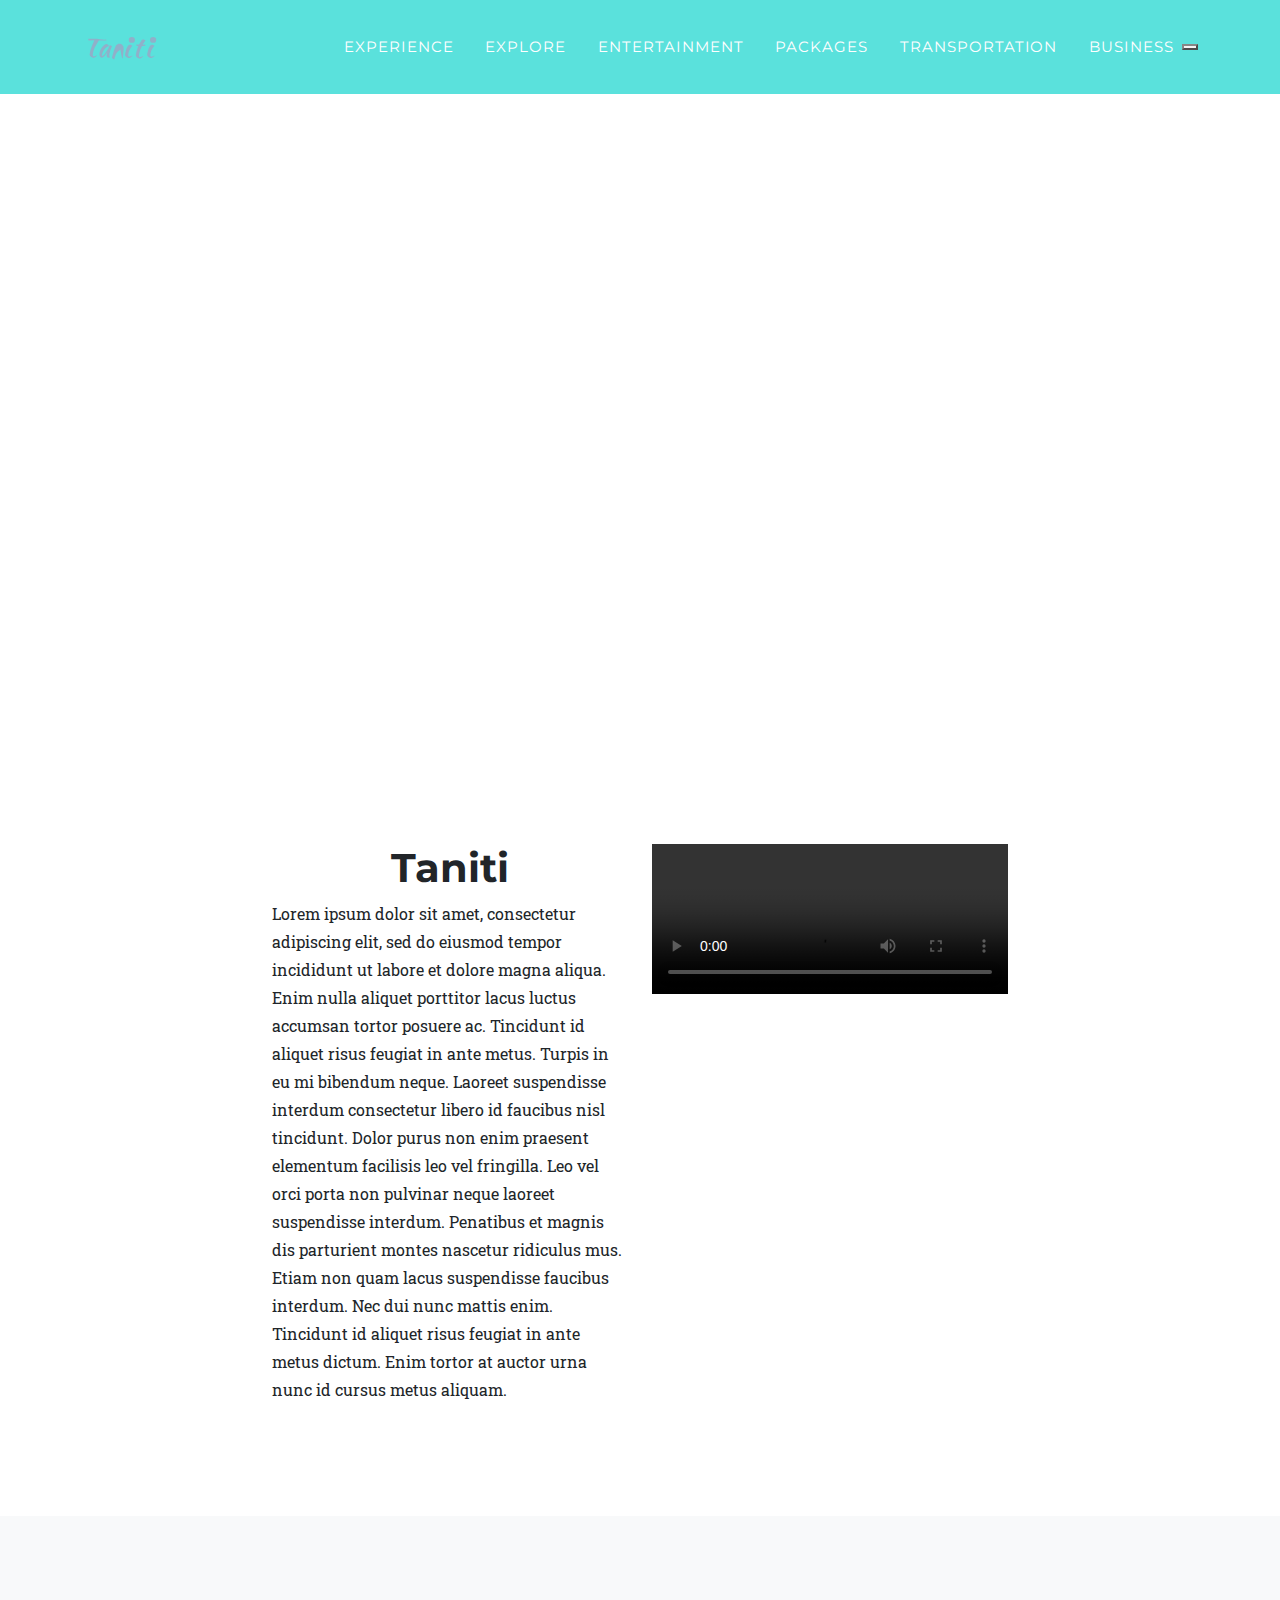
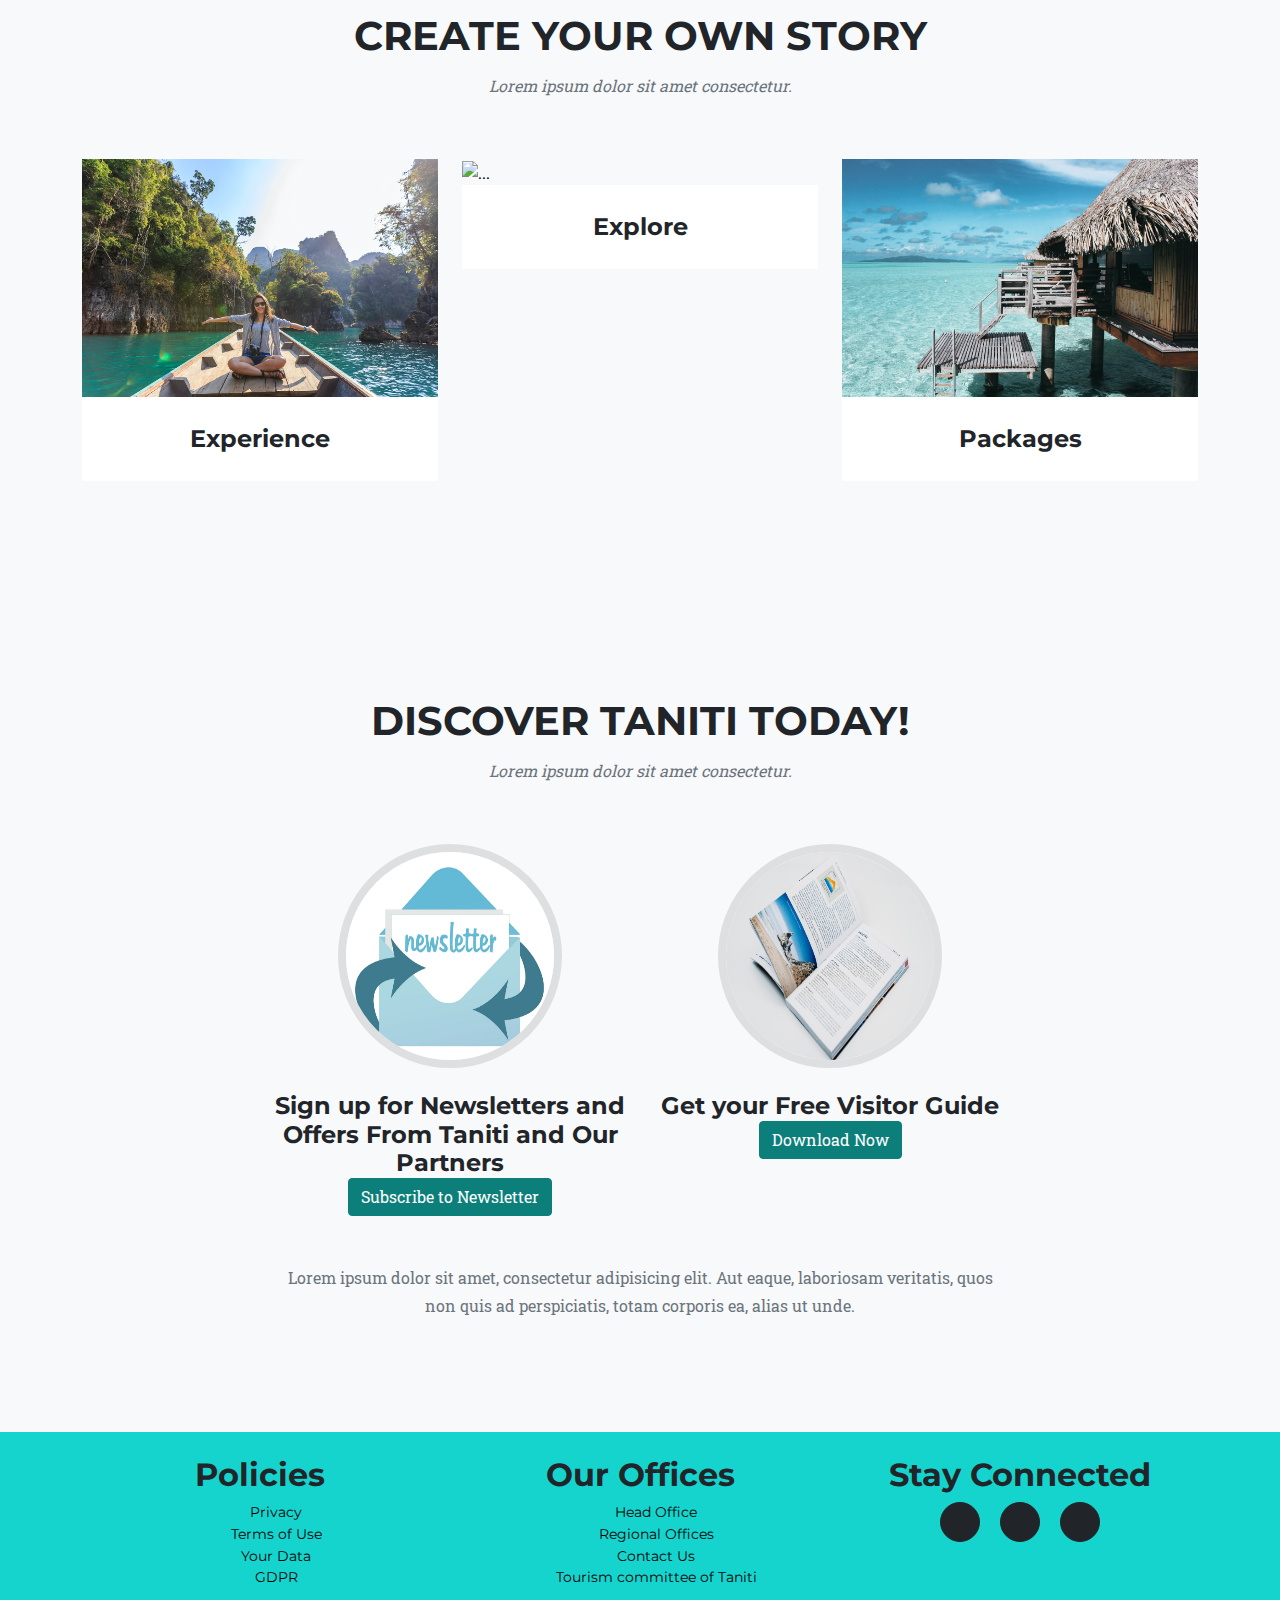
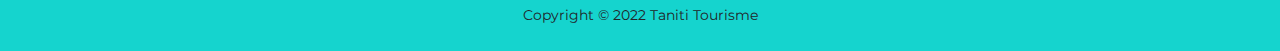
==== index.html @ edc18ca5 "Add files via upload" ====
<!DOCTYPE html>
<html lang="en">

<head>
    <meta charset="utf-8" />
    <meta name="viewport" content="width=device-width, initial-scale=1, shrink-to-fit=no" />
    <meta name="description" content="" />
    <meta name="author" content="" />
    <title>Taniti - Your Island, Your Adventure</title>
    <!-- Favicon-->
    <link rel="icon" type="image/x-icon" href="assets/favicon.ico" />
    <!-- Font Awesome icons (free version)-->
    <script src="https://use.fontawesome.com/releases/v6.1.0/js/all.js" crossorigin="anonymous"></script>
    <!-- Google fonts-->
    <link href="https://fonts.googleapis.com/css?family=Montserrat:400,700" rel="stylesheet" type="text/css" />
    <link href="https://fonts.googleapis.com/css?family=Roboto+Slab:400,100,300,700" rel="stylesheet" type="text/css" />
    <!-- Core theme CSS (includes Bootstrap)-->
    <link href="https://cdn.jsdelivr.net/npm/bootstrap@5.0.2/dist/css/bootstrap.min.css" rel="stylesheet"
        integrity="sha384-EVSTQN3/azprG1Anm3QDgpJLIm9Nao0Yz1ztcQTwFspd3yD65VohhpuuCOmLASjC" crossorigin="anonymous">
    <link href="css/styles.css" rel="stylesheet" />
</head>

<body id="page-top">
    <!-- Navigation-->
    <nav class="navbar navbar-expand-lg navbar-dark fixed-top" id="mainNav">
        <div class="container">
            <a class="navbar-brand" href="index.html"><img src="assets/img/navbar-logo.svg" alt="..." /></a>
            <button class="navbar-toggler" type="button" data-bs-toggle="collapse" data-bs-target="#navbarResponsive"
                aria-controls="navbarResponsive" aria-expanded="false" aria-label="Toggle navigation">
                Menu
                <i class="fas fa-bars ms-1"></i>
            </button>
            <div class="collapse navbar-collapse" id="navbarResponsive">
                <ul class="navbar-nav text-uppercase ms-auto py-4 py-lg-0">
                    <li class="nav-item"><a class="nav-link" href="experience.html">Experience</a></li>
                    <li class="nav-item"><a class="nav-link" href="explore.html">Explore</a></li>
                    <li class="nav-item"><a class="nav-link" href="entertainment.html">Entertainment</a></li>
                    <li class="nav-item"><a class="nav-link" href="packages.html">Packages</a></li>
                    <li class="nav-item"><a class="nav-link" href="transportation.html">Transportation</a></li>
                    <li class="nav-item"><a class="nav-link" href="business.html">Business</a></li>
                </ul>
            </div>
            <button>
                <a class="portfolio-link" data-bs-toggle="modal" href="#searchButton">
                <i class="fa-solid fa-magnifying-glass"></i></a></button>
        </div>
    </nav>
    <!-- Masthead-->
    <header class="masthead">
        <div class="container">
            <div class="masthead-subheading">Bienvenue à Taniti!</div>
            <div class="masthead-heading text-uppercase">Your Island, Your Adventure</div>
        </div>
    </header>
    <!-- Introduction Section-->
    <section class="page-section" id="services">
        <div class="container">
            <div class="row justify-content-center">
                <div class="col-4">
                    <h1 class="text-center">Taniti</h1>
                    <p>
                        Lorem ipsum dolor sit amet, consectetur adipiscing elit, sed do eiusmod tempor incididunt ut
                        labore et dolore magna aliqua. Enim nulla aliquet porttitor lacus luctus accumsan tortor posuere
                        ac. Tincidunt id aliquet risus feugiat in ante metus. Turpis in eu mi bibendum neque. Laoreet
                        suspendisse interdum consectetur libero id faucibus nisl tincidunt. Dolor purus non enim
                        praesent elementum facilisis leo vel fringilla. Leo vel orci porta non pulvinar neque laoreet
                        suspendisse interdum. Penatibus et magnis dis parturient montes nascetur ridiculus mus. Etiam
                        non quam lacus suspendisse faucibus interdum. Nec dui nunc mattis enim. Tincidunt id aliquet
                        risus feugiat in ante metus dictum. Enim tortor at auctor urna nunc id cursus metus aliquam.
                    </p>
                </div>
                <div class="col-4">
                    <video width=100% controls>
                        <source src="assets/vids/production ID 3783253.mp4" type="video/mp4">
                        Your browser does not support the video tag.
                    </video>
                </div>
            </div>
        </div>
    </section>
    <!-- Experiences Grid-->
    <section class="page-section bg-light" id="portfolio">
        <div class="container">
            <div class="text-center">
                <h2 class="section-heading text-uppercase">Create your own Story</h2>
                <h3 class="section-subheading text-muted">Lorem ipsum dolor sit amet consectetur.</h3>
            </div>
            <div class="row">
                <div class="col-lg-4 col-sm-6 mb-4">
                    <!-- Portfolio item 1-->
                    <div class="portfolio-item">
                        <a class="portfolio-link" data-bs-toggle="modal" href="#portfolioModal1">
                            <div class="portfolio-hover">
                                <div class="portfolio-hover-content"><i class="fas fa-plus fa-3x"></i></div>
                            </div>
                            <img class="img-fluid" src="assets/img/front-page/pexels-te-lensfix-1371360.jpg" alt="..." />
                        </a>
                        <div class="portfolio-caption">
                            <div class="portfolio-caption-heading">Experience</div>
                        </div>
                    </div>
                </div>
                <div class="col-lg-4 col-sm-6 mb-4">
                    <!-- Portfolio item 2-->
                    <div class="portfolio-item">
                        <a class="portfolio-link" data-bs-toggle="modal" href="#portfolioModal2">
                            <div class="portfolio-hover">
                                <div class="portfolio-hover-content"><i class="fas fa-plus fa-3x"></i></div>
                            </div>
                            <img class="img-fluid" src="assets/img/front-page/pexels-troy-squillaci-2521620.jpg" alt="..." />
                        </a>
                        <div class="portfolio-caption">
                            <div class="portfolio-caption-heading">Explore</div>
                        </div>
                    </div>
                </div>
                <div class="col-lg-4 col-sm-6 mb-4">
                    <!-- Portfolio item 3-->
                    <div class="portfolio-item">
                        <a class="portfolio-link" data-bs-toggle="modal" href="#portfolioModal3">
                            <div class="portfolio-hover">
                                <div class="portfolio-hover-content"><i class="fas fa-plus fa-3x"></i></div>
                            </div>
                            <img class="img-fluid" src="assets/img/front-page/pexels-vincent-gerbouin-1179156.jpg" alt="..." />
                        </a>
                        <div class="portfolio-caption">
                            <div class="portfolio-caption-heading">Packages</div>
                        </div>
                    </div>
                </div>
            </div>
        </div>
        </div>
    </section>
    <!-- Discover-->
    <section class="page-section bg-light" id="team">
        <div class="container">
            <div class="text-center">
                <h2 class="section-heading text-uppercase">Discover Taniti Today!</h2>
                <h3 class="section-subheading text-muted">Lorem ipsum dolor sit amet consectetur.</h3>
            </div>
            <div class="row justify-content-center">
                <div class="col-4">
                    <div class="team-member">
                        <img class="mx-auto rounded-circle" src="assets/img/action-call/news-gf86fab2e7_1920.jpg" alt="..." />
                        <h4>Sign up for Newsletters and Offers From
                            Taniti and Our Partners</h4>
                        <button class="btn btn-primary">Subscribe to Newsletter</button>
                    </div>
                </div>
                <div class="col-4">
                    <div class="team-member">
                        <img class="mx-auto rounded-circle" src="assets/img/action-call/claudio-schwarz-MWUeoi1sDaE-unsplash.jpg" alt="..." />
                        <h4> Get your Free Visitor Guide</h4>
                        <button class="btn btn-primary">Download Now</button>
                    </div>
                </div>
            </div>
            <div class="row">
                <div class="col-lg-8 mx-auto text-center">
                    <p class="large text-muted">Lorem ipsum dolor sit amet, consectetur adipisicing elit. Aut eaque,
                        laboriosam veritatis, quos non quis ad perspiciatis, totam corporis ea, alias ut unde.</p>
                </div>
            </div>
        </div>
    </section>
    <!-- Footer-->
    <footer class="footer py-4">
        <div class="container">
            <div class="row">
                <div class="col">
                    <h2>Policies</h2>
                    <ul style="list-style-type: none;">
                        <a href="#!"><li>Privacy</li></a>
                        <a href="#!"><li>Terms of Use</li></a>
                        <a href="#!"><li>Your Data</li></a>
                        <a href="#!"><li>GDPR</li></a>
                </div>
                <div class="col">
                    <h2>Our Offices</h2>
                    <ul style="list-style-type: none;">
                        <a href="#!"><li>Head Office</li></a>
                        <a href="#!"><li>Regional Offices</li></a>
                        <a href="#!"><li>Contact Us</li></a>
                        <a href="#!"><li>Tourism committee of Taniti</li></a>
                    </ul>
                </div>
                <div class="col">
                    <h2>Stay Connected</h2>
                    <a class="btn btn-dark btn-social mx-2" href="#!" aria-label="Twitter"><i
                            class="fab fa-twitter"></i></a>
                    <a class="btn btn-dark btn-social mx-2" href="#!" aria-label="Facebook"><i
                            class="fab fa-facebook-f"></i></a>
                    <a class="btn btn-dark btn-social mx-2" href="#!" aria-label="Instagram"><i
                            class="fab fa-instagram"></i></a>
                </div>
            </div>
        </div>
        </div>
        </div>
        <div class="container">
            <div class="row align-items-center">
                <div class="col-lg-4 mx-auto">
                    Copyright &copy; 2022 Taniti Tourisme
                </div>
            </div>
        </div>
    </footer>
    <!-- Search Modal -->
    <div class="portfolio-modal modal fade" id="searchButton" tabindex="-1" role="dialog" aria-hidden="true">
        <div class="modal-dialog">
            <div class="modal-content">
                <div class="close-modal" data-bs-dismiss="modal"><img src="assets/img/close-icon.svg"
                        alt="Close modal" /></div>
                <div class="container">
                    <div class="row justify-content-center">
                        <div class="col-lg-8">
                            <div class="modal-body">
                                <!-- Project details-->
                                <h2 class="text-uppercase">Search</h2>
                                <p class="item-intro text-muted">What can we help you find?</p>
                                <input type="search"><br><br>
                                <button class="btn btn-primary btn-xl text-uppercase" data-bs-dismiss="modal"
                                    type="button">
                                    <i class="fas fa-xmark me-1"></i>
                                    Close Project
                                </button>
                            </div>
                        </div>
                    </div>
                </div>
            </div>
        </div>
    </div>

    <!-- Portfolio Modals-->
    <!-- Portfolio item 1 modal popup-->
    <div class="portfolio-modal modal fade" id="portfolioModal1" tabindex="-1" role="dialog" aria-hidden="true">
        <div class="modal-dialog">
            <div class="modal-content">
                <div class="close-modal" data-bs-dismiss="modal"><img src="assets/img/close-icon.svg"
                        alt="Close modal" /></div>
                <div class="container">
                    <div class="row justify-content-center">
                        <div class="col-lg-8">
                            <div class="modal-body">
                                <!-- Project details-->
                                <h2 class="text-uppercase">Experience Taniti</h2>
                                <p class="item-intro text-muted">Lorem ipsum dolor sit amet consectetur.</p>
                                <img class="img-fluid d-block mx-auto" src="assets/img/front-page/pexels-te-lensfix-1371360.jpg" alt="..." />
                                <p> Lorem ipsum dolor sit amet, consectetur
                                    adipisicing elit. Est blanditiis dolorem culpa incidunt minus dignissimos deserunt
                                    repellat aperiam quasi sunt officia expedita beatae cupiditate, maiores repudiandae,
                                    nostrum, reiciendis facere nemo!</p>
                                <button class="btn btn-primary btn-xl text-uppercase" data-bs-dismiss="modal"
                                    type="button">
                                    <i class="fas fa-xmark me-1"></i>
                                    Close
                                </button>
                            </div>
                        </div>
                    </div>
                </div>
            </div>
        </div>
    </div>
    <!-- Portfolio item 2 modal popup-->
    <div class="portfolio-modal modal fade" id="portfolioModal2" tabindex="-1" role="dialog" aria-hidden="true">
        <div class="modal-dialog">
            <div class="modal-content">
                <div class="close-modal" data-bs-dismiss="modal"><img src="assets/img/close-icon.svg"
                        alt="Close modal" /></div>
                <div class="container">
                    <div class="row justify-content-center">
                        <div class="col-lg-8">
                            <div class="modal-body">
                                <!-- Project details-->
                                <h2 class="text-uppercase">Explore Taniti</h2>
                                <p class="item-intro text-muted">Lorem ipsum dolor sit amet consectetur.</p>
                                <img class="img-fluid d-block mx-auto" src="assets/img/front-page/pexels-troy-squillaci-2521620.jpg" alt="..." />
                                <p>Lorem ipsum dolor sit amet, consectetur
                                    adipisicing elit. Est blanditiis dolorem culpa incidunt minus dignissimos deserunt
                                    repellat aperiam quasi sunt officia expedita beatae cupiditate, maiores repudiandae,
                                    nostrum, reiciendis facere nemo!</p>
                                <button class="btn btn-primary btn-xl text-uppercase" data-bs-dismiss="modal"
                                    type="button">
                                    <i class="fas fa-xmark me-1"></i>
                                    Close
                                </button>
                            </div>
                        </div>
                    </div>
                </div>
            </div>
        </div>
    </div>
    <!-- Portfolio item 3 modal popup-->
    <div class="portfolio-modal modal fade" id="portfolioModal3" tabindex="-1" role="dialog" aria-hidden="true">
        <div class="modal-dialog">
            <div class="modal-content">
                <div class="close-modal" data-bs-dismiss="modal"><img src="assets/img/close-icon.svg"
                        alt="Close modal" /></div>
                <div class="container">
                    <div class="row justify-content-center">
                        <div class="col-lg-8">
                            <div class="modal-body">
                                <!-- Project details-->
                                <h2 class="text-uppercase">Packages</h2>
                                <p class="item-intro text-muted">Lorem ipsum dolor sit amet consectetur.</p>
                                <img class="img-fluid d-block mx-auto" src="assets/img/front-page/pexels-vincent-gerbouin-1179156.jpg" alt="..." />
                                <p> Lorem ipsum dolor sit amet, consectetur
                                    adipisicing elit. Est blanditiis dolorem culpa incidunt minus dignissimos deserunt
                                    repellat aperiam quasi sunt officia expedita beatae cupiditate, maiores repudiandae,
                                    nostrum, reiciendis facere nemo!</p>
                                <button class="btn btn-primary btn-xl text-uppercase" data-bs-dismiss="modal"
                                    type="button">
                                    <i class="fas fa-xmark me-1"></i>
                                    Close
                                </button>
                            </div>
                        </div>
                    </div>
                </div>
            </div>
        </div>
    </div>
    <!-- Bootstrap core JS-->
    <script src="https://cdn.jsdelivr.net/npm/bootstrap@5.0.2/dist/js/bootstrap.bundle.min.js"></script>
    <!-- Core theme JS-->
    <script src="js/scripts.js"></script>
</body>

</html>
---- css/styles.css ----
@charset "UTF-8";

:root {
  --bs-blue: #0d6efd;
  --bs-indigo: #6610f2;
  --bs-purple: #6f42c1;
  --bs-pink: #d63384;
  --bs-red: #dc3545;
  --bs-orange: #fd7e14;
  --bs-yellow: #ffc800;
  --bs-green: #198754;
  --bs-teal: #20c997;
  --bs-cyan: #0dcaf0;
  --bs-white: #fff;
  --bs-gray: #6c757d;
  --bs-gray-dark: #343a40;
  --bs-gray-100: #f8f9fa;
  --bs-gray-200: #e9ecef;
  --bs-gray-300: #dee2e6;
  --bs-gray-400: #ced4da;
  --bs-gray-500: #adb5bd;
  --bs-gray-600: #6c757d;
  --bs-gray-700: #495057;
  --bs-gray-800: #343a40;
  --bs-gray-900: #212529;
  --bs-primary: #ffc800;
  --bs-secondary: #6c757d;
  --bs-success: #198754;
  --bs-info: #0dcaf0;
  --bs-warning: #ffc800;
  --bs-danger: #dc3545;
  --bs-light: #f8f9fa;
  --bs-dark: #212529;
  --bs-primary-rgb: 255, 200, 0;
  --bs-secondary-rgb: 108, 117, 125;
  --bs-success-rgb: 25, 135, 84;
  --bs-info-rgb: 13, 202, 240;
  --bs-warning-rgb: 255, 200, 0;
  --bs-danger-rgb: 220, 53, 69;
  --bs-light-rgb: 248, 249, 250;
  --bs-dark-rgb: 33, 37, 41;
  --bs-white-rgb: 255, 255, 255;
  --bs-black-rgb: 0, 0, 0;
  --bs-body-color-rgb: 33, 37, 41;
  --bs-body-bg-rgb: 255, 255, 255;
  --bs-font-sans-serif: system-ui, -apple-system, "Segoe UI", Roboto, "Helvetica Neue", Arial, "Noto Sans", "Liberation Sans", sans-serif, "Apple Color Emoji", "Segoe UI Emoji", "Segoe UI Symbol", "Noto Color Emoji";
  --bs-font-monospace: SFMono-Regular, Menlo, Monaco, Consolas, "Liberation Mono", "Courier New", monospace;
  --bs-gradient: linear-gradient(180deg, rgba(255, 255, 255, 0.15), rgba(255, 255, 255, 0));
  --bs-body-font-family: Roboto Slab, -apple-system, BlinkMacSystemFont, Segoe UI, Roboto, Helvetica Neue, Arial, sans-serif, Apple Color Emoji, Segoe UI Emoji, Segoe UI Symbol, Noto Color Emoji;
  --bs-body-font-size: 1rem;
  --bs-body-font-weight: 400;
  --bs-body-line-height: 1.5;
  --bs-body-color: #212529;
  --bs-body-bg: #fff;
}

*,
*::before,
*::after {
  box-sizing: border-box;
}

@media (prefers-reduced-motion: no-preference) {
  :root {
    scroll-behavior: smooth;
  }
}

body {
  margin: 0;
  font-family: var(--bs-body-font-family);
  font-size: var(--bs-body-font-size);
  font-weight: var(--bs-body-font-weight);
  line-height: var(--bs-body-line-height);
  color: var(--bs-body-color);
  text-align: var(--bs-body-text-align);
  background-color: var(--bs-body-bg);
  -webkit-text-size-adjust: 100%;
  -webkit-tap-highlight-color: rgba(0, 0, 0, 0);
}

hr {
  margin: 1rem 0;
  color: inherit;
  background-color: currentColor;
  border: 0;
  opacity: 0.25;
}

hr:not([size]) {
  height: 1px;
}

h6, .h6, h5, .h5, h4, .h4, h3, .h3, h2, .h2, h1, .h1 {
  margin-top: 0;
  margin-bottom: 0.5rem;
  font-family: "Montserrat", -apple-system, BlinkMacSystemFont, "Segoe UI", Roboto, "Helvetica Neue", Arial, sans-serif, "Apple Color Emoji", "Segoe UI Emoji", "Segoe UI Symbol", "Noto Color Emoji";
  font-weight: 700;
  line-height: 1.2;
}

h1, .h1 {
  font-size: calc(1.375rem + 1.5vw);
}
@media (min-width: 1200px) {
  h1, .h1 {
    font-size: 2.5rem;
  }
}

h2, .h2 {
  font-size: calc(1.325rem + 0.9vw);
}
@media (min-width: 1200px) {
  h2, .h2 {
    font-size: 2rem;
  }
}

h3, .h3 {
  font-size: calc(1.3rem + 0.6vw);
}
@media (min-width: 1200px) {
  h3, .h3 {
    font-size: 1.75rem;
  }
}

h4, .h4 {
  font-size: calc(1.275rem + 0.3vw);
}
@media (min-width: 1200px) {
  h4, .h4 {
    font-size: 1.5rem;
  }
}

h5, .h5 {
  font-size: 1.25rem;
}

h6, .h6 {
  font-size: 1rem;
}

p {
  margin-top: 0;
  margin-bottom: 1rem;
}

abbr[title],
abbr[data-bs-original-title] {
  -webkit-text-decoration: underline dotted;
          text-decoration: underline dotted;
  cursor: help;
  -webkit-text-decoration-skip-ink: none;
          text-decoration-skip-ink: none;
}

address {
  margin-bottom: 1rem;
  font-style: normal;
  line-height: inherit;
}

ol,
ul {
  padding-left: 2rem;
}

ol,
ul,
dl {
  margin-top: 0;
  margin-bottom: 1rem;
}

ol ol,
ul ul,
ol ul,
ul ol {
  margin-bottom: 0;
}

dt {
  font-weight: 700;
}

dd {
  margin-bottom: 0.5rem;
  margin-left: 0;
}

blockquote {
  margin: 0 0 1rem;
}

b,
strong {
  font-weight: bolder;
}

small, .small {
  font-size: 0.875em;
}

mark, .mark {
  padding: 0.2em;
  background-color: #fcf8e3;
}

sub,
sup {
  position: relative;
  font-size: 0.75em;
  line-height: 0;
  vertical-align: baseline;
}

sub {
  bottom: -0.25em;
}

sup {
  top: -0.5em;
}

a {
  color: black;
  text-decoration: none;
}
a:hover {
  color: white;
}

a:not([href]):not([class]), a:not([href]):not([class]):hover {
  color: inherit;
  text-decoration: none;
}

pre,
code,
kbd,
samp {
  font-family: var(--bs-font-monospace);
  font-size: 1em;
  direction: ltr /* rtl:ignore */;
  unicode-bidi: bidi-override;
}

pre {
  display: block;
  margin-top: 0;
  margin-bottom: 1rem;
  overflow: auto;
  font-size: 0.875em;
}
pre code {
  font-size: inherit;
  color: inherit;
  word-break: normal;
}

code {
  font-size: 0.875em;
  color: #d63384;
  word-wrap: break-word;
}
a > code {
  color: inherit;
}

kbd {
  padding: 0.2rem 0.4rem;
  font-size: 0.875em;
  color: #fff;
  background-color: #212529;
  border-radius: 0.2rem;
}
kbd kbd {
  padding: 0;
  font-size: 1em;
  font-weight: 700;
}

figure {
  margin: 0 0 1rem;
}

img,
svg {
  vertical-align: middle;
}

table {
  caption-side: bottom;
  border-collapse: collapse;
}

caption {
  padding-top: 0.5rem;
  padding-bottom: 0.5rem;
  color: #6c757d;
  text-align: left;
}

th {
  text-align: inherit;
  text-align: -webkit-match-parent;
}

thead,
tbody,
tfoot,
tr,
td,
th {
  border-color: inherit;
  border-style: solid;
  border-width: 0;
}

label {
  display: inline-block;
}

button {
  border-radius: 0;
}

button:focus:not(:focus-visible) {
  outline: 0;
}

input,
button,
select,
optgroup,
textarea {
  margin: 0;
  font-family: inherit;
  font-size: inherit;
  line-height: inherit;
}

button,
select {
  text-transform: none;
}

[role=button] {
  cursor: pointer;
}

select {
  word-wrap: normal;
}
select:disabled {
  opacity: 1;
}

[list]::-webkit-calendar-picker-indicator {
  display: none;
}

button,
[type=button],
[type=reset],
[type=submit] {
  -webkit-appearance: button;
}
button:not(:disabled),
[type=button]:not(:disabled),
[type=reset]:not(:disabled),
[type=submit]:not(:disabled) {
  cursor: pointer;
}

::-moz-focus-inner {
  padding: 0;
  border-style: none;
}

textarea {
  resize: vertical;
}

fieldset {
  min-width: 0;
  padding: 0;
  margin: 0;
  border: 0;
}

legend {
  float: left;
  width: 100%;
  padding: 0;
  margin-bottom: 0.5rem;
  font-size: calc(1.275rem + 0.3vw);
  line-height: inherit;
}
@media (min-width: 1200px) {
  legend {
    font-size: 1.5rem;
  }
}
legend + * {
  clear: left;
}

::-webkit-datetime-edit-fields-wrapper,
::-webkit-datetime-edit-text,
::-webkit-datetime-edit-minute,
::-webkit-datetime-edit-hour-field,
::-webkit-datetime-edit-day-field,
::-webkit-datetime-edit-month-field,
::-webkit-datetime-edit-year-field {
  padding: 0;
}

::-webkit-inner-spin-button {
  height: auto;
}

[type=search] {
  outline-offset: -2px;
  -webkit-appearance: textfield;
}

/* rtl:raw:
[type="tel"],
[type="url"],
[type="email"],
[type="number"] {
  direction: ltr;
}
*/
::-webkit-search-decoration {
  -webkit-appearance: none;
}

::-webkit-color-swatch-wrapper {
  padding: 0;
}

::-webkit-file-upload-button {
  font: inherit;
}

::file-selector-button {
  font: inherit;
}

::-webkit-file-upload-button {
  font: inherit;
  -webkit-appearance: button;
}

output {
  display: inline-block;
}

iframe {
  border: 0;
}

summary {
  display: list-item;
  cursor: pointer;
}

progress {
  vertical-align: baseline;
}

[hidden] {
  display: none !important;
}

.lead {
  font-size: 1.25rem;
  font-weight: 300;
}

.display-1 {
  font-size: calc(1.625rem + 4.5vw);
  font-weight: 300;
  line-height: 1.2;
}
@media (min-width: 1200px) {
  .display-1 {
    font-size: 5rem;
  }
}

.display-2 {
  font-size: calc(1.575rem + 3.9vw);
  font-weight: 300;
  line-height: 1.2;
}
@media (min-width: 1200px) {
  .display-2 {
    font-size: 4.5rem;
  }
}

.display-3 {
  font-size: calc(1.525rem + 3.3vw);
  font-weight: 300;
  line-height: 1.2;
}
@media (min-width: 1200px) {
  .display-3 {
    font-size: 4rem;
  }
}

.display-4 {
  font-size: calc(1.475rem + 2.7vw);
  font-weight: 300;
  line-height: 1.2;
}
@media (min-width: 1200px) {
  .display-4 {
    font-size: 3.5rem;
  }
}

.display-5 {
  font-size: calc(1.425rem + 2.1vw);
  font-weight: 300;
  line-height: 1.2;
}
@media (min-width: 1200px) {
  .display-5 {
    font-size: 3rem;
  }
}

.display-6 {
  font-size: calc(1.375rem + 1.5vw);
  font-weight: 300;
  line-height: 1.2;
}
@media (min-width: 1200px) {
  .display-6 {
    font-size: 2.5rem;
  }
}

.list-unstyled {
  padding-left: 0;
  list-style: none;
}

.list-inline {
  padding-left: 0;
  list-style: none;
}

.list-inline-item {
  display: inline-block;
}
.list-inline-item:not(:last-child) {
  margin-right: 0.5rem;
}

.initialism {
  font-size: 0.875em;
  text-transform: uppercase;
}

.blockquote {
  margin-bottom: 1rem;
  font-size: 1.25rem;
}
.blockquote > :last-child {
  margin-bottom: 0;
}

.blockquote-footer {
  margin-top: -1rem;
  margin-bottom: 1rem;
  font-size: 0.875em;
  color: #6c757d;
}
.blockquote-footer::before {
  content: "— ";
}

.img-fluid {
  max-width: 100%;
  height: auto;
}

.img-thumbnail {
  padding: 0.25rem;
  background-color: #fff;
  border: 1px solid #dee2e6;
  border-radius: 0.25rem;
  max-width: 100%;
  height: auto;
}

.figure {
  display: inline-block;
}

.figure-img {
  margin-bottom: 0.5rem;
  line-height: 1;
}

.figure-caption {
  font-size: 0.875em;
  color: #6c757d;
}

.container,
.container-fluid,
.container-xxl,
.container-xl,
.container-lg,
.container-md,
.container-sm {
  width: 100%;
  padding-right: var(--bs-gutter-x, 0.75rem);
  padding-left: var(--bs-gutter-x, 0.75rem);
  margin-right: auto;
  margin-left: auto;
}

@media (min-width: 576px) {
  .container-sm, .container {
    max-width: 540px;
  }
}
@media (min-width: 768px) {
  .container-md, .container-sm, .container {
    max-width: 720px;
  }
}
@media (min-width: 992px) {
  .container-lg, .container-md, .container-sm, .container {
    max-width: 960px;
  }
}
@media (min-width: 1200px) {
  .container-xl, .container-lg, .container-md, .container-sm, .container {
    max-width: 1140px;
  }
}
@media (min-width: 1400px) {
  .container-xxl, .container-xl, .container-lg, .container-md, .container-sm, .container {
    max-width: 1320px;
  }
}
.row {
  --bs-gutter-x: 1.5rem;
  --bs-gutter-y: 0;
  display: flex;
  flex-wrap: wrap;
  margin-top: calc(-1 * var(--bs-gutter-y));
  margin-right: calc(-0.5 * var(--bs-gutter-x));
  margin-left: calc(-0.5 * var(--bs-gutter-x));
}
.row > * {
  flex-shrink: 0;
  width: 100%;
  max-width: 100%;
  padding-right: calc(var(--bs-gutter-x) * 0.5);
  padding-left: calc(var(--bs-gutter-x) * 0.5);
  margin-top: var(--bs-gutter-y);
}

.col {
  flex: 1 0 0%;
}

.row-cols-auto > * {
  flex: 0 0 auto;
  width: auto;
}

.row-cols-1 > * {
  flex: 0 0 auto;
  width: 100%;
}

.row-cols-2 > * {
  flex: 0 0 auto;
  width: 50%;
}

.row-cols-3 > * {
  flex: 0 0 auto;
  width: 33.3333333333%;
}

.row-cols-4 > * {
  flex: 0 0 auto;
  width: 25%;
}

.row-cols-5 > * {
  flex: 0 0 auto;
  width: 20%;
}

.row-cols-6 > * {
  flex: 0 0 auto;
  width: 16.6666666667%;
}

.col-auto {
  flex: 0 0 auto;
  width: auto;
}

.col-1 {
  flex: 0 0 auto;
  width: 8.33333333%;
}

.col-2 {
  flex: 0 0 auto;
  width: 16.66666667%;
}

.col-3 {
  flex: 0 0 auto;
  width: 25%;
}

.col-4 {
  flex: 0 0 auto;
  width: 33.33333333%;
}

.col-5 {
  flex: 0 0 auto;
  width: 41.66666667%;
}

.col-6 {
  flex: 0 0 auto;
  width: 50%;
}

.col-7 {
  flex: 0 0 auto;
  width: 58.33333333%;
}

.col-8 {
  flex: 0 0 auto;
  width: 66.66666667%;
}

.col-9 {
  flex: 0 0 auto;
  width: 75%;
}

.col-10 {
  flex: 0 0 auto;
  width: 83.33333333%;
}

.col-11 {
  flex: 0 0 auto;
  width: 91.66666667%;
}

.col-12 {
  flex: 0 0 auto;
  width: 100%;
}

.offset-1 {
  margin-left: 8.33333333%;
}

.offset-2 {
  margin-left: 16.66666667%;
}

.offset-3 {
  margin-left: 25%;
}

.offset-4 {
  margin-left: 33.33333333%;
}

.offset-5 {
  margin-left: 41.66666667%;
}

.offset-6 {
  margin-left: 50%;
}

.offset-7 {
  margin-left: 58.33333333%;
}

.offset-8 {
  margin-left: 66.66666667%;
}

.offset-9 {
  margin-left: 75%;
}

.offset-10 {
  margin-left: 83.33333333%;
}

.offset-11 {
  margin-left: 91.66666667%;
}

.g-0,
.gx-0 {
  --bs-gutter-x: 0;
}

.g-0,
.gy-0 {
  --bs-gutter-y: 0;
}

.g-1,
.gx-1 {
  --bs-gutter-x: 0.25rem;
}

.g-1,
.gy-1 {
  --bs-gutter-y: 0.25rem;
}

.g-2,
.gx-2 {
  --bs-gutter-x: 0.5rem;
}

.g-2,
.gy-2 {
  --bs-gutter-y: 0.5rem;
}

.g-3,
.gx-3 {
  --bs-gutter-x: 1rem;
}

.g-3,
.gy-3 {
  --bs-gutter-y: 1rem;
}

.g-4,
.gx-4 {
  --bs-gutter-x: 1.5rem;
}

.g-4,
.gy-4 {
  --bs-gutter-y: 1.5rem;
}

.g-5,
.gx-5 {
  --bs-gutter-x: 3rem;
}

.g-5,
.gy-5 {
  --bs-gutter-y: 3rem;
}

@media (min-width: 576px) {
  .col-sm {
    flex: 1 0 0%;
  }

  .row-cols-sm-auto > * {
    flex: 0 0 auto;
    width: auto;
  }

  .row-cols-sm-1 > * {
    flex: 0 0 auto;
    width: 100%;
  }

  .row-cols-sm-2 > * {
    flex: 0 0 auto;
    width: 50%;
  }

  .row-cols-sm-3 > * {
    flex: 0 0 auto;
    width: 33.3333333333%;
  }

  .row-cols-sm-4 > * {
    flex: 0 0 auto;
    width: 25%;
  }

  .row-cols-sm-5 > * {
    flex: 0 0 auto;
    width: 20%;
  }

  .row-cols-sm-6 > * {
    flex: 0 0 auto;
    width: 16.6666666667%;
  }

  .col-sm-auto {
    flex: 0 0 auto;
    width: auto;
  }

  .col-sm-1 {
    flex: 0 0 auto;
    width: 8.33333333%;
  }

  .col-sm-2 {
    flex: 0 0 auto;
    width: 16.66666667%;
  }

  .col-sm-3 {
    flex: 0 0 auto;
    width: 25%;
  }

  .col-sm-4 {
    flex: 0 0 auto;
    width: 33.33333333%;
  }

  .col-sm-5 {
    flex: 0 0 auto;
    width: 41.66666667%;
  }

  .col-sm-6 {
    flex: 0 0 auto;
    width: 50%;
  }

  .col-sm-7 {
    flex: 0 0 auto;
    width: 58.33333333%;
  }

  .col-sm-8 {
    flex: 0 0 auto;
    width: 66.66666667%;
  }

  .col-sm-9 {
    flex: 0 0 auto;
    width: 75%;
  }

  .col-sm-10 {
    flex: 0 0 auto;
    width: 83.33333333%;
  }

  .col-sm-11 {
    flex: 0 0 auto;
    width: 91.66666667%;
  }

  .col-sm-12 {
    flex: 0 0 auto;
    width: 100%;
  }

  .offset-sm-0 {
    margin-left: 0;
  }

  .offset-sm-1 {
    margin-left: 8.33333333%;
  }

  .offset-sm-2 {
    margin-left: 16.66666667%;
  }

  .offset-sm-3 {
    margin-left: 25%;
  }

  .offset-sm-4 {
    margin-left: 33.33333333%;
  }

  .offset-sm-5 {
    margin-left: 41.66666667%;
  }

  .offset-sm-6 {
    margin-left: 50%;
  }

  .offset-sm-7 {
    margin-left: 58.33333333%;
  }

  .offset-sm-8 {
    margin-left: 66.66666667%;
  }

  .offset-sm-9 {
    margin-left: 75%;
  }

  .offset-sm-10 {
    margin-left: 83.33333333%;
  }

  .offset-sm-11 {
    margin-left: 91.66666667%;
  }

  .g-sm-0,
.gx-sm-0 {
    --bs-gutter-x: 0;
  }

  .g-sm-0,
.gy-sm-0 {
    --bs-gutter-y: 0;
  }

  .g-sm-1,
.gx-sm-1 {
    --bs-gutter-x: 0.25rem;
  }

  .g-sm-1,
.gy-sm-1 {
    --bs-gutter-y: 0.25rem;
  }

  .g-sm-2,
.gx-sm-2 {
    --bs-gutter-x: 0.5rem;
  }

  .g-sm-2,
.gy-sm-2 {
    --bs-gutter-y: 0.5rem;
  }

  .g-sm-3,
.gx-sm-3 {
    --bs-gutter-x: 1rem;
  }

  .g-sm-3,
.gy-sm-3 {
    --bs-gutter-y: 1rem;
  }

  .g-sm-4,
.gx-sm-4 {
    --bs-gutter-x: 1.5rem;
  }

  .g-sm-4,
.gy-sm-4 {
    --bs-gutter-y: 1.5rem;
  }

  .g-sm-5,
.gx-sm-5 {
    --bs-gutter-x: 3rem;
  }

  .g-sm-5,
.gy-sm-5 {
    --bs-gutter-y: 3rem;
  }
}
@media (min-width: 768px) {
  .col-md {
    flex: 1 0 0%;
  }

  .row-cols-md-auto > * {
    flex: 0 0 auto;
    width: auto;
  }

  .row-cols-md-1 > * {
    flex: 0 0 auto;
    width: 100%;
  }

  .row-cols-md-2 > * {
    flex: 0 0 auto;
    width: 50%;
  }

  .row-cols-md-3 > * {
    flex: 0 0 auto;
    width: 33.3333333333%;
  }

  .row-cols-md-4 > * {
    flex: 0 0 auto;
    width: 25%;
  }

  .row-cols-md-5 > * {
    flex: 0 0 auto;
    width: 20%;
  }

  .row-cols-md-6 > * {
    flex: 0 0 auto;
    width: 16.6666666667%;
  }

  .col-md-auto {
    flex: 0 0 auto;
    width: auto;
  }

  .col-md-1 {
    flex: 0 0 auto;
    width: 8.33333333%;
  }

  .col-md-2 {
    flex: 0 0 auto;
    width: 16.66666667%;
  }

  .col-md-3 {
    flex: 0 0 auto;
    width: 25%;
  }

  .col-md-4 {
    flex: 0 0 auto;
    width: 33.33333333%;
  }

  .col-md-5 {
    flex: 0 0 auto;
    width: 41.66666667%;
  }

  .col-md-6 {
    flex: 0 0 auto;
    width: 50%;
  }

  .col-md-7 {
    flex: 0 0 auto;
    width: 58.33333333%;
  }

  .col-md-8 {
    flex: 0 0 auto;
    width: 66.66666667%;
  }

  .col-md-9 {
    flex: 0 0 auto;
    width: 75%;
  }

  .col-md-10 {
    flex: 0 0 auto;
    width: 83.33333333%;
  }

  .col-md-11 {
    flex: 0 0 auto;
    width: 91.66666667%;
  }

  .col-md-12 {
    flex: 0 0 auto;
    width: 100%;
  }

  .offset-md-0 {
    margin-left: 0;
  }

  .offset-md-1 {
    margin-left: 8.33333333%;
  }

  .offset-md-2 {
    margin-left: 16.66666667%;
  }

  .offset-md-3 {
    margin-left: 25%;
  }

  .offset-md-4 {
    margin-left: 33.33333333%;
  }

  .offset-md-5 {
    margin-left: 41.66666667%;
  }

  .offset-md-6 {
    margin-left: 50%;
  }

  .offset-md-7 {
    margin-left: 58.33333333%;
  }

  .offset-md-8 {
    margin-left: 66.66666667%;
  }

  .offset-md-9 {
    margin-left: 75%;
  }

  .offset-md-10 {
    margin-left: 83.33333333%;
  }

  .offset-md-11 {
    margin-left: 91.66666667%;
  }

  .g-md-0,
.gx-md-0 {
    --bs-gutter-x: 0;
  }

  .g-md-0,
.gy-md-0 {
    --bs-gutter-y: 0;
  }

  .g-md-1,
.gx-md-1 {
    --bs-gutter-x: 0.25rem;
  }

  .g-md-1,
.gy-md-1 {
    --bs-gutter-y: 0.25rem;
  }

  .g-md-2,
.gx-md-2 {
    --bs-gutter-x: 0.5rem;
  }

  .g-md-2,
.gy-md-2 {
    --bs-gutter-y: 0.5rem;
  }

  .g-md-3,
.gx-md-3 {
    --bs-gutter-x: 1rem;
  }

  .g-md-3,
.gy-md-3 {
    --bs-gutter-y: 1rem;
  }

  .g-md-4,
.gx-md-4 {
    --bs-gutter-x: 1.5rem;
  }

  .g-md-4,
.gy-md-4 {
    --bs-gutter-y: 1.5rem;
  }

  .g-md-5,
.gx-md-5 {
    --bs-gutter-x: 3rem;
  }

  .g-md-5,
.gy-md-5 {
    --bs-gutter-y: 3rem;
  }
}
@media (min-width: 992px) {
  .col-lg {
    flex: 1 0 0%;
  }

  .row-cols-lg-auto > * {
    flex: 0 0 auto;
    width: auto;
  }

  .row-cols-lg-1 > * {
    flex: 0 0 auto;
    width: 100%;
  }

  .row-cols-lg-2 > * {
    flex: 0 0 auto;
    width: 50%;
  }

  .row-cols-lg-3 > * {
    flex: 0 0 auto;
    width: 33.3333333333%;
  }

  .row-cols-lg-4 > * {
    flex: 0 0 auto;
    width: 25%;
  }

  .row-cols-lg-5 > * {
    flex: 0 0 auto;
    width: 20%;
  }

  .row-cols-lg-6 > * {
    flex: 0 0 auto;
    width: 16.6666666667%;
  }

  .col-lg-auto {
    flex: 0 0 auto;
    width: auto;
  }

  .col-lg-1 {
    flex: 0 0 auto;
    width: 8.33333333%;
  }

  .col-lg-2 {
    flex: 0 0 auto;
    width: 16.66666667%;
  }

  .col-lg-3 {
    flex: 0 0 auto;
    width: 25%;
  }

  .col-lg-4 {
    flex: 0 0 auto;
    width: 33.33333333%;
  }

  .col-lg-5 {
    flex: 0 0 auto;
    width: 41.66666667%;
  }

  .col-lg-6 {
    flex: 0 0 auto;
    width: 50%;
  }

  .col-lg-7 {
    flex: 0 0 auto;
    width: 58.33333333%;
  }

  .col-lg-8 {
    flex: 0 0 auto;
    width: 66.66666667%;
  }

  .col-lg-9 {
    flex: 0 0 auto;
    width: 75%;
  }

  .col-lg-10 {
    flex: 0 0 auto;
    width: 83.33333333%;
  }

  .col-lg-11 {
    flex: 0 0 auto;
    width: 91.66666667%;
  }

  .col-lg-12 {
    flex: 0 0 auto;
    width: 100%;
  }

  .offset-lg-0 {
    margin-left: 0;
  }

  .offset-lg-1 {
    margin-left: 8.33333333%;
  }

  .offset-lg-2 {
    margin-left: 16.66666667%;
  }

  .offset-lg-3 {
    margin-left: 25%;
  }

  .offset-lg-4 {
    margin-left: 33.33333333%;
  }

  .offset-lg-5 {
    margin-left: 41.66666667%;
  }

  .offset-lg-6 {
    margin-left: 50%;
  }

  .offset-lg-7 {
    margin-left: 58.33333333%;
  }

  .offset-lg-8 {
    margin-left: 66.66666667%;
  }

  .offset-lg-9 {
    margin-left: 75%;
  }

  .offset-lg-10 {
    margin-left: 83.33333333%;
  }

  .offset-lg-11 {
    margin-left: 91.66666667%;
  }

  .g-lg-0,
.gx-lg-0 {
    --bs-gutter-x: 0;
  }

  .g-lg-0,
.gy-lg-0 {
    --bs-gutter-y: 0;
  }

  .g-lg-1,
.gx-lg-1 {
    --bs-gutter-x: 0.25rem;
  }

  .g-lg-1,
.gy-lg-1 {
    --bs-gutter-y: 0.25rem;
  }

  .g-lg-2,
.gx-lg-2 {
    --bs-gutter-x: 0.5rem;
  }

  .g-lg-2,
.gy-lg-2 {
    --bs-gutter-y: 0.5rem;
  }

  .g-lg-3,
.gx-lg-3 {
    --bs-gutter-x: 1rem;
  }

  .g-lg-3,
.gy-lg-3 {
    --bs-gutter-y: 1rem;
  }

  .g-lg-4,
.gx-lg-4 {
    --bs-gutter-x: 1.5rem;
  }

  .g-lg-4,
.gy-lg-4 {
    --bs-gutter-y: 1.5rem;
  }

  .g-lg-5,
.gx-lg-5 {
    --bs-gutter-x: 3rem;
  }

  .g-lg-5,
.gy-lg-5 {
    --bs-gutter-y: 3rem;
  }
}
@media (min-width: 1200px) {
  .col-xl {
    flex: 1 0 0%;
  }

  .row-cols-xl-auto > * {
    flex: 0 0 auto;
    width: auto;
  }

  .row-cols-xl-1 > * {
    flex: 0 0 auto;
    width: 100%;
  }

  .row-cols-xl-2 > * {
    flex: 0 0 auto;
    width: 50%;
  }

  .row-cols-xl-3 > * {
    flex: 0 0 auto;
    width: 33.3333333333%;
  }

  .row-cols-xl-4 > * {
    flex: 0 0 auto;
    width: 25%;
  }

  .row-cols-xl-5 > * {
    flex: 0 0 auto;
    width: 20%;
  }

  .row-cols-xl-6 > * {
    flex: 0 0 auto;
    width: 16.6666666667%;
  }

  .col-xl-auto {
    flex: 0 0 auto;
    width: auto;
  }

  .col-xl-1 {
    flex: 0 0 auto;
    width: 8.33333333%;
  }

  .col-xl-2 {
    flex: 0 0 auto;
    width: 16.66666667%;
  }

  .col-xl-3 {
    flex: 0 0 auto;
    width: 25%;
  }

  .col-xl-4 {
    flex: 0 0 auto;
    width: 33.33333333%;
  }

  .col-xl-5 {
    flex: 0 0 auto;
    width: 41.66666667%;
  }

  .col-xl-6 {
    flex: 0 0 auto;
    width: 50%;
  }

  .col-xl-7 {
    flex: 0 0 auto;
    width: 58.33333333%;
  }

  .col-xl-8 {
    flex: 0 0 auto;
    width: 66.66666667%;
  }

  .col-xl-9 {
    flex: 0 0 auto;
    width: 75%;
  }

  .col-xl-10 {
    flex: 0 0 auto;
    width: 83.33333333%;
  }

  .col-xl-11 {
    flex: 0 0 auto;
    width: 91.66666667%;
  }

  .col-xl-12 {
    flex: 0 0 auto;
    width: 100%;
  }

  .offset-xl-0 {
    margin-left: 0;
  }

  .offset-xl-1 {
    margin-left: 8.33333333%;
  }

  .offset-xl-2 {
    margin-left: 16.66666667%;
  }

  .offset-xl-3 {
    margin-left: 25%;
  }

  .offset-xl-4 {
    margin-left: 33.33333333%;
  }

  .offset-xl-5 {
    margin-left: 41.66666667%;
  }

  .offset-xl-6 {
    margin-left: 50%;
  }

  .offset-xl-7 {
    margin-left: 58.33333333%;
  }

  .offset-xl-8 {
    margin-left: 66.66666667%;
  }

  .offset-xl-9 {
    margin-left: 75%;
  }

  .offset-xl-10 {
    margin-left: 83.33333333%;
  }

  .offset-xl-11 {
    margin-left: 91.66666667%;
  }

  .g-xl-0,
.gx-xl-0 {
    --bs-gutter-x: 0;
  }

  .g-xl-0,
.gy-xl-0 {
    --bs-gutter-y: 0;
  }

  .g-xl-1,
.gx-xl-1 {
    --bs-gutter-x: 0.25rem;
  }

  .g-xl-1,
.gy-xl-1 {
    --bs-gutter-y: 0.25rem;
  }

  .g-xl-2,
.gx-xl-2 {
    --bs-gutter-x: 0.5rem;
  }

  .g-xl-2,
.gy-xl-2 {
    --bs-gutter-y: 0.5rem;
  }

  .g-xl-3,
.gx-xl-3 {
    --bs-gutter-x: 1rem;
  }

  .g-xl-3,
.gy-xl-3 {
    --bs-gutter-y: 1rem;
  }

  .g-xl-4,
.gx-xl-4 {
    --bs-gutter-x: 1.5rem;
  }

  .g-xl-4,
.gy-xl-4 {
    --bs-gutter-y: 1.5rem;
  }

  .g-xl-5,
.gx-xl-5 {
    --bs-gutter-x: 3rem;
  }

  .g-xl-5,
.gy-xl-5 {
    --bs-gutter-y: 3rem;
  }
}
@media (min-width: 1400px) {
  .col-xxl {
    flex: 1 0 0%;
  }

  .row-cols-xxl-auto > * {
    flex: 0 0 auto;
    width: auto;
  }

  .row-cols-xxl-1 > * {
    flex: 0 0 auto;
    width: 100%;
  }

  .row-cols-xxl-2 > * {
    flex: 0 0 auto;
    width: 50%;
  }

  .row-cols-xxl-3 > * {
    flex: 0 0 auto;
    width: 33.3333333333%;
  }

  .row-cols-xxl-4 > * {
    flex: 0 0 auto;
    width: 25%;
  }

  .row-cols-xxl-5 > * {
    flex: 0 0 auto;
    width: 20%;
  }

  .row-cols-xxl-6 > * {
    flex: 0 0 auto;
    width: 16.6666666667%;
  }

  .col-xxl-auto {
    flex: 0 0 auto;
    width: auto;
  }

  .col-xxl-1 {
    flex: 0 0 auto;
    width: 8.33333333%;
  }

  .col-xxl-2 {
    flex: 0 0 auto;
    width: 16.66666667%;
  }

  .col-xxl-3 {
    flex: 0 0 auto;
    width: 25%;
  }

  .col-xxl-4 {
    flex: 0 0 auto;
    width: 33.33333333%;
  }

  .col-xxl-5 {
    flex: 0 0 auto;
    width: 41.66666667%;
  }

  .col-xxl-6 {
    flex: 0 0 auto;
    width: 50%;
  }

  .col-xxl-7 {
    flex: 0 0 auto;
    width: 58.33333333%;
  }

  .col-xxl-8 {
    flex: 0 0 auto;
    width: 66.66666667%;
  }

  .col-xxl-9 {
    flex: 0 0 auto;
    width: 75%;
  }

  .col-xxl-10 {
    flex: 0 0 auto;
    width: 83.33333333%;
  }

  .col-xxl-11 {
    flex: 0 0 auto;
    width: 91.66666667%;
  }

  .col-xxl-12 {
    flex: 0 0 auto;
    width: 100%;
  }

  .offset-xxl-0 {
    margin-left: 0;
  }

  .offset-xxl-1 {
    margin-left: 8.33333333%;
  }

  .offset-xxl-2 {
    margin-left: 16.66666667%;
  }

  .offset-xxl-3 {
    margin-left: 25%;
  }

  .offset-xxl-4 {
    margin-left: 33.33333333%;
  }

  .offset-xxl-5 {
    margin-left: 41.66666667%;
  }

  .offset-xxl-6 {
    margin-left: 50%;
  }

  .offset-xxl-7 {
    margin-left: 58.33333333%;
  }

  .offset-xxl-8 {
    margin-left: 66.66666667%;
  }

  .offset-xxl-9 {
    margin-left: 75%;
  }

  .offset-xxl-10 {
    margin-left: 83.33333333%;
  }

  .offset-xxl-11 {
    margin-left: 91.66666667%;
  }

  .g-xxl-0,
.gx-xxl-0 {
    --bs-gutter-x: 0;
  }

  .g-xxl-0,
.gy-xxl-0 {
    --bs-gutter-y: 0;
  }

  .g-xxl-1,
.gx-xxl-1 {
    --bs-gutter-x: 0.25rem;
  }

  .g-xxl-1,
.gy-xxl-1 {
    --bs-gutter-y: 0.25rem;
  }

  .g-xxl-2,
.gx-xxl-2 {
    --bs-gutter-x: 0.5rem;
  }

  .g-xxl-2,
.gy-xxl-2 {
    --bs-gutter-y: 0.5rem;
  }

  .g-xxl-3,
.gx-xxl-3 {
    --bs-gutter-x: 1rem;
  }

  .g-xxl-3,
.gy-xxl-3 {
    --bs-gutter-y: 1rem;
  }

  .g-xxl-4,
.gx-xxl-4 {
    --bs-gutter-x: 1.5rem;
  }

  .g-xxl-4,
.gy-xxl-4 {
    --bs-gutter-y: 1.5rem;
  }

  .g-xxl-5,
.gx-xxl-5 {
    --bs-gutter-x: 3rem;
  }

  .g-xxl-5,
.gy-xxl-5 {
    --bs-gutter-y: 3rem;
  }
}
.table {
  --bs-table-bg: transparent;
  --bs-table-accent-bg: transparent;
  --bs-table-striped-color: #212529;
  --bs-table-striped-bg: rgba(0, 0, 0, 0.05);
  --bs-table-active-color: #212529;
  --bs-table-active-bg: rgba(0, 0, 0, 0.1);
  --bs-table-hover-color: #212529;
  --bs-table-hover-bg: rgba(0, 0, 0, 0.075);
  width: 100%;
  margin-bottom: 1rem;
  color: #212529;
  vertical-align: top;
  border-color: #dee2e6;
}
.table > :not(caption) > * > * {
  padding: 0.5rem 0.5rem;
  background-color: var(--bs-table-bg);
  border-bottom-width: 1px;
  box-shadow: inset 0 0 0 9999px var(--bs-table-accent-bg);
}
.table > tbody {
  vertical-align: inherit;
}
.table > thead {
  vertical-align: bottom;
}
.table > :not(:first-child) {
  border-top: 2px solid currentColor;
}

.caption-top {
  caption-side: top;
}

.table-sm > :not(caption) > * > * {
  padding: 0.25rem 0.25rem;
}

.table-bordered > :not(caption) > * {
  border-width: 1px 0;
}
.table-bordered > :not(caption) > * > * {
  border-width: 0 1px;
}

.table-borderless > :not(caption) > * > * {
  border-bottom-width: 0;
}
.table-borderless > :not(:first-child) {
  border-top-width: 0;
}

.table-striped > tbody > tr:nth-of-type(odd) > * {
  --bs-table-accent-bg: var(--bs-table-striped-bg);
  color: var(--bs-table-striped-color);
}

.table-active {
  --bs-table-accent-bg: var(--bs-table-active-bg);
  color: var(--bs-table-active-color);
}

.table-hover > tbody > tr:hover > * {
  --bs-table-accent-bg: var(--bs-table-hover-bg);
  color: var(--bs-table-hover-color);
}

.table-primary {
  --bs-table-bg: #fff4cc;
  --bs-table-striped-bg: #f2e8c2;
  --bs-table-striped-color: #000;
  --bs-table-active-bg: #e6dcb8;
  --bs-table-active-color: #000;
  --bs-table-hover-bg: #ece2bd;
  --bs-table-hover-color: #000;
  color: #000;
  border-color: #e6dcb8;
}

.table-secondary {
  --bs-table-bg: #e2e3e5;
  --bs-table-striped-bg: #d7d8da;
  --bs-table-striped-color: #000;
  --bs-table-active-bg: #cbccce;
  --bs-table-active-color: #fff;
  --bs-table-hover-bg: #d1d2d4;
  --bs-table-hover-color: #fff;
  color: #000;
  border-color: #cbccce;
}

.table-success {
  --bs-table-bg: #d1e7dd;
  --bs-table-striped-bg: #c7dbd2;
  --bs-table-striped-color: #000;
  --bs-table-active-bg: #bcd0c7;
  --bs-table-active-color: #fff;
  --bs-table-hover-bg: #c1d6cc;
  --bs-table-hover-color: #fff;
  color: #000;
  border-color: #bcd0c7;
}

.table-info {
  --bs-table-bg: #cff4fc;
  --bs-table-striped-bg: #c5e8ef;
  --bs-table-striped-color: #000;
  --bs-table-active-bg: #badce3;
  --bs-table-active-color: #000;
  --bs-table-hover-bg: #bfe2e9;
  --bs-table-hover-color: #000;
  color: #000;
  border-color: #badce3;
}

.table-warning {
  --bs-table-bg: #fff4cc;
  --bs-table-striped-bg: #f2e8c2;
  --bs-table-striped-color: #000;
  --bs-table-active-bg: #e6dcb8;
  --bs-table-active-color: #000;
  --bs-table-hover-bg: #ece2bd;
  --bs-table-hover-color: #000;
  color: #000;
  border-color: #e6dcb8;
}

.table-danger {
  --bs-table-bg: #f8d7da;
  --bs-table-striped-bg: #eccccf;
  --bs-table-striped-color: #000;
  --bs-table-active-bg: #dfc2c4;
  --bs-table-active-color: #fff;
  --bs-table-hover-bg: #e5c7ca;
  --bs-table-hover-color: #fff;
  color: #000;
  border-color: #dfc2c4;
}

.table-light {
  --bs-table-bg: #f8f9fa;
  --bs-table-striped-bg: #ecedee;
  --bs-table-striped-color: #000;
  --bs-table-active-bg: #dfe0e1;
  --bs-table-active-color: #000;
  --bs-table-hover-bg: #e5e6e7;
  --bs-table-hover-color: #000;
  color: #000;
  border-color: #dfe0e1;
}

.table-dark {
  --bs-table-bg: #212529;
  --bs-table-striped-bg: #2c3034;
  --bs-table-striped-color: #fff;
  --bs-table-active-bg: #373b3e;
  --bs-table-active-color: #fff;
  --bs-table-hover-bg: #323539;
  --bs-table-hover-color: #fff;
  color: #fff;
  border-color: #373b3e;
}

.table-responsive {
  overflow-x: auto;
  -webkit-overflow-scrolling: touch;
}

@media (max-width: 575.98px) {
  .table-responsive-sm {
    overflow-x: auto;
    -webkit-overflow-scrolling: touch;
  }
}
@media (max-width: 767.98px) {
  .table-responsive-md {
    overflow-x: auto;
    -webkit-overflow-scrolling: touch;
  }
}
@media (max-width: 991.98px) {
  .table-responsive-lg {
    overflow-x: auto;
    -webkit-overflow-scrolling: touch;
  }
}
@media (max-width: 1199.98px) {
  .table-responsive-xl {
    overflow-x: auto;
    -webkit-overflow-scrolling: touch;
  }
}
@media (max-width: 1399.98px) {
  .table-responsive-xxl {
    overflow-x: auto;
    -webkit-overflow-scrolling: touch;
  }
}
.form-label {
  margin-bottom: 0.5rem;
}

.col-form-label {
  padding-top: calc(0.375rem + 1px);
  padding-bottom: calc(0.375rem + 1px);
  margin-bottom: 0;
  font-size: inherit;
  line-height: 1.5;
}

.col-form-label-lg {
  padding-top: calc(0.5rem + 1px);
  padding-bottom: calc(0.5rem + 1px);
  font-size: 1.25rem;
}

.col-form-label-sm {
  padding-top: calc(0.25rem + 1px);
  padding-bottom: calc(0.25rem + 1px);
  font-size: 0.875rem;
}

.form-text {
  margin-top: 0.25rem;
  font-size: 0.875em;
  color: #6c757d;
}

.form-control {
  display: block;
  width: 100%;
  padding: 0.375rem 0.75rem;
  font-size: 1rem;
  font-weight: 400;
  line-height: 1.5;
  color: #212529;
  background-color: #fff;
  background-clip: padding-box;
  border: 1px solid #ced4da;
  -webkit-appearance: none;
     -moz-appearance: none;
          appearance: none;
  border-radius: 0.25rem;
  transition: border-color 0.15s ease-in-out, box-shadow 0.15s ease-in-out;
}
@media (prefers-reduced-motion: reduce) {
  .form-control {
    transition: none;
  }
}
.form-control[type=file] {
  overflow: hidden;
}
.form-control[type=file]:not(:disabled):not([readonly]) {
  cursor: pointer;
}
.form-control:focus {
  color: #212529;
  background-color: #fff;
  border-color: #ffe480;
  outline: 0;
  box-shadow: 0 0 0 0.25rem rgba(255, 200, 0, 0.25);
}
.form-control::-webkit-date-and-time-value {
  height: 1.5em;
}
.form-control::-moz-placeholder {
  color: #6c757d;
  opacity: 1;
}
.form-control:-ms-input-placeholder {
  color: #6c757d;
  opacity: 1;
}
.form-control::placeholder {
  color: #6c757d;
  opacity: 1;
}
.form-control:disabled, .form-control[readonly] {
  background-color: #e9ecef;
  opacity: 1;
}
.form-control::-webkit-file-upload-button {
  padding: 0.375rem 0.75rem;
  margin: -0.375rem -0.75rem;
  -webkit-margin-end: 0.75rem;
          margin-inline-end: 0.75rem;
  color: #212529;
  background-color: #e9ecef;
  pointer-events: none;
  border-color: inherit;
  border-style: solid;
  border-width: 0;
  border-inline-end-width: 1px;
  border-radius: 0;
  -webkit-transition: color 0.15s ease-in-out, background-color 0.15s ease-in-out, border-color 0.15s ease-in-out, box-shadow 0.15s ease-in-out;
  transition: color 0.15s ease-in-out, background-color 0.15s ease-in-out, border-color 0.15s ease-in-out, box-shadow 0.15s ease-in-out;
}
.form-control::file-selector-button {
  padding: 0.375rem 0.75rem;
  margin: -0.375rem -0.75rem;
  -webkit-margin-end: 0.75rem;
          margin-inline-end: 0.75rem;
  color: #212529;
  background-color: #e9ecef;
  pointer-events: none;
  border-color: inherit;
  border-style: solid;
  border-width: 0;
  border-inline-end-width: 1px;
  border-radius: 0;
  transition: color 0.15s ease-in-out, background-color 0.15s ease-in-out, border-color 0.15s ease-in-out, box-shadow 0.15s ease-in-out;
}
@media (prefers-reduced-motion: reduce) {
  .form-control::-webkit-file-upload-button {
    -webkit-transition: none;
    transition: none;
  }
  .form-control::file-selector-button {
    transition: none;
  }
}
.form-control:hover:not(:disabled):not([readonly])::-webkit-file-upload-button {
  background-color: #dde0e3;
}
.form-control:hover:not(:disabled):not([readonly])::file-selector-button {
  background-color: #dde0e3;
}
.form-control::-webkit-file-upload-button {
  padding: 0.375rem 0.75rem;
  margin: -0.375rem -0.75rem;
  -webkit-margin-end: 0.75rem;
          margin-inline-end: 0.75rem;
  color: #212529;
  background-color: #e9ecef;
  pointer-events: none;
  border-color: inherit;
  border-style: solid;
  border-width: 0;
  border-inline-end-width: 1px;
  border-radius: 0;
  -webkit-transition: color 0.15s ease-in-out, background-color 0.15s ease-in-out, border-color 0.15s ease-in-out, box-shadow 0.15s ease-in-out;
  transition: color 0.15s ease-in-out, background-color 0.15s ease-in-out, border-color 0.15s ease-in-out, box-shadow 0.15s ease-in-out;
}
@media (prefers-reduced-motion: reduce) {
  .form-control::-webkit-file-upload-button {
    -webkit-transition: none;
    transition: none;
  }
}
.form-control:hover:not(:disabled):not([readonly])::-webkit-file-upload-button {
  background-color: #dde0e3;
}

.form-control-plaintext {
  display: block;
  width: 100%;
  padding: 0.375rem 0;
  margin-bottom: 0;
  line-height: 1.5;
  color: #212529;
  background-color: transparent;
  border: solid transparent;
  border-width: 1px 0;
}
.form-control-plaintext.form-control-sm, .form-control-plaintext.form-control-lg {
  padding-right: 0;
  padding-left: 0;
}

.form-control-sm {
  min-height: calc(1.5em + 0.5rem + 2px);
  padding: 0.25rem 0.5rem;
  font-size: 0.875rem;
  border-radius: 0.2rem;
}
.form-control-sm::-webkit-file-upload-button {
  padding: 0.25rem 0.5rem;
  margin: -0.25rem -0.5rem;
  -webkit-margin-end: 0.5rem;
          margin-inline-end: 0.5rem;
}
.form-control-sm::file-selector-button {
  padding: 0.25rem 0.5rem;
  margin: -0.25rem -0.5rem;
  -webkit-margin-end: 0.5rem;
          margin-inline-end: 0.5rem;
}
.form-control-sm::-webkit-file-upload-button {
  padding: 0.25rem 0.5rem;
  margin: -0.25rem -0.5rem;
  -webkit-margin-end: 0.5rem;
          margin-inline-end: 0.5rem;
}

.form-control-lg {
  min-height: calc(1.5em + 1rem + 2px);
  padding: 0.5rem 1rem;
  font-size: 1.25rem;
  border-radius: 0.3rem;
}
.form-control-lg::-webkit-file-upload-button {
  padding: 0.5rem 1rem;
  margin: -0.5rem -1rem;
  -webkit-margin-end: 1rem;
          margin-inline-end: 1rem;
}
.form-control-lg::file-selector-button {
  padding: 0.5rem 1rem;
  margin: -0.5rem -1rem;
  -webkit-margin-end: 1rem;
          margin-inline-end: 1rem;
}
.form-control-lg::-webkit-file-upload-button {
  padding: 0.5rem 1rem;
  margin: -0.5rem -1rem;
  -webkit-margin-end: 1rem;
          margin-inline-end: 1rem;
}

textarea.form-control {
  min-height: calc(1.5em + 0.75rem + 2px);
}
textarea.form-control-sm {
  min-height: calc(1.5em + 0.5rem + 2px);
}
textarea.form-control-lg {
  min-height: calc(1.5em + 1rem + 2px);
}

.form-control-color {
  width: 3rem;
  height: auto;
  padding: 0.375rem;
}
.form-control-color:not(:disabled):not([readonly]) {
  cursor: pointer;
}
.form-control-color::-moz-color-swatch {
  height: 1.5em;
  border-radius: 0.25rem;
}
.form-control-color::-webkit-color-swatch {
  height: 1.5em;
  border-radius: 0.25rem;
}

.form-select {
  display: block;
  width: 100%;
  padding: 0.375rem 2.25rem 0.375rem 0.75rem;
  -moz-padding-start: calc(0.75rem - 3px);
  font-size: 1rem;
  font-weight: 400;
  line-height: 1.5;
  color: #212529;
  background-color: #fff;
  background-image: url("data:image/svg+xml,%3csvg xmlns='http://www.w3.org/2000/svg' viewBox='0 0 16 16'%3e%3cpath fill='none' stroke='%23343a40' stroke-linecap='round' stroke-linejoin='round' stroke-width='2' d='M2 5l6 6 6-6'/%3e%3c/svg%3e");
  background-repeat: no-repeat;
  background-position: right 0.75rem center;
  background-size: 16px 12px;
  border: 1px solid #ced4da;
  border-radius: 0.25rem;
  transition: border-color 0.15s ease-in-out, box-shadow 0.15s ease-in-out;
  -webkit-appearance: none;
     -moz-appearance: none;
          appearance: none;
}
@media (prefers-reduced-motion: reduce) {
  .form-select {
    transition: none;
  }
}
.form-select:focus {
  border-color: #ffe480;
  outline: 0;
  box-shadow: 0 0 0 0.25rem rgba(255, 200, 0, 0.25);
}
.form-select[multiple], .form-select[size]:not([size="1"]) {
  padding-right: 0.75rem;
  background-image: none;
}
.form-select:disabled {
  background-color: #e9ecef;
}
.form-select:-moz-focusring {
  color: transparent;
  text-shadow: 0 0 0 #212529;
}

.form-select-sm {
  padding-top: 0.25rem;
  padding-bottom: 0.25rem;
  padding-left: 0.5rem;
  font-size: 0.875rem;
  border-radius: 0.2rem;
}

.form-select-lg {
  padding-top: 0.5rem;
  padding-bottom: 0.5rem;
  padding-left: 1rem;
  font-size: 1.25rem;
  border-radius: 0.3rem;
}

.form-check {
  display: block;
  min-height: 1.5rem;
  padding-left: 1.5em;
  margin-bottom: 0.125rem;
}
.form-check .form-check-input {
  float: left;
  margin-left: -1.5em;
}

.form-check-input {
  width: 1em;
  height: 1em;
  margin-top: 0.25em;
  vertical-align: top;
  background-color: #fff;
  background-repeat: no-repeat;
  background-position: center;
  background-size: contain;
  border: 1px solid rgba(0, 0, 0, 0.25);
  -webkit-appearance: none;
     -moz-appearance: none;
          appearance: none;
  -webkit-print-color-adjust: exact;
          color-adjust: exact;
}
.form-check-input[type=checkbox] {
  border-radius: 0.25em;
}
.form-check-input[type=radio] {
  border-radius: 50%;
}
.form-check-input:active {
  filter: brightness(90%);
}
.form-check-input:focus {
  border-color: #ffe480;
  outline: 0;
  box-shadow: 0 0 0 0.25rem rgba(255, 200, 0, 0.25);
}
.form-check-input:checked {
  background-color: #ffc800;
  border-color: #ffc800;
}
.form-check-input:checked[type=checkbox] {
  background-image: url("data:image/svg+xml,%3csvg xmlns='http://www.w3.org/2000/svg' viewBox='0 0 20 20'%3e%3cpath fill='none' stroke='%23fff' stroke-linecap='round' stroke-linejoin='round' stroke-width='3' d='M6 10l3 3l6-6'/%3e%3c/svg%3e");
}
.form-check-input:checked[type=radio] {
  background-image: url("data:image/svg+xml,%3csvg xmlns='http://www.w3.org/2000/svg' viewBox='-4 -4 8 8'%3e%3ccircle r='2' fill='%23fff'/%3e%3c/svg%3e");
}
.form-check-input[type=checkbox]:indeterminate {
  background-color: #ffc800;
  border-color: #ffc800;
  background-image: url("data:image/svg+xml,%3csvg xmlns='http://www.w3.org/2000/svg' viewBox='0 0 20 20'%3e%3cpath fill='none' stroke='%23fff' stroke-linecap='round' stroke-linejoin='round' stroke-width='3' d='M6 10h8'/%3e%3c/svg%3e");
}
.form-check-input:disabled {
  pointer-events: none;
  filter: none;
  opacity: 0.5;
}
.form-check-input[disabled] ~ .form-check-label, .form-check-input:disabled ~ .form-check-label {
  opacity: 0.5;
}

.form-switch {
  padding-left: 2.5em;
}
.form-switch .form-check-input {
  width: 2em;
  margin-left: -2.5em;
  background-image: url("data:image/svg+xml,%3csvg xmlns='http://www.w3.org/2000/svg' viewBox='-4 -4 8 8'%3e%3ccircle r='3' fill='rgba%280, 0, 0, 0.25%29'/%3e%3c/svg%3e");
  background-position: left center;
  border-radius: 2em;
  transition: background-position 0.15s ease-in-out;
}
@media (prefers-reduced-motion: reduce) {
  .form-switch .form-check-input {
    transition: none;
  }
}
.form-switch .form-check-input:focus {
  background-image: url("data:image/svg+xml,%3csvg xmlns='http://www.w3.org/2000/svg' viewBox='-4 -4 8 8'%3e%3ccircle r='3' fill='%23ffe480'/%3e%3c/svg%3e");
}
.form-switch .form-check-input:checked {
  background-position: right center;
  background-image: url("data:image/svg+xml,%3csvg xmlns='http://www.w3.org/2000/svg' viewBox='-4 -4 8 8'%3e%3ccircle r='3' fill='%23fff'/%3e%3c/svg%3e");
}

.form-check-inline {
  display: inline-block;
  margin-right: 1rem;
}

.btn-check {
  position: absolute;
  clip: rect(0, 0, 0, 0);
  pointer-events: none;
}
.btn-check[disabled] + .btn, .btn-check:disabled + .btn {
  pointer-events: none;
  filter: none;
  opacity: 0.65;
}

.form-range {
  width: 100%;
  height: 1.5rem;
  padding: 0;
  background-color: transparent;
  -webkit-appearance: none;
     -moz-appearance: none;
          appearance: none;
}
.form-range:focus {
  outline: 0;
}
.form-range:focus::-webkit-slider-thumb {
  box-shadow: 0 0 0 1px #fff, 0 0 0 0.25rem rgba(255, 200, 0, 0.25);
}
.form-range:focus::-moz-range-thumb {
  box-shadow: 0 0 0 1px #fff, 0 0 0 0.25rem rgba(255, 200, 0, 0.25);
}
.form-range::-moz-focus-outer {
  border: 0;
}
.form-range::-webkit-slider-thumb {
  width: 1rem;
  height: 1rem;
  margin-top: -0.25rem;
  background-color: #ffc800;
  border: 0;
  border-radius: 1rem;
  -webkit-transition: background-color 0.15s ease-in-out, border-color 0.15s ease-in-out, box-shadow 0.15s ease-in-out;
  transition: background-color 0.15s ease-in-out, border-color 0.15s ease-in-out, box-shadow 0.15s ease-in-out;
  -webkit-appearance: none;
          appearance: none;
}
@media (prefers-reduced-motion: reduce) {
  .form-range::-webkit-slider-thumb {
    -webkit-transition: none;
    transition: none;
  }
}
.form-range::-webkit-slider-thumb:active {
  background-color: #ffefb3;
}
.form-range::-webkit-slider-runnable-track {
  width: 100%;
  height: 0.5rem;
  color: transparent;
  cursor: pointer;
  background-color: #dee2e6;
  border-color: transparent;
  border-radius: 1rem;
}
.form-range::-moz-range-thumb {
  width: 1rem;
  height: 1rem;
  background-color: #ffc800;
  border: 0;
  border-radius: 1rem;
  -moz-transition: background-color 0.15s ease-in-out, border-color 0.15s ease-in-out, box-shadow 0.15s ease-in-out;
  transition: background-color 0.15s ease-in-out, border-color 0.15s ease-in-out, box-shadow 0.15s ease-in-out;
  -moz-appearance: none;
       appearance: none;
}
@media (prefers-reduced-motion: reduce) {
  .form-range::-moz-range-thumb {
    -moz-transition: none;
    transition: none;
  }
}
.form-range::-moz-range-thumb:active {
  background-color: #ffefb3;
}
.form-range::-moz-range-track {
  width: 100%;
  height: 0.5rem;
  color: transparent;
  cursor: pointer;
  background-color: #dee2e6;
  border-color: transparent;
  border-radius: 1rem;
}
.form-range:disabled {
  pointer-events: none;
}
.form-range:disabled::-webkit-slider-thumb {
  background-color: #adb5bd;
}
.form-range:disabled::-moz-range-thumb {
  background-color: #adb5bd;
}

.form-floating {
  position: relative;
}
.form-floating > .form-control,
.form-floating > .form-select {
  height: calc(3.5rem + 2px);
  line-height: 1.25;
}
.form-floating > label {
  position: absolute;
  top: 0;
  left: 0;
  height: 100%;
  padding: 1rem 0.75rem;
  pointer-events: none;
  border: 1px solid transparent;
  transform-origin: 0 0;
  transition: opacity 0.1s ease-in-out, transform 0.1s ease-in-out;
}
@media (prefers-reduced-motion: reduce) {
  .form-floating > label {
    transition: none;
  }
}
.form-floating > .form-control {
  padding: 1rem 0.75rem;
}
.form-floating > .form-control::-moz-placeholder {
  color: transparent;
}
.form-floating > .form-control:-ms-input-placeholder {
  color: transparent;
}
.form-floating > .form-control::placeholder {
  color: transparent;
}
.form-floating > .form-control:not(:-moz-placeholder-shown) {
  padding-top: 1.625rem;
  padding-bottom: 0.625rem;
}
.form-floating > .form-control:not(:-ms-input-placeholder) {
  padding-top: 1.625rem;
  padding-bottom: 0.625rem;
}
.form-floating > .form-control:focus, .form-floating > .form-control:not(:placeholder-shown) {
  padding-top: 1.625rem;
  padding-bottom: 0.625rem;
}
.form-floating > .form-control:-webkit-autofill {
  padding-top: 1.625rem;
  padding-bottom: 0.625rem;
}
.form-floating > .form-select {
  padding-top: 1.625rem;
  padding-bottom: 0.625rem;
}
.form-floating > .form-control:not(:-moz-placeholder-shown) ~ label {
  opacity: 0.65;
  transform: scale(0.85) translateY(-0.5rem) translateX(0.15rem);
}
.form-floating > .form-control:not(:-ms-input-placeholder) ~ label {
  opacity: 0.65;
  transform: scale(0.85) translateY(-0.5rem) translateX(0.15rem);
}
.form-floating > .form-control:focus ~ label,
.form-floating > .form-control:not(:placeholder-shown) ~ label,
.form-floating > .form-select ~ label {
  opacity: 0.65;
  transform: scale(0.85) translateY(-0.5rem) translateX(0.15rem);
}
.form-floating > .form-control:-webkit-autofill ~ label {
  opacity: 0.65;
  transform: scale(0.85) translateY(-0.5rem) translateX(0.15rem);
}

.input-group {
  position: relative;
  display: flex;
  flex-wrap: wrap;
  align-items: stretch;
  width: 100%;
}
.input-group > .form-control,
.input-group > .form-select {
  position: relative;
  flex: 1 1 auto;
  width: 1%;
  min-width: 0;
}
.input-group > .form-control:focus,
.input-group > .form-select:focus {
  z-index: 3;
}
.input-group .btn {
  position: relative;
  z-index: 2;
}
.input-group .btn:focus {
  z-index: 3;
}

.input-group-text {
  display: flex;
  align-items: center;
  padding: 0.375rem 0.75rem;
  font-size: 1rem;
  font-weight: 400;
  line-height: 1.5;
  color: #212529;
  text-align: center;
  white-space: nowrap;
  background-color: #e9ecef;
  border: 1px solid #ced4da;
  border-radius: 0.25rem;
}

.input-group-lg > .form-control,
.input-group-lg > .form-select,
.input-group-lg > .input-group-text,
.input-group-lg > .btn {
  padding: 0.5rem 1rem;
  font-size: 1.25rem;
  border-radius: 0.3rem;
}

.input-group-sm > .form-control,
.input-group-sm > .form-select,
.input-group-sm > .input-group-text,
.input-group-sm > .btn {
  padding: 0.25rem 0.5rem;
  font-size: 0.875rem;
  border-radius: 0.2rem;
}

.input-group-lg > .form-select,
.input-group-sm > .form-select {
  padding-right: 3rem;
}

.input-group:not(.has-validation) > :not(:last-child):not(.dropdown-toggle):not(.dropdown-menu),
.input-group:not(.has-validation) > .dropdown-toggle:nth-last-child(n+3) {
  border-top-right-radius: 0;
  border-bottom-right-radius: 0;
}
.input-group.has-validation > :nth-last-child(n+3):not(.dropdown-toggle):not(.dropdown-menu),
.input-group.has-validation > .dropdown-toggle:nth-last-child(n+4) {
  border-top-right-radius: 0;
  border-bottom-right-radius: 0;
}
.input-group > :not(:first-child):not(.dropdown-menu):not(.valid-tooltip):not(.valid-feedback):not(.invalid-tooltip):not(.invalid-feedback) {
  margin-left: -1px;
  border-top-left-radius: 0;
  border-bottom-left-radius: 0;
}

.valid-feedback {
  display: none;
  width: 100%;
  margin-top: 0.25rem;
  font-size: 0.875em;
  color: #198754;
}

.valid-tooltip {
  position: absolute;
  top: 100%;
  z-index: 5;
  display: none;
  max-width: 100%;
  padding: 0.25rem 0.5rem;
  margin-top: 0.1rem;
  font-size: 0.875rem;
  color: #fff;
  background-color: rgba(25, 135, 84, 0.9);
  border-radius: 0.25rem;
}

.was-validated :valid ~ .valid-feedback,
.was-validated :valid ~ .valid-tooltip,
.is-valid ~ .valid-feedback,
.is-valid ~ .valid-tooltip {
  display: block;
}

.was-validated .form-control:valid, .form-control.is-valid {
  border-color: #198754;
  padding-right: calc(1.5em + 0.75rem);
  background-image: url("data:image/svg+xml,%3csvg xmlns='http://www.w3.org/2000/svg' viewBox='0 0 8 8'%3e%3cpath fill='%23198754' d='M2.3 6.73L.6 4.53c-.4-1.04.46-1.4 1.1-.8l1.1 1.4 3.4-3.8c.6-.63 1.6-.27 1.2.7l-4 4.6c-.43.5-.8.4-1.1.1z'/%3e%3c/svg%3e");
  background-repeat: no-repeat;
  background-position: right calc(0.375em + 0.1875rem) center;
  background-size: calc(0.75em + 0.375rem) calc(0.75em + 0.375rem);
}
.was-validated .form-control:valid:focus, .form-control.is-valid:focus {
  border-color: #198754;
  box-shadow: 0 0 0 0.25rem rgba(25, 135, 84, 0.25);
}

.was-validated textarea.form-control:valid, textarea.form-control.is-valid {
  padding-right: calc(1.5em + 0.75rem);
  background-position: top calc(0.375em + 0.1875rem) right calc(0.375em + 0.1875rem);
}

.was-validated .form-select:valid, .form-select.is-valid {
  border-color: #198754;
}
.was-validated .form-select:valid:not([multiple]):not([size]), .was-validated .form-select:valid:not([multiple])[size="1"], .form-select.is-valid:not([multiple]):not([size]), .form-select.is-valid:not([multiple])[size="1"] {
  padding-right: 4.125rem;
  background-image: url("data:image/svg+xml,%3csvg xmlns='http://www.w3.org/2000/svg' viewBox='0 0 16 16'%3e%3cpath fill='none' stroke='%23343a40' stroke-linecap='round' stroke-linejoin='round' stroke-width='2' d='M2 5l6 6 6-6'/%3e%3c/svg%3e"), url("data:image/svg+xml,%3csvg xmlns='http://www.w3.org/2000/svg' viewBox='0 0 8 8'%3e%3cpath fill='%23198754' d='M2.3 6.73L.6 4.53c-.4-1.04.46-1.4 1.1-.8l1.1 1.4 3.4-3.8c.6-.63 1.6-.27 1.2.7l-4 4.6c-.43.5-.8.4-1.1.1z'/%3e%3c/svg%3e");
  background-position: right 0.75rem center, center right 2.25rem;
  background-size: 16px 12px, calc(0.75em + 0.375rem) calc(0.75em + 0.375rem);
}
.was-validated .form-select:valid:focus, .form-select.is-valid:focus {
  border-color: #198754;
  box-shadow: 0 0 0 0.25rem rgba(25, 135, 84, 0.25);
}

.was-validated .form-check-input:valid, .form-check-input.is-valid {
  border-color: #198754;
}
.was-validated .form-check-input:valid:checked, .form-check-input.is-valid:checked {
  background-color: #198754;
}
.was-validated .form-check-input:valid:focus, .form-check-input.is-valid:focus {
  box-shadow: 0 0 0 0.25rem rgba(25, 135, 84, 0.25);
}
.was-validated .form-check-input:valid ~ .form-check-label, .form-check-input.is-valid ~ .form-check-label {
  color: #198754;
}

.form-check-inline .form-check-input ~ .valid-feedback {
  margin-left: 0.5em;
}

.was-validated .input-group .form-control:valid, .input-group .form-control.is-valid,
.was-validated .input-group .form-select:valid,
.input-group .form-select.is-valid {
  z-index: 1;
}
.was-validated .input-group .form-control:valid:focus, .input-group .form-control.is-valid:focus,
.was-validated .input-group .form-select:valid:focus,
.input-group .form-select.is-valid:focus {
  z-index: 3;
}

.invalid-feedback {
  display: none;
  width: 100%;
  margin-top: 0.25rem;
  font-size: 0.875em;
  color: #dc3545;
}

.invalid-tooltip {
  position: absolute;
  top: 100%;
  z-index: 5;
  display: none;
  max-width: 100%;
  padding: 0.25rem 0.5rem;
  margin-top: 0.1rem;
  font-size: 0.875rem;
  color: #fff;
  background-color: rgba(220, 53, 69, 0.9);
  border-radius: 0.25rem;
}

.was-validated :invalid ~ .invalid-feedback,
.was-validated :invalid ~ .invalid-tooltip,
.is-invalid ~ .invalid-feedback,
.is-invalid ~ .invalid-tooltip {
  display: block;
}

.was-validated .form-control:invalid, .form-control.is-invalid {
  border-color: #dc3545;
  padding-right: calc(1.5em + 0.75rem);
  background-image: url("data:image/svg+xml,%3csvg xmlns='http://www.w3.org/2000/svg' viewBox='0 0 12 12' width='12' height='12' fill='none' stroke='%23dc3545'%3e%3ccircle cx='6' cy='6' r='4.5'/%3e%3cpath stroke-linejoin='round' d='M5.8 3.6h.4L6 6.5z'/%3e%3ccircle cx='6' cy='8.2' r='.6' fill='%23dc3545' stroke='none'/%3e%3c/svg%3e");
  background-repeat: no-repeat;
  background-position: right calc(0.375em + 0.1875rem) center;
  background-size: calc(0.75em + 0.375rem) calc(0.75em + 0.375rem);
}
.was-validated .form-control:invalid:focus, .form-control.is-invalid:focus {
  border-color: #dc3545;
  box-shadow: 0 0 0 0.25rem rgba(220, 53, 69, 0.25);
}

.was-validated textarea.form-control:invalid, textarea.form-control.is-invalid {
  padding-right: calc(1.5em + 0.75rem);
  background-position: top calc(0.375em + 0.1875rem) right calc(0.375em + 0.1875rem);
}

.was-validated .form-select:invalid, .form-select.is-invalid {
  border-color: #dc3545;
}
.was-validated .form-select:invalid:not([multiple]):not([size]), .was-validated .form-select:invalid:not([multiple])[size="1"], .form-select.is-invalid:not([multiple]):not([size]), .form-select.is-invalid:not([multiple])[size="1"] {
  padding-right: 4.125rem;
  background-image: url("data:image/svg+xml,%3csvg xmlns='http://www.w3.org/2000/svg' viewBox='0 0 16 16'%3e%3cpath fill='none' stroke='%23343a40' stroke-linecap='round' stroke-linejoin='round' stroke-width='2' d='M2 5l6 6 6-6'/%3e%3c/svg%3e"), url("data:image/svg+xml,%3csvg xmlns='http://www.w3.org/2000/svg' viewBox='0 0 12 12' width='12' height='12' fill='none' stroke='%23dc3545'%3e%3ccircle cx='6' cy='6' r='4.5'/%3e%3cpath stroke-linejoin='round' d='M5.8 3.6h.4L6 6.5z'/%3e%3ccircle cx='6' cy='8.2' r='.6' fill='%23dc3545' stroke='none'/%3e%3c/svg%3e");
  background-position: right 0.75rem center, center right 2.25rem;
  background-size: 16px 12px, calc(0.75em + 0.375rem) calc(0.75em + 0.375rem);
}
.was-validated .form-select:invalid:focus, .form-select.is-invalid:focus {
  border-color: #dc3545;
  box-shadow: 0 0 0 0.25rem rgba(220, 53, 69, 0.25);
}

.was-validated .form-check-input:invalid, .form-check-input.is-invalid {
  border-color: #dc3545;
}
.was-validated .form-check-input:invalid:checked, .form-check-input.is-invalid:checked {
  background-color: #dc3545;
}
.was-validated .form-check-input:invalid:focus, .form-check-input.is-invalid:focus {
  box-shadow: 0 0 0 0.25rem rgba(220, 53, 69, 0.25);
}
.was-validated .form-check-input:invalid ~ .form-check-label, .form-check-input.is-invalid ~ .form-check-label {
  color: #dc3545;
}

.form-check-inline .form-check-input ~ .invalid-feedback {
  margin-left: 0.5em;
}

.was-validated .input-group .form-control:invalid, .input-group .form-control.is-invalid,
.was-validated .input-group .form-select:invalid,
.input-group .form-select.is-invalid {
  z-index: 2;
}
.was-validated .input-group .form-control:invalid:focus, .input-group .form-control.is-invalid:focus,
.was-validated .input-group .form-select:invalid:focus,
.input-group .form-select.is-invalid:focus {
  z-index: 3;
}

.btn {
  display: inline-block;
  font-weight: 400;
  line-height: 1.5;
  color: #212529;
  text-align: center;
  text-decoration: none;
  vertical-align: middle;
  cursor: pointer;
  -webkit-user-select: none;
     -moz-user-select: none;
      -ms-user-select: none;
          user-select: none;
  background-color: transparent;
  border: 1px solid transparent;
  padding: 0.375rem 0.75rem;
  font-size: 1rem;
  border-radius: 0.25rem;
  transition: color 0.15s ease-in-out, background-color 0.15s ease-in-out, border-color 0.15s ease-in-out, box-shadow 0.15s ease-in-out;
}
@media (prefers-reduced-motion: reduce) {
  .btn {
    transition: none;
  }
}
.btn:hover {
  color: #212529;
}
.btn-check:focus + .btn, .btn:focus {
  outline: 0;
  box-shadow: 0 0 0 0.25rem rgba(255, 200, 0, 0.25);
}
.btn:disabled, .btn.disabled, fieldset:disabled .btn {
  pointer-events: none;
  opacity: 0.65;
}
/* Button Primary Options */
.btn-primary {
  color: #fff;
  background-color: #0c7f7b;
  border-color: #0c7f7b;
}
.btn-primary:hover {
  color: #fff;
  background-color: #085452;
  border-color: #085452;
}
.btn-check:focus + .btn-primary, .btn-primary:focus {
  color: #fff;
  background-color: #0a6a67;
  border-color: #085452;
  box-shadow: 0 0 0 0.25rem rgba(255, 208, 38, 0.5);
}
.btn-check:checked + .btn-primary, .btn-check:active + .btn-primary, .btn-primary:active, .btn-primary.active, .show > .btn-primary.dropdown-toggle {
  color: #fff;
  background-color: #085452;
  border-color: #042a29;
}
.btn-check:checked + .btn-primary:focus, .btn-check:active + .btn-primary:focus, .btn-primary:active:focus, .btn-primary.active:focus, .show > .btn-primary.dropdown-toggle:focus {
  box-shadow: 0 0 0 0.25rem rgba(255, 208, 38, 0.5);
}
.btn-primary:disabled, .btn-primary.disabled {
  color: #fff;
  background-color: #085452;
  border-color: #085452;
}

.btn-secondary {
  color: #fff;
  background-color: #6c757d;
  border-color: #6c757d;
}
.btn-secondary:hover {
  color: #fff;
  background-color: #5c636a;
  border-color: #565e64;
}
.btn-check:focus + .btn-secondary, .btn-secondary:focus {
  color: #fff;
  background-color: #5c636a;
  border-color: #565e64;
  box-shadow: 0 0 0 0.25rem rgba(130, 138, 145, 0.5);
}
.btn-check:checked + .btn-secondary, .btn-check:active + .btn-secondary, .btn-secondary:active, .btn-secondary.active, .show > .btn-secondary.dropdown-toggle {
  color: #fff;
  background-color: #565e64;
  border-color: #51585e;
}
.btn-check:checked + .btn-secondary:focus, .btn-check:active + .btn-secondary:focus, .btn-secondary:active:focus, .btn-secondary.active:focus, .show > .btn-secondary.dropdown-toggle:focus {
  box-shadow: 0 0 0 0.25rem rgba(130, 138, 145, 0.5);
}
.btn-secondary:disabled, .btn-secondary.disabled {
  color: #fff;
  background-color: #6c757d;
  border-color: #6c757d;
}

.btn-success {
  color: #fff;
  background-color: #198754;
  border-color: #198754;
}
.btn-success:hover {
  color: #fff;
  background-color: #157347;
  border-color: #146c43;
}
.btn-check:focus + .btn-success, .btn-success:focus {
  color: #fff;
  background-color: #157347;
  border-color: #146c43;
  box-shadow: 0 0 0 0.25rem rgba(60, 153, 110, 0.5);
}
.btn-check:checked + .btn-success, .btn-check:active + .btn-success, .btn-success:active, .btn-success.active, .show > .btn-success.dropdown-toggle {
  color: #fff;
  background-color: #146c43;
  border-color: #13653f;
}
.btn-check:checked + .btn-success:focus, .btn-check:active + .btn-success:focus, .btn-success:active:focus, .btn-success.active:focus, .show > .btn-success.dropdown-toggle:focus {
  box-shadow: 0 0 0 0.25rem rgba(60, 153, 110, 0.5);
}
.btn-success:disabled, .btn-success.disabled {
  color: #fff;
  background-color: #198754;
  border-color: #198754;
}

.btn-info {
  color: #fff;
  background-color: #0dcaf0;
  border-color: #0dcaf0;
}
.btn-info:hover {
  color: #fff;
  background-color: #0baccc;
  border-color: #0aa2c0;
}
.btn-check:focus + .btn-info, .btn-info:focus {
  color: #fff;
  background-color: #0baccc;
  border-color: #0aa2c0;
  box-shadow: 0 0 0 0.25rem rgba(49, 210, 242, 0.5);
}
.btn-check:checked + .btn-info, .btn-check:active + .btn-info, .btn-info:active, .btn-info.active, .show > .btn-info.dropdown-toggle {
  color: #fff;
  background-color: #0aa2c0;
  border-color: #0a98b4;
}
.btn-check:checked + .btn-info:focus, .btn-check:active + .btn-info:focus, .btn-info:active:focus, .btn-info.active:focus, .show > .btn-info.dropdown-toggle:focus {
  box-shadow: 0 0 0 0.25rem rgba(49, 210, 242, 0.5);
}
.btn-info:disabled, .btn-info.disabled {
  color: #fff;
  background-color: #0dcaf0;
  border-color: #0dcaf0;
}

.btn-warning {
  color: #fff;
  background-color: #ffc800;
  border-color: #ffc800;
}
.btn-warning:hover {
  color: #fff;
  background-color: #d9aa00;
  border-color: #cca000;
}
.btn-check:focus + .btn-warning, .btn-warning:focus {
  color: #fff;
  background-color: #d9aa00;
  border-color: #cca000;
  box-shadow: 0 0 0 0.25rem rgba(255, 208, 38, 0.5);
}
.btn-check:checked + .btn-warning, .btn-check:active + .btn-warning, .btn-warning:active, .btn-warning.active, .show > .btn-warning.dropdown-toggle {
  color: #fff;
  background-color: #cca000;
  border-color: #bf9600;
}
.btn-check:checked + .btn-warning:focus, .btn-check:active + .btn-warning:focus, .btn-warning:active:focus, .btn-warning.active:focus, .show > .btn-warning.dropdown-toggle:focus {
  box-shadow: 0 0 0 0.25rem rgba(255, 208, 38, 0.5);
}
.btn-warning:disabled, .btn-warning.disabled {
  color: #fff;
  background-color: #ffc800;
  border-color: #ffc800;
}

.btn-danger {
  color: #fff;
  background-color: #dc3545;
  border-color: #dc3545;
}
.btn-danger:hover {
  color: #fff;
  background-color: #bb2d3b;
  border-color: #b02a37;
}
.btn-check:focus + .btn-danger, .btn-danger:focus {
  color: #fff;
  background-color: #bb2d3b;
  border-color: #b02a37;
  box-shadow: 0 0 0 0.25rem rgba(225, 83, 97, 0.5);
}
.btn-check:checked + .btn-danger, .btn-check:active + .btn-danger, .btn-danger:active, .btn-danger.active, .show > .btn-danger.dropdown-toggle {
  color: #fff;
  background-color: #b02a37;
  border-color: #a52834;
}
.btn-check:checked + .btn-danger:focus, .btn-check:active + .btn-danger:focus, .btn-danger:active:focus, .btn-danger.active:focus, .show > .btn-danger.dropdown-toggle:focus {
  box-shadow: 0 0 0 0.25rem rgba(225, 83, 97, 0.5);
}
.btn-danger:disabled, .btn-danger.disabled {
  color: #fff;
  background-color: #dc3545;
  border-color: #dc3545;
}

.btn-light {
  color: #000;
  background-color: #f8f9fa;
  border-color: #f8f9fa;
}
.btn-light:hover {
  color: #000;
  background-color: #f9fafb;
  border-color: #f9fafb;
}
.btn-check:focus + .btn-light, .btn-light:focus {
  color: #000;
  background-color: #f9fafb;
  border-color: #f9fafb;
  box-shadow: 0 0 0 0.25rem rgba(211, 212, 213, 0.5);
}
.btn-check:checked + .btn-light, .btn-check:active + .btn-light, .btn-light:active, .btn-light.active, .show > .btn-light.dropdown-toggle {
  color: #000;
  background-color: #f9fafb;
  border-color: #f9fafb;
}
.btn-check:checked + .btn-light:focus, .btn-check:active + .btn-light:focus, .btn-light:active:focus, .btn-light.active:focus, .show > .btn-light.dropdown-toggle:focus {
  box-shadow: 0 0 0 0.25rem rgba(211, 212, 213, 0.5);
}
.btn-light:disabled, .btn-light.disabled {
  color: #000;
  background-color: #f8f9fa;
  border-color: #f8f9fa;
}

.btn-dark {
  color: #fff;
  background-color: #212529;
  border-color: #212529;
}
.btn-dark:hover {
  color: #fff;
  background-color: #1c1f23;
  border-color: #1a1e21;
}
.btn-check:focus + .btn-dark, .btn-dark:focus {
  color: #fff;
  background-color: #1c1f23;
  border-color: #1a1e21;
  box-shadow: 0 0 0 0.25rem rgba(66, 70, 73, 0.5);
}
.btn-check:checked + .btn-dark, .btn-check:active + .btn-dark, .btn-dark:active, .btn-dark.active, .show > .btn-dark.dropdown-toggle {
  color: #fff;
  background-color: #1a1e21;
  border-color: #191c1f;
}
.btn-check:checked + .btn-dark:focus, .btn-check:active + .btn-dark:focus, .btn-dark:active:focus, .btn-dark.active:focus, .show > .btn-dark.dropdown-toggle:focus {
  box-shadow: 0 0 0 0.25rem rgba(66, 70, 73, 0.5);
}
.btn-dark:disabled, .btn-dark.disabled {
  color: #fff;
  background-color: #212529;
  border-color: #212529;
}

.btn-outline-primary {
  color: #ffc800;
  border-color: #ffc800;
}
.btn-outline-primary:hover {
  color: #fff;
  background-color: #ffc800;
  border-color: #ffc800;
}
.btn-check:focus + .btn-outline-primary, .btn-outline-primary:focus {
  box-shadow: 0 0 0 0.25rem rgba(255, 200, 0, 0.5);
}
.btn-check:checked + .btn-outline-primary, .btn-check:active + .btn-outline-primary, .btn-outline-primary:active, .btn-outline-primary.active, .btn-outline-primary.dropdown-toggle.show {
  color: #fff;
  background-color: #ffc800;
  border-color: #ffc800;
}
.btn-check:checked + .btn-outline-primary:focus, .btn-check:active + .btn-outline-primary:focus, .btn-outline-primary:active:focus, .btn-outline-primary.active:focus, .btn-outline-primary.dropdown-toggle.show:focus {
  box-shadow: 0 0 0 0.25rem rgba(255, 200, 0, 0.5);
}
.btn-outline-primary:disabled, .btn-outline-primary.disabled {
  color: #ffc800;
  background-color: transparent;
}

.btn-outline-secondary {
  color: #6c757d;
  border-color: #6c757d;
}
.btn-outline-secondary:hover {
  color: #fff;
  background-color: #6c757d;
  border-color: #6c757d;
}
.btn-check:focus + .btn-outline-secondary, .btn-outline-secondary:focus {
  box-shadow: 0 0 0 0.25rem rgba(108, 117, 125, 0.5);
}
.btn-check:checked + .btn-outline-secondary, .btn-check:active + .btn-outline-secondary, .btn-outline-secondary:active, .btn-outline-secondary.active, .btn-outline-secondary.dropdown-toggle.show {
  color: #fff;
  background-color: #6c757d;
  border-color: #6c757d;
}
.btn-check:checked + .btn-outline-secondary:focus, .btn-check:active + .btn-outline-secondary:focus, .btn-outline-secondary:active:focus, .btn-outline-secondary.active:focus, .btn-outline-secondary.dropdown-toggle.show:focus {
  box-shadow: 0 0 0 0.25rem rgba(108, 117, 125, 0.5);
}
.btn-outline-secondary:disabled, .btn-outline-secondary.disabled {
  color: #6c757d;
  background-color: transparent;
}

.btn-outline-success {
  color: #198754;
  border-color: #198754;
}
.btn-outline-success:hover {
  color: #fff;
  background-color: #198754;
  border-color: #198754;
}
.btn-check:focus + .btn-outline-success, .btn-outline-success:focus {
  box-shadow: 0 0 0 0.25rem rgba(25, 135, 84, 0.5);
}
.btn-check:checked + .btn-outline-success, .btn-check:active + .btn-outline-success, .btn-outline-success:active, .btn-outline-success.active, .btn-outline-success.dropdown-toggle.show {
  color: #fff;
  background-color: #198754;
  border-color: #198754;
}
.btn-check:checked + .btn-outline-success:focus, .btn-check:active + .btn-outline-success:focus, .btn-outline-success:active:focus, .btn-outline-success.active:focus, .btn-outline-success.dropdown-toggle.show:focus {
  box-shadow: 0 0 0 0.25rem rgba(25, 135, 84, 0.5);
}
.btn-outline-success:disabled, .btn-outline-success.disabled {
  color: #198754;
  background-color: transparent;
}

.btn-outline-info {
  color: #0dcaf0;
  border-color: #0dcaf0;
}
.btn-outline-info:hover {
  color: #fff;
  background-color: #0dcaf0;
  border-color: #0dcaf0;
}
.btn-check:focus + .btn-outline-info, .btn-outline-info:focus {
  box-shadow: 0 0 0 0.25rem rgba(13, 202, 240, 0.5);
}
.btn-check:checked + .btn-outline-info, .btn-check:active + .btn-outline-info, .btn-outline-info:active, .btn-outline-info.active, .btn-outline-info.dropdown-toggle.show {
  color: #fff;
  background-color: #0dcaf0;
  border-color: #0dcaf0;
}
.btn-check:checked + .btn-outline-info:focus, .btn-check:active + .btn-outline-info:focus, .btn-outline-info:active:focus, .btn-outline-info.active:focus, .btn-outline-info.dropdown-toggle.show:focus {
  box-shadow: 0 0 0 0.25rem rgba(13, 202, 240, 0.5);
}
.btn-outline-info:disabled, .btn-outline-info.disabled {
  color: #0dcaf0;
  background-color: transparent;
}

.btn-outline-warning {
  color: #ffc800;
  border-color: #ffc800;
}
.btn-outline-warning:hover {
  color: #fff;
  background-color: #ffc800;
  border-color: #ffc800;
}
.btn-check:focus + .btn-outline-warning, .btn-outline-warning:focus {
  box-shadow: 0 0 0 0.25rem rgba(255, 200, 0, 0.5);
}
.btn-check:checked + .btn-outline-warning, .btn-check:active + .btn-outline-warning, .btn-outline-warning:active, .btn-outline-warning.active, .btn-outline-warning.dropdown-toggle.show {
  color: #fff;
  background-color: #ffc800;
  border-color: #ffc800;
}
.btn-check:checked + .btn-outline-warning:focus, .btn-check:active + .btn-outline-warning:focus, .btn-outline-warning:active:focus, .btn-outline-warning.active:focus, .btn-outline-warning.dropdown-toggle.show:focus {
  box-shadow: 0 0 0 0.25rem rgba(255, 200, 0, 0.5);
}
.btn-outline-warning:disabled, .btn-outline-warning.disabled {
  color: #ffc800;
  background-color: transparent;
}

.btn-outline-danger {
  color: #dc3545;
  border-color: #dc3545;
}
.btn-outline-danger:hover {
  color: #fff;
  background-color: #dc3545;
  border-color: #dc3545;
}
.btn-check:focus + .btn-outline-danger, .btn-outline-danger:focus {
  box-shadow: 0 0 0 0.25rem rgba(220, 53, 69, 0.5);
}
.btn-check:checked + .btn-outline-danger, .btn-check:active + .btn-outline-danger, .btn-outline-danger:active, .btn-outline-danger.active, .btn-outline-danger.dropdown-toggle.show {
  color: #fff;
  background-color: #dc3545;
  border-color: #dc3545;
}
.btn-check:checked + .btn-outline-danger:focus, .btn-check:active + .btn-outline-danger:focus, .btn-outline-danger:active:focus, .btn-outline-danger.active:focus, .btn-outline-danger.dropdown-toggle.show:focus {
  box-shadow: 0 0 0 0.25rem rgba(220, 53, 69, 0.5);
}
.btn-outline-danger:disabled, .btn-outline-danger.disabled {
  color: #dc3545;
  background-color: transparent;
}

.btn-outline-light {
  color: #f8f9fa;
  border-color: #f8f9fa;
}
.btn-outline-light:hover {
  color: #000;
  background-color: #f8f9fa;
  border-color: #f8f9fa;
}
.btn-check:focus + .btn-outline-light, .btn-outline-light:focus {
  box-shadow: 0 0 0 0.25rem rgba(248, 249, 250, 0.5);
}
.btn-check:checked + .btn-outline-light, .btn-check:active + .btn-outline-light, .btn-outline-light:active, .btn-outline-light.active, .btn-outline-light.dropdown-toggle.show {
  color: #000;
  background-color: #f8f9fa;
  border-color: #f8f9fa;
}
.btn-check:checked + .btn-outline-light:focus, .btn-check:active + .btn-outline-light:focus, .btn-outline-light:active:focus, .btn-outline-light.active:focus, .btn-outline-light.dropdown-toggle.show:focus {
  box-shadow: 0 0 0 0.25rem rgba(248, 249, 250, 0.5);
}
.btn-outline-light:disabled, .btn-outline-light.disabled {
  color: #f8f9fa;
  background-color: transparent;
}

.btn-outline-dark {
  color: #212529;
  border-color: #212529;
}
.btn-outline-dark:hover {
  color: #fff;
  background-color: #212529;
  border-color: #212529;
}
.btn-check:focus + .btn-outline-dark, .btn-outline-dark:focus {
  box-shadow: 0 0 0 0.25rem rgba(33, 37, 41, 0.5);
}
.btn-check:checked + .btn-outline-dark, .btn-check:active + .btn-outline-dark, .btn-outline-dark:active, .btn-outline-dark.active, .btn-outline-dark.dropdown-toggle.show {
  color: #fff;
  background-color: #212529;
  border-color: #212529;
}
.btn-check:checked + .btn-outline-dark:focus, .btn-check:active + .btn-outline-dark:focus, .btn-outline-dark:active:focus, .btn-outline-dark.active:focus, .btn-outline-dark.dropdown-toggle.show:focus {
  box-shadow: 0 0 0 0.25rem rgba(33, 37, 41, 0.5);
}
.btn-outline-dark:disabled, .btn-outline-dark.disabled {
  color: #212529;
  background-color: transparent;
}

.btn-link {
  font-weight: 400;
  color: #ffc800;
  text-decoration: underline;
}
.btn-link:hover {
  color: #cca000;
}
.btn-link:disabled, .btn-link.disabled {
  color: #6c757d;
}

.btn-lg, .btn-group-lg > .btn {
  padding: 0.5rem 1rem;
  font-size: 1.25rem;
  border-radius: 0.3rem;
}

.btn-sm, .btn-group-sm > .btn {
  padding: 0.25rem 0.5rem;
  font-size: 0.875rem;
  border-radius: 0.2rem;
}

.fade {
  transition: opacity 0.15s linear;
}
@media (prefers-reduced-motion: reduce) {
  .fade {
    transition: none;
  }
}
.fade:not(.show) {
  opacity: 0;
}

.collapse:not(.show) {
  display: none;
}

.collapsing {
  height: 0;
  overflow: hidden;
  transition: height 0.35s ease;
}
@media (prefers-reduced-motion: reduce) {
  .collapsing {
    transition: none;
  }
}
.collapsing.collapse-horizontal {
  width: 0;
  height: auto;
  transition: width 0.35s ease;
}
@media (prefers-reduced-motion: reduce) {
  .collapsing.collapse-horizontal {
    transition: none;
  }
}

.dropup,
.dropend,
.dropdown,
.dropstart {
  position: relative;
}

.dropdown-toggle {
  white-space: nowrap;
}
.dropdown-toggle::after {
  display: inline-block;
  margin-left: 0.255em;
  vertical-align: 0.255em;
  content: "";
  border-top: 0.3em solid;
  border-right: 0.3em solid transparent;
  border-bottom: 0;
  border-left: 0.3em solid transparent;
}
.dropdown-toggle:empty::after {
  margin-left: 0;
}

.dropdown-menu {
  position: absolute;
  z-index: 1000;
  display: none;
  min-width: 10rem;
  padding: 0.5rem 0;
  margin: 0;
  font-size: 1rem;
  color: #212529;
  text-align: left;
  list-style: none;
  background-color: #fff;
  background-clip: padding-box;
  border: 1px solid rgba(0, 0, 0, 0.15);
  border-radius: 0.25rem;
}
.dropdown-menu[data-bs-popper] {
  top: 100%;
  left: 0;
  margin-top: 0.125rem;
}

.dropdown-menu-start {
  --bs-position: start;
}
.dropdown-menu-start[data-bs-popper] {
  right: auto;
  left: 0;
}

.dropdown-menu-end {
  --bs-position: end;
}
.dropdown-menu-end[data-bs-popper] {
  right: 0;
  left: auto;
}

@media (min-width: 576px) {
  .dropdown-menu-sm-start {
    --bs-position: start;
  }
  .dropdown-menu-sm-start[data-bs-popper] {
    right: auto;
    left: 0;
  }

  .dropdown-menu-sm-end {
    --bs-position: end;
  }
  .dropdown-menu-sm-end[data-bs-popper] {
    right: 0;
    left: auto;
  }
}
@media (min-width: 768px) {
  .dropdown-menu-md-start {
    --bs-position: start;
  }
  .dropdown-menu-md-start[data-bs-popper] {
    right: auto;
    left: 0;
  }

  .dropdown-menu-md-end {
    --bs-position: end;
  }
  .dropdown-menu-md-end[data-bs-popper] {
    right: 0;
    left: auto;
  }
}
@media (min-width: 992px) {
  .dropdown-menu-lg-start {
    --bs-position: start;
  }
  .dropdown-menu-lg-start[data-bs-popper] {
    right: auto;
    left: 0;
  }

  .dropdown-menu-lg-end {
    --bs-position: end;
  }
  .dropdown-menu-lg-end[data-bs-popper] {
    right: 0;
    left: auto;
  }
}
@media (min-width: 1200px) {
  .dropdown-menu-xl-start {
    --bs-position: start;
  }
  .dropdown-menu-xl-start[data-bs-popper] {
    right: auto;
    left: 0;
  }

  .dropdown-menu-xl-end {
    --bs-position: end;
  }
  .dropdown-menu-xl-end[data-bs-popper] {
    right: 0;
    left: auto;
  }
}
@media (min-width: 1400px) {
  .dropdown-menu-xxl-start {
    --bs-position: start;
  }
  .dropdown-menu-xxl-start[data-bs-popper] {
    right: auto;
    left: 0;
  }

  .dropdown-menu-xxl-end {
    --bs-position: end;
  }
  .dropdown-menu-xxl-end[data-bs-popper] {
    right: 0;
    left: auto;
  }
}
.dropup .dropdown-menu[data-bs-popper] {
  top: auto;
  bottom: 100%;
  margin-top: 0;
  margin-bottom: 0.125rem;
}
.dropup .dropdown-toggle::after {
  display: inline-block;
  margin-left: 0.255em;
  vertical-align: 0.255em;
  content: "";
  border-top: 0;
  border-right: 0.3em solid transparent;
  border-bottom: 0.3em solid;
  border-left: 0.3em solid transparent;
}
.dropup .dropdown-toggle:empty::after {
  margin-left: 0;
}

.dropend .dropdown-menu[data-bs-popper] {
  top: 0;
  right: auto;
  left: 100%;
  margin-top: 0;
  margin-left: 0.125rem;
}
.dropend .dropdown-toggle::after {
  display: inline-block;
  margin-left: 0.255em;
  vertical-align: 0.255em;
  content: "";
  border-top: 0.3em solid transparent;
  border-right: 0;
  border-bottom: 0.3em solid transparent;
  border-left: 0.3em solid;
}
.dropend .dropdown-toggle:empty::after {
  margin-left: 0;
}
.dropend .dropdown-toggle::after {
  vertical-align: 0;
}

.dropstart .dropdown-menu[data-bs-popper] {
  top: 0;
  right: 100%;
  left: auto;
  margin-top: 0;
  margin-right: 0.125rem;
}
.dropstart .dropdown-toggle::after {
  display: inline-block;
  margin-left: 0.255em;
  vertical-align: 0.255em;
  content: "";
}
.dropstart .dropdown-toggle::after {
  display: none;
}
.dropstart .dropdown-toggle::before {
  display: inline-block;
  margin-right: 0.255em;
  vertical-align: 0.255em;
  content: "";
  border-top: 0.3em solid transparent;
  border-right: 0.3em solid;
  border-bottom: 0.3em solid transparent;
}
.dropstart .dropdown-toggle:empty::after {
  margin-left: 0;
}
.dropstart .dropdown-toggle::before {
  vertical-align: 0;
}

.dropdown-divider {
  height: 0;
  margin: 0.5rem 0;
  overflow: hidden;
  border-top: 1px solid rgba(0, 0, 0, 0.15);
}

.dropdown-item {
  display: block;
  width: 100%;
  padding: 0.25rem 1rem;
  clear: both;
  font-weight: 400;
  color: #212529;
  text-align: inherit;
  text-decoration: none;
  white-space: nowrap;
  background-color: transparent;
  border: 0;
}
.dropdown-item:hover, .dropdown-item:focus {
  color: #1e2125;
  background-color: #e9ecef;
}
.dropdown-item.active, .dropdown-item:active {
  color: #fff;
  text-decoration: none;
  background-color: #ffc800;
}
.dropdown-item.disabled, .dropdown-item:disabled {
  color: #adb5bd;
  pointer-events: none;
  background-color: transparent;
}

.dropdown-menu.show {
  display: block;
}

.dropdown-header {
  display: block;
  padding: 0.5rem 1rem;
  margin-bottom: 0;
  font-size: 0.875rem;
  color: #6c757d;
  white-space: nowrap;
}

.dropdown-item-text {
  display: block;
  padding: 0.25rem 1rem;
  color: #212529;
}

.dropdown-menu-dark {
  color: #dee2e6;
  background-color: #343a40;
  border-color: rgba(0, 0, 0, 0.15);
}
.dropdown-menu-dark .dropdown-item {
  color: #dee2e6;
}
.dropdown-menu-dark .dropdown-item:hover, .dropdown-menu-dark .dropdown-item:focus {
  color: #fff;
  background-color: rgba(255, 255, 255, 0.15);
}
.dropdown-menu-dark .dropdown-item.active, .dropdown-menu-dark .dropdown-item:active {
  color: #fff;
  background-color: #ffc800;
}
.dropdown-menu-dark .dropdown-item.disabled, .dropdown-menu-dark .dropdown-item:disabled {
  color: #adb5bd;
}
.dropdown-menu-dark .dropdown-divider {
  border-color: rgba(0, 0, 0, 0.15);
}
.dropdown-menu-dark .dropdown-item-text {
  color: #dee2e6;
}
.dropdown-menu-dark .dropdown-header {
  color: #adb5bd;
}

.btn-group,
.btn-group-vertical {
  position: relative;
  display: inline-flex;
  vertical-align: middle;
}
.btn-group > .btn,
.btn-group-vertical > .btn {
  position: relative;
  flex: 1 1 auto;
}
.btn-group > .btn-check:checked + .btn,
.btn-group > .btn-check:focus + .btn,
.btn-group > .btn:hover,
.btn-group > .btn:focus,
.btn-group > .btn:active,
.btn-group > .btn.active,
.btn-group-vertical > .btn-check:checked + .btn,
.btn-group-vertical > .btn-check:focus + .btn,
.btn-group-vertical > .btn:hover,
.btn-group-vertical > .btn:focus,
.btn-group-vertical > .btn:active,
.btn-group-vertical > .btn.active {
  z-index: 1;
}

.btn-toolbar {
  display: flex;
  flex-wrap: wrap;
  justify-content: flex-start;
}
.btn-toolbar .input-group {
  width: auto;
}

.btn-group > .btn:not(:first-child),
.btn-group > .btn-group:not(:first-child) {
  margin-left: -1px;
}
.btn-group > .btn:not(:last-child):not(.dropdown-toggle),
.btn-group > .btn-group:not(:last-child) > .btn {
  border-top-right-radius: 0;
  border-bottom-right-radius: 0;
}
.btn-group > .btn:nth-child(n+3),
.btn-group > :not(.btn-check) + .btn,
.btn-group > .btn-group:not(:first-child) > .btn {
  border-top-left-radius: 0;
  border-bottom-left-radius: 0;
}

.dropdown-toggle-split {
  padding-right: 0.5625rem;
  padding-left: 0.5625rem;
}
.dropdown-toggle-split::after, .dropup .dropdown-toggle-split::after, .dropend .dropdown-toggle-split::after {
  margin-left: 0;
}
.dropstart .dropdown-toggle-split::before {
  margin-right: 0;
}

.btn-sm + .dropdown-toggle-split, .btn-group-sm > .btn + .dropdown-toggle-split {
  padding-right: 0.375rem;
  padding-left: 0.375rem;
}

.btn-lg + .dropdown-toggle-split, .btn-group-lg > .btn + .dropdown-toggle-split {
  padding-right: 0.75rem;
  padding-left: 0.75rem;
}

.btn-group-vertical {
  flex-direction: column;
  align-items: flex-start;
  justify-content: center;
}
.btn-group-vertical > .btn,
.btn-group-vertical > .btn-group {
  width: 100%;
}
.btn-group-vertical > .btn:not(:first-child),
.btn-group-vertical > .btn-group:not(:first-child) {
  margin-top: -1px;
}
.btn-group-vertical > .btn:not(:last-child):not(.dropdown-toggle),
.btn-group-vertical > .btn-group:not(:last-child) > .btn {
  border-bottom-right-radius: 0;
  border-bottom-left-radius: 0;
}
.btn-group-vertical > .btn ~ .btn,
.btn-group-vertical > .btn-group:not(:first-child) > .btn {
  border-top-left-radius: 0;
  border-top-right-radius: 0;
}

.nav {
  display: flex;
  flex-wrap: wrap;
  padding-left: 0;
  margin-bottom: 0;
  list-style: none;
}

.nav-link {
  display: block;
  padding: 0.5rem 1rem;
  color: #ffc800;
  text-decoration: none;
  transition: color 0.15s ease-in-out, background-color 0.15s ease-in-out, border-color 0.15s ease-in-out;
}
@media (prefers-reduced-motion: reduce) {
  .nav-link {
    transition: none;
  }
}
.nav-link:hover, .nav-link:focus {
  color: #cca000;
}
.nav-link.disabled {
  color: #6c757d;
  pointer-events: none;
  cursor: default;
}

.nav-tabs {
  border-bottom: 1px solid #dee2e6;
}
.nav-tabs .nav-link {
  margin-bottom: -1px;
  background: none;
  border: 1px solid transparent;
  border-top-left-radius: 0.25rem;
  border-top-right-radius: 0.25rem;
}
.nav-tabs .nav-link:hover, .nav-tabs .nav-link:focus {
  border-color: #e9ecef #e9ecef #dee2e6;
  isolation: isolate;
}
.nav-tabs .nav-link.disabled {
  color: #6c757d;
  background-color: transparent;
  border-color: transparent;
}
.nav-tabs .nav-link.active,
.nav-tabs .nav-item.show .nav-link {
  color: #495057;
  background-color: #fff;
  border-color: #dee2e6 #dee2e6 #fff;
}
.nav-tabs .dropdown-menu {
  margin-top: -1px;
  border-top-left-radius: 0;
  border-top-right-radius: 0;
}

.nav-pills .nav-link {
  background: none;
  border: 0;
  border-radius: 0.25rem;
}
.nav-pills .nav-link.active,
.nav-pills .show > .nav-link {
  color: #fff;
  background-color: #ffc800;
}

.nav-fill > .nav-link,
.nav-fill .nav-item {
  flex: 1 1 auto;
  text-align: center;
}

.nav-justified > .nav-link,
.nav-justified .nav-item {
  flex-basis: 0;
  flex-grow: 1;
  text-align: center;
}

.nav-fill .nav-item .nav-link,
.nav-justified .nav-item .nav-link {
  width: 100%;
}

.tab-content > .tab-pane {
  display: none;
}
.tab-content > .active {
  display: block;
}

.navbar {
  position: relative;
  display: flex;
  flex-wrap: wrap;
  align-items: center;
  justify-content: space-between;
  padding-top: 0.5rem;
  padding-bottom: 0.5rem;
}
.navbar > .container,
.navbar > .container-fluid,
.navbar > .container-sm,
.navbar > .container-md,
.navbar > .container-lg,
.navbar > .container-xl,
.navbar > .container-xxl {
  display: flex;
  flex-wrap: inherit;
  align-items: center;
  justify-content: space-between;
}
.navbar-brand {
  padding-top: 0.3125rem;
  padding-bottom: 0.3125rem;
  margin-right: 1rem;
  font-size: 1.25rem;
  text-decoration: none;
  white-space: nowrap;
}
.navbar-nav {
  display: flex;
  flex-direction: column;
  padding-left: 0;
  margin-bottom: 0;
  list-style: none;
}
.navbar-nav .nav-link {
  padding-right: 0;
  padding-left: 0;
}
.navbar-nav .dropdown-menu {
  position: static;
}

.navbar-text {
  padding-top: 0.5rem;
  padding-bottom: 0.5rem;
}

.navbar-collapse {
  flex-basis: 100%;
  flex-grow: 1;
  align-items: center;
}

.navbar-toggler {
  padding: 0.25rem 0.75rem;
  font-size: 1.25rem;
  line-height: 1;
  background-color: transparent;
  border: 1px solid transparent;
  border-radius: 0.25rem;
  transition: box-shadow 0.15s ease-in-out;
}
@media (prefers-reduced-motion: reduce) {
  .navbar-toggler {
    transition: none;
  }
}
.navbar-toggler:hover {
  text-decoration: none;
}
.navbar-toggler:focus {
  text-decoration: none;
  outline: 0;
  box-shadow: 0 0 0 0.25rem;
}

.navbar-toggler-icon {
  display: inline-block;
  width: 1.5em;
  height: 1.5em;
  vertical-align: middle;
  background-repeat: no-repeat;
  background-position: center;
  background-size: 100%;
}

.navbar-nav-scroll {
  max-height: var(--bs-scroll-height, 75vh);
  overflow-y: auto;
}

@media (min-width: 576px) {
  .navbar-expand-sm {
    flex-wrap: nowrap;
    justify-content: flex-start;
  }
  .navbar-expand-sm .navbar-nav {
    flex-direction: row;
  }
  .navbar-expand-sm .navbar-nav .dropdown-menu {
    position: absolute;
  }
  .navbar-expand-sm .navbar-nav .nav-link {
    padding-right: 0.5rem;
    padding-left: 0.5rem;
  }
  .navbar-expand-sm .navbar-nav-scroll {
    overflow: visible;
  }
  .navbar-expand-sm .navbar-collapse {
    display: flex !important;
    flex-basis: auto;
  }
  .navbar-expand-sm .navbar-toggler {
    display: none;
  }
  .navbar-expand-sm .offcanvas-header {
    display: none;
  }
  .navbar-expand-sm .offcanvas {
    position: inherit;
    bottom: 0;
    z-index: 1000;
    flex-grow: 1;
    visibility: visible !important;
    background-color: transparent;
    border-right: 0;
    border-left: 0;
    transition: none;
    transform: none;
  }
  .navbar-expand-sm .offcanvas-top,
.navbar-expand-sm .offcanvas-bottom {
    height: auto;
    border-top: 0;
    border-bottom: 0;
  }
  .navbar-expand-sm .offcanvas-body {
    display: flex;
    flex-grow: 0;
    padding: 0;
    overflow-y: visible;
  }
}
@media (min-width: 768px) {
  .navbar-expand-md {
    flex-wrap: nowrap;
    justify-content: flex-start;
  }
  .navbar-expand-md .navbar-nav {
    flex-direction: row;
  }
  .navbar-expand-md .navbar-nav .dropdown-menu {
    position: absolute;
  }
  .navbar-expand-md .navbar-nav .nav-link {
    padding-right: 0.5rem;
    padding-left: 0.5rem;
  }
  .navbar-expand-md .navbar-nav-scroll {
    overflow: visible;
  }
  .navbar-expand-md .navbar-collapse {
    display: flex !important;
    flex-basis: auto;
  }
  .navbar-expand-md .navbar-toggler {
    display: none;
  }
  .navbar-expand-md .offcanvas-header {
    display: none;
  }
  .navbar-expand-md .offcanvas {
    position: inherit;
    bottom: 0;
    z-index: 1000;
    flex-grow: 1;
    visibility: visible !important;
    background-color: transparent;
    border-right: 0;
    border-left: 0;
    transition: none;
    transform: none;
  }
  .navbar-expand-md .offcanvas-top,
.navbar-expand-md .offcanvas-bottom {
    height: auto;
    border-top: 0;
    border-bottom: 0;
  }
  .navbar-expand-md .offcanvas-body {
    display: flex;
    flex-grow: 0;
    padding: 0;
    overflow-y: visible;
  }
}
@media (min-width: 992px) {
  .navbar-expand-lg {
    flex-wrap: nowrap;
    justify-content: flex-start;
  }
  .navbar-expand-lg .navbar-nav {
    flex-direction: row;
  }
  .navbar-expand-lg .navbar-nav .dropdown-menu {
    position: absolute;
  }
  .navbar-expand-lg .navbar-nav .nav-link {
    padding-right: 0.5rem;
    padding-left: 0.5rem;
  }
  .navbar-expand-lg .navbar-nav-scroll {
    overflow: visible;
  }
  .navbar-expand-lg .navbar-collapse {
    display: flex !important;
    flex-basis: auto;
  }
  .navbar-expand-lg .navbar-toggler {
    display: none;
  }
  .navbar-expand-lg .offcanvas-header {
    display: none;
  }
  .navbar-expand-lg .offcanvas {
    position: inherit;
    bottom: 0;
    z-index: 1000;
    flex-grow: 1;
    visibility: visible !important;
    background-color: transparent;
    border-right: 0;
    border-left: 0;
    transition: none;
    transform: none;
  }
  .navbar-expand-lg .offcanvas-top,
.navbar-expand-lg .offcanvas-bottom {
    height: auto;
    border-top: 0;
    border-bottom: 0;
  }
  .navbar-expand-lg .offcanvas-body {
    display: flex;
    flex-grow: 0;
    padding: 0;
    overflow-y: visible;
  }
}
@media (min-width: 1200px) {
  .navbar-expand-xl {
    flex-wrap: nowrap;
    justify-content: flex-start;
  }
  .navbar-expand-xl .navbar-nav {
    flex-direction: row;
  }
  .navbar-expand-xl .navbar-nav .dropdown-menu {
    position: absolute;
  }
  .navbar-expand-xl .navbar-nav .nav-link {
    padding-right: 0.5rem;
    padding-left: 0.5rem;
  }
  .navbar-expand-xl .navbar-nav-scroll {
    overflow: visible;
  }
  .navbar-expand-xl .navbar-collapse {
    display: flex !important;
    flex-basis: auto;
  }
  .navbar-expand-xl .navbar-toggler {
    display: none;
  }
  .navbar-expand-xl .offcanvas-header {
    display: none;
  }
  .navbar-expand-xl .offcanvas {
    position: inherit;
    bottom: 0;
    z-index: 1000;
    flex-grow: 1;
    visibility: visible !important;
    background-color: transparent;
    border-right: 0;
    border-left: 0;
    transition: none;
    transform: none;
  }
  .navbar-expand-xl .offcanvas-top,
.navbar-expand-xl .offcanvas-bottom {
    height: auto;
    border-top: 0;
    border-bottom: 0;
  }
  .navbar-expand-xl .offcanvas-body {
    display: flex;
    flex-grow: 0;
    padding: 0;
    overflow-y: visible;
  }
}
@media (min-width: 1400px) {
  .navbar-expand-xxl {
    flex-wrap: nowrap;
    justify-content: flex-start;
  }
  .navbar-expand-xxl .navbar-nav {
    flex-direction: row;
  }
  .navbar-expand-xxl .navbar-nav .dropdown-menu {
    position: absolute;
  }
  .navbar-expand-xxl .navbar-nav .nav-link {
    padding-right: 0.5rem;
    padding-left: 0.5rem;
  }
  .navbar-expand-xxl .navbar-nav-scroll {
    overflow: visible;
  }
  .navbar-expand-xxl .navbar-collapse {
    display: flex !important;
    flex-basis: auto;
  }
  .navbar-expand-xxl .navbar-toggler {
    display: none;
  }
  .navbar-expand-xxl .offcanvas-header {
    display: none;
  }
  .navbar-expand-xxl .offcanvas {
    position: inherit;
    bottom: 0;
    z-index: 1000;
    flex-grow: 1;
    visibility: visible !important;
    background-color: transparent;
    border-right: 0;
    border-left: 0;
    transition: none;
    transform: none;
  }
  .navbar-expand-xxl .offcanvas-top,
.navbar-expand-xxl .offcanvas-bottom {
    height: auto;
    border-top: 0;
    border-bottom: 0;
  }
  .navbar-expand-xxl .offcanvas-body {
    display: flex;
    flex-grow: 0;
    padding: 0;
    overflow-y: visible;
  }
}
.navbar-expand {
  flex-wrap: nowrap;
  justify-content: flex-start;
}
.navbar-expand .navbar-nav {
  flex-direction: row;
}
.navbar-expand .navbar-nav .dropdown-menu {
  position: absolute;
}
.navbar-expand .navbar-nav .nav-link {
  padding-right: 0.5rem;
  padding-left: 0.5rem;
}
.navbar-expand .navbar-nav-scroll {
  overflow: visible;
}
.navbar-expand .navbar-collapse {
  display: flex !important;
  flex-basis: auto;
}
.navbar-expand .navbar-toggler {
  display: none;
}
.navbar-expand .offcanvas-header {
  display: none;
}
.navbar-expand .offcanvas {
  position: inherit;
  bottom: 0;
  z-index: 1000;
  flex-grow: 1;
  visibility: visible !important;
  background-color: transparent;
  border-right: 0;
  border-left: 0;
  transition: none;
  transform: none;
}
.navbar-expand .offcanvas-top,
.navbar-expand .offcanvas-bottom {
  height: auto;
  border-top: 0;
  border-bottom: 0;
}
.navbar-expand .offcanvas-body {
  display: flex;
  flex-grow: 0;
  padding: 0;
  overflow-y: visible;
}

.navbar-light .navbar-brand {
  color: rgba(0, 0, 0, 0.9);
}
.navbar-light .navbar-brand:hover, .navbar-light .navbar-brand:focus {
  color: rgba(0, 0, 0, 0.9);
}
.navbar-light .navbar-nav .nav-link {
  color: rgba(0, 0, 0, 0.55);
}
.navbar-light .navbar-nav .nav-link:hover, .navbar-light .navbar-nav .nav-link:focus {
  color: rgba(0, 0, 0, 0.7);
}
.navbar-light .navbar-nav .nav-link.disabled {
  color: rgba(0, 0, 0, 0.3);
}
.navbar-light .navbar-nav .show > .nav-link,
.navbar-light .navbar-nav .nav-link.active {
  color: rgba(0, 0, 0, 0.9);
}
.navbar-light .navbar-toggler {
  color: rgba(0, 0, 0, 0.55);
  border-color: rgba(0, 0, 0, 0.1);
}
.navbar-light .navbar-toggler-icon {
  background-image: url("data:image/svg+xml,%3csvg xmlns='http://www.w3.org/2000/svg' viewBox='0 0 30 30'%3e%3cpath stroke='rgba%280, 0, 0, 0.55%29' stroke-linecap='round' stroke-miterlimit='10' stroke-width='2' d='M4 7h22M4 15h22M4 23h22'/%3e%3c/svg%3e");
}
.navbar-light .navbar-text {
  color: rgba(0, 0, 0, 0.55);
}
.navbar-light .navbar-text a,
.navbar-light .navbar-text a:hover,
.navbar-light .navbar-text a:focus {
  color: rgba(0, 0, 0, 0.9);
}

.navbar-dark .navbar-brand {
  color: #fff;
}
.navbar-dark .navbar-brand:hover, .navbar-dark .navbar-brand:focus {
  color: #fff;
}
.navbar-dark .navbar-nav .nav-link {
  color: rgba(255, 255, 255, 0.55);
}
.navbar-dark .navbar-nav .nav-link:hover, .navbar-dark .navbar-nav .nav-link:focus {
  color: rgba(255, 255, 255, 0.75);
}
.navbar-dark .navbar-nav .nav-link.disabled {
  color: rgba(255, 255, 255, 0.25);
}
.navbar-dark .navbar-nav .show > .nav-link,
.navbar-dark .navbar-nav .nav-link.active {
  color: #fff;
}
.navbar-dark .navbar-toggler {
  color: rgba(255, 255, 255, 0.55);
  border-color: rgba(255, 255, 255, 0.1);
}
.navbar-dark .navbar-toggler-icon {
  background-image: url("data:image/svg+xml,%3csvg xmlns='http://www.w3.org/2000/svg' viewBox='0 0 30 30'%3e%3cpath stroke='rgba%28255, 255, 255, 0.55%29' stroke-linecap='round' stroke-miterlimit='10' stroke-width='2' d='M4 7h22M4 15h22M4 23h22'/%3e%3c/svg%3e");
}
.navbar-dark .navbar-text {
  color: rgba(255, 255, 255, 0.55);
}
.navbar-dark .navbar-text a,
.navbar-dark .navbar-text a:hover,
.navbar-dark .navbar-text a:focus {
  color: #fff;
}

.card {
  position: relative;
  display: flex;
  flex-direction: column;
  min-width: 0;
  word-wrap: break-word;
  background-color: #fff;
  background-clip: border-box;
  border: 1px solid rgba(0, 0, 0, 0.125);
  border-radius: 0.25rem;
}
.card > hr {
  margin-right: 0;
  margin-left: 0;
}
.card > .list-group {
  border-top: inherit;
  border-bottom: inherit;
}
.card > .list-group:first-child {
  border-top-width: 0;
  border-top-left-radius: calc(0.25rem - 1px);
  border-top-right-radius: calc(0.25rem - 1px);
}
.card > .list-group:last-child {
  border-bottom-width: 0;
  border-bottom-right-radius: calc(0.25rem - 1px);
  border-bottom-left-radius: calc(0.25rem - 1px);
}
.card > .card-header + .list-group,
.card > .list-group + .card-footer {
  border-top: 0;
}

.card-body {
  flex: 1 1 auto;
  padding: 1rem 1rem;
}

.card-title {
  margin-bottom: 0.5rem;
}

.card-subtitle {
  margin-top: -0.25rem;
  margin-bottom: 0;
}

.card-text:last-child {
  margin-bottom: 0;
}

.card-link + .card-link {
  margin-left: 1rem;
}

.card-header {
  padding: 0.5rem 1rem;
  margin-bottom: 0;
  background-color: rgba(0, 0, 0, 0.03);
  border-bottom: 1px solid rgba(0, 0, 0, 0.125);
}
.card-header:first-child {
  border-radius: calc(0.25rem - 1px) calc(0.25rem - 1px) 0 0;
}

.card-footer {
  padding: 0.5rem 1rem;
  background-color: rgba(0, 0, 0, 0.03);
  border-top: 1px solid rgba(0, 0, 0, 0.125);
}
.card-footer:last-child {
  border-radius: 0 0 calc(0.25rem - 1px) calc(0.25rem - 1px);
}

.card-header-tabs {
  margin-right: -0.5rem;
  margin-bottom: -0.5rem;
  margin-left: -0.5rem;
  border-bottom: 0;
}

.card-header-pills {
  margin-right: -0.5rem;
  margin-left: -0.5rem;
}

.card-img-overlay {
  position: absolute;
  top: 0;
  right: 0;
  bottom: 0;
  left: 0;
  padding: 1rem;
  border-radius: calc(0.25rem - 1px);
}

.card-img,
.card-img-top,
.card-img-bottom {
  width: 100%;
}

.card-img,
.card-img-top {
  border-top-left-radius: calc(0.25rem - 1px);
  border-top-right-radius: calc(0.25rem - 1px);
}

.card-img,
.card-img-bottom {
  border-bottom-right-radius: calc(0.25rem - 1px);
  border-bottom-left-radius: calc(0.25rem - 1px);
}

.card-group > .card {
  margin-bottom: 0.75rem;
}
@media (min-width: 576px) {
  .card-group {
    display: flex;
    flex-flow: row wrap;
  }
  .card-group > .card {
    flex: 1 0 0%;
    margin-bottom: 0;
  }
  .card-group > .card + .card {
    margin-left: 0;
    border-left: 0;
  }
  .card-group > .card:not(:last-child) {
    border-top-right-radius: 0;
    border-bottom-right-radius: 0;
  }
  .card-group > .card:not(:last-child) .card-img-top,
.card-group > .card:not(:last-child) .card-header {
    border-top-right-radius: 0;
  }
  .card-group > .card:not(:last-child) .card-img-bottom,
.card-group > .card:not(:last-child) .card-footer {
    border-bottom-right-radius: 0;
  }
  .card-group > .card:not(:first-child) {
    border-top-left-radius: 0;
    border-bottom-left-radius: 0;
  }
  .card-group > .card:not(:first-child) .card-img-top,
.card-group > .card:not(:first-child) .card-header {
    border-top-left-radius: 0;
  }
  .card-group > .card:not(:first-child) .card-img-bottom,
.card-group > .card:not(:first-child) .card-footer {
    border-bottom-left-radius: 0;
  }
}

.accordion-button {
  position: relative;
  display: flex;
  align-items: center;
  width: 100%;
  padding: 1rem 1.25rem;
  font-size: 1rem;
  color: #212529;
  text-align: left;
  background-color: #fff;
  border: 0;
  border-radius: 0;
  overflow-anchor: none;
  transition: color 0.15s ease-in-out, background-color 0.15s ease-in-out, border-color 0.15s ease-in-out, box-shadow 0.15s ease-in-out, border-radius 0.15s ease;
}
@media (prefers-reduced-motion: reduce) {
  .accordion-button {
    transition: none;
  }
}
.accordion-button:not(.collapsed) {
  color: #e6b400;
  background-color: #fffae6;
  box-shadow: inset 0 -1px 0 rgba(0, 0, 0, 0.125);
}
.accordion-button:not(.collapsed)::after {
  background-image: url("data:image/svg+xml,%3csvg xmlns='http://www.w3.org/2000/svg' viewBox='0 0 16 16' fill='%23e6b400'%3e%3cpath fill-rule='evenodd' d='M1.646 4.646a.5.5 0 0 1 .708 0L8 10.293l5.646-5.647a.5.5 0 0 1 .708.708l-6 6a.5.5 0 0 1-.708 0l-6-6a.5.5 0 0 1 0-.708z'/%3e%3c/svg%3e");
  transform: rotate(-180deg);
}
.accordion-button::after {
  flex-shrink: 0;
  width: 1.25rem;
  height: 1.25rem;
  margin-left: auto;
  content: "";
  background-image: url("data:image/svg+xml,%3csvg xmlns='http://www.w3.org/2000/svg' viewBox='0 0 16 16' fill='%23212529'%3e%3cpath fill-rule='evenodd' d='M1.646 4.646a.5.5 0 0 1 .708 0L8 10.293l5.646-5.647a.5.5 0 0 1 .708.708l-6 6a.5.5 0 0 1-.708 0l-6-6a.5.5 0 0 1 0-.708z'/%3e%3c/svg%3e");
  background-repeat: no-repeat;
  background-size: 1.25rem;
  transition: transform 0.2s ease-in-out;
}
@media (prefers-reduced-motion: reduce) {
  .accordion-button::after {
    transition: none;
  }
}
.accordion-button:hover {
  z-index: 2;
}
.accordion-button:focus {
  z-index: 3;
  border-color: #ffe480;
  outline: 0;
  box-shadow: 0 0 0 0.25rem rgba(255, 200, 0, 0.25);
}

.accordion-header {
  margin-bottom: 0;
}

.accordion-item {
  background-color: #fff;
  border: 1px solid rgba(0, 0, 0, 0.125);
}
.accordion-item:first-of-type {
  border-top-left-radius: 0.25rem;
  border-top-right-radius: 0.25rem;
}
.accordion-item:first-of-type .accordion-button {
  border-top-left-radius: calc(0.25rem - 1px);
  border-top-right-radius: calc(0.25rem - 1px);
}
.accordion-item:not(:first-of-type) {
  border-top: 0;
}
.accordion-item:last-of-type {
  border-bottom-right-radius: 0.25rem;
  border-bottom-left-radius: 0.25rem;
}
.accordion-item:last-of-type .accordion-button.collapsed {
  border-bottom-right-radius: calc(0.25rem - 1px);
  border-bottom-left-radius: calc(0.25rem - 1px);
}
.accordion-item:last-of-type .accordion-collapse {
  border-bottom-right-radius: 0.25rem;
  border-bottom-left-radius: 0.25rem;
}

.accordion-body {
  padding: 1rem 1.25rem;
}

.accordion-flush .accordion-collapse {
  border-width: 0;
}
.accordion-flush .accordion-item {
  border-right: 0;
  border-left: 0;
  border-radius: 0;
}
.accordion-flush .accordion-item:first-child {
  border-top: 0;
}
.accordion-flush .accordion-item:last-child {
  border-bottom: 0;
}
.accordion-flush .accordion-item .accordion-button {
  border-radius: 0;
}

.breadcrumb {
  display: flex;
  flex-wrap: wrap;
  padding: 0 0;
  margin-bottom: 1rem;
  list-style: none;
}

.breadcrumb-item + .breadcrumb-item {
  padding-left: 0.5rem;
}
.breadcrumb-item + .breadcrumb-item::before {
  float: left;
  padding-right: 0.5rem;
  color: #6c757d;
  content: var(--bs-breadcrumb-divider, "/") /* rtl: var(--bs-breadcrumb-divider, "/") */;
}
.breadcrumb-item.active {
  color: #6c757d;
}

.pagination {
  display: flex;
  padding-left: 0;
  list-style: none;
}

.page-link {
  position: relative;
  display: block;
  color: #ffc800;
  text-decoration: none;
  background-color: #fff;
  border: 1px solid #dee2e6;
  transition: color 0.15s ease-in-out, background-color 0.15s ease-in-out, border-color 0.15s ease-in-out, box-shadow 0.15s ease-in-out;
}
@media (prefers-reduced-motion: reduce) {
  .page-link {
    transition: none;
  }
}
.page-link:hover {
  z-index: 2;
  color: #cca000;
  background-color: #e9ecef;
  border-color: #dee2e6;
}
.page-link:focus {
  z-index: 3;
  color: #cca000;
  background-color: #e9ecef;
  outline: 0;
  box-shadow: 0 0 0 0.25rem rgba(255, 200, 0, 0.25);
}

.page-item:not(:first-child) .page-link {
  margin-left: -1px;
}
.page-item.active .page-link {
  z-index: 3;
  color: #fff;
  background-color: #ffc800;
  border-color: #ffc800;
}
.page-item.disabled .page-link {
  color: #6c757d;
  pointer-events: none;
  background-color: #fff;
  border-color: #dee2e6;
}

.page-link {
  padding: 0.375rem 0.75rem;
}

.page-item:first-child .page-link {
  border-top-left-radius: 0.25rem;
  border-bottom-left-radius: 0.25rem;
}
.page-item:last-child .page-link {
  border-top-right-radius: 0.25rem;
  border-bottom-right-radius: 0.25rem;
}

.pagination-lg .page-link {
  padding: 0.75rem 1.5rem;
  font-size: 1.25rem;
}
.pagination-lg .page-item:first-child .page-link {
  border-top-left-radius: 0.3rem;
  border-bottom-left-radius: 0.3rem;
}
.pagination-lg .page-item:last-child .page-link {
  border-top-right-radius: 0.3rem;
  border-bottom-right-radius: 0.3rem;
}

.pagination-sm .page-link {
  padding: 0.25rem 0.5rem;
  font-size: 0.875rem;
}
.pagination-sm .page-item:first-child .page-link {
  border-top-left-radius: 0.2rem;
  border-bottom-left-radius: 0.2rem;
}
.pagination-sm .page-item:last-child .page-link {
  border-top-right-radius: 0.2rem;
  border-bottom-right-radius: 0.2rem;
}

.badge {
  display: inline-block;
  padding: 0.35em 0.65em;
  font-size: 0.75em;
  font-weight: 700;
  line-height: 1;
  color: #fff;
  text-align: center;
  white-space: nowrap;
  vertical-align: baseline;
  border-radius: 0.25rem;
}
.badge:empty {
  display: none;
}

.btn .badge {
  position: relative;
  top: -1px;
}

.alert {
  position: relative;
  padding: 1rem 1rem;
  margin-bottom: 1rem;
  border: 1px solid transparent;
  border-radius: 0.25rem;
}

.alert-heading {
  color: inherit;
}

.alert-link {
  font-weight: 700;
}

.alert-dismissible {
  padding-right: 3rem;
}
.alert-dismissible .btn-close {
  position: absolute;
  top: 0;
  right: 0;
  z-index: 2;
  padding: 1.25rem 1rem;
}

.alert-primary {
  color: #997800;
  background-color: #fff4cc;
  border-color: #ffefb3;
}
.alert-primary .alert-link {
  color: #7a6000;
}

.alert-secondary {
  color: #41464b;
  background-color: #e2e3e5;
  border-color: #d3d6d8;
}
.alert-secondary .alert-link {
  color: #34383c;
}

.alert-success {
  color: #0f5132;
  background-color: #d1e7dd;
  border-color: #badbcc;
}
.alert-success .alert-link {
  color: #0c4128;
}

.alert-info {
  color: #087990;
  background-color: #cff4fc;
  border-color: #b6effb;
}
.alert-info .alert-link {
  color: #066173;
}

.alert-warning {
  color: #997800;
  background-color: #fff4cc;
  border-color: #ffefb3;
}
.alert-warning .alert-link {
  color: #7a6000;
}

.alert-danger {
  color: #842029;
  background-color: #f8d7da;
  border-color: #f5c2c7;
}
.alert-danger .alert-link {
  color: #6a1a21;
}

.alert-light {
  color: #959596;
  background-color: #fefefe;
  border-color: #fdfdfe;
}
.alert-light .alert-link {
  color: #777778;
}

.alert-dark {
  color: #141619;
  background-color: #d3d3d4;
  border-color: #bcbebf;
}
.alert-dark .alert-link {
  color: #101214;
}

@-webkit-keyframes progress-bar-stripes {
  0% {
    background-position-x: 1rem;
  }
}

@keyframes progress-bar-stripes {
  0% {
    background-position-x: 1rem;
  }
}
.progress {
  display: flex;
  height: 1rem;
  overflow: hidden;
  font-size: 0.75rem;
  background-color: #e9ecef;
  border-radius: 0.25rem;
}

.progress-bar {
  display: flex;
  flex-direction: column;
  justify-content: center;
  overflow: hidden;
  color: #fff;
  text-align: center;
  white-space: nowrap;
  background-color: #ffc800;
  transition: width 0.6s ease;
}
@media (prefers-reduced-motion: reduce) {
  .progress-bar {
    transition: none;
  }
}

.progress-bar-striped {
  background-image: linear-gradient(45deg, rgba(255, 255, 255, 0.15) 25%, transparent 25%, transparent 50%, rgba(255, 255, 255, 0.15) 50%, rgba(255, 255, 255, 0.15) 75%, transparent 75%, transparent);
  background-size: 1rem 1rem;
}

.progress-bar-animated {
  -webkit-animation: 1s linear infinite progress-bar-stripes;
          animation: 1s linear infinite progress-bar-stripes;
}
@media (prefers-reduced-motion: reduce) {
  .progress-bar-animated {
    -webkit-animation: none;
            animation: none;
  }
}

.list-group {
  display: flex;
  flex-direction: column;
  padding-left: 0;
  margin-bottom: 0;
  border-radius: 0.25rem;
}

.list-group-numbered {
  list-style-type: none;
  counter-reset: section;
}
.list-group-numbered > li::before {
  content: counters(section, ".") ". ";
  counter-increment: section;
}

.list-group-item-action {
  width: 100%;
  color: #495057;
  text-align: inherit;
}
.list-group-item-action:hover, .list-group-item-action:focus {
  z-index: 1;
  color: #495057;
  text-decoration: none;
  background-color: #f8f9fa;
}
.list-group-item-action:active {
  color: #212529;
  background-color: #e9ecef;
}

.list-group-item {
  position: relative;
  display: block;
  padding: 0.5rem 1rem;
  color: #212529;
  text-decoration: none;
  background-color: #fff;
  border: 1px solid rgba(0, 0, 0, 0.125);
}
.list-group-item:first-child {
  border-top-left-radius: inherit;
  border-top-right-radius: inherit;
}
.list-group-item:last-child {
  border-bottom-right-radius: inherit;
  border-bottom-left-radius: inherit;
}
.list-group-item.disabled, .list-group-item:disabled {
  color: #6c757d;
  pointer-events: none;
  background-color: #fff;
}
.list-group-item.active {
  z-index: 2;
  color: #fff;
  background-color: #ffc800;
  border-color: #ffc800;
}
.list-group-item + .list-group-item {
  border-top-width: 0;
}
.list-group-item + .list-group-item.active {
  margin-top: -1px;
  border-top-width: 1px;
}

.list-group-horizontal {
  flex-direction: row;
}
.list-group-horizontal > .list-group-item:first-child {
  border-bottom-left-radius: 0.25rem;
  border-top-right-radius: 0;
}
.list-group-horizontal > .list-group-item:last-child {
  border-top-right-radius: 0.25rem;
  border-bottom-left-radius: 0;
}
.list-group-horizontal > .list-group-item.active {
  margin-top: 0;
}
.list-group-horizontal > .list-group-item + .list-group-item {
  border-top-width: 1px;
  border-left-width: 0;
}
.list-group-horizontal > .list-group-item + .list-group-item.active {
  margin-left: -1px;
  border-left-width: 1px;
}

@media (min-width: 576px) {
  .list-group-horizontal-sm {
    flex-direction: row;
  }
  .list-group-horizontal-sm > .list-group-item:first-child {
    border-bottom-left-radius: 0.25rem;
    border-top-right-radius: 0;
  }
  .list-group-horizontal-sm > .list-group-item:last-child {
    border-top-right-radius: 0.25rem;
    border-bottom-left-radius: 0;
  }
  .list-group-horizontal-sm > .list-group-item.active {
    margin-top: 0;
  }
  .list-group-horizontal-sm > .list-group-item + .list-group-item {
    border-top-width: 1px;
    border-left-width: 0;
  }
  .list-group-horizontal-sm > .list-group-item + .list-group-item.active {
    margin-left: -1px;
    border-left-width: 1px;
  }
}
@media (min-width: 768px) {
  .list-group-horizontal-md {
    flex-direction: row;
  }
  .list-group-horizontal-md > .list-group-item:first-child {
    border-bottom-left-radius: 0.25rem;
    border-top-right-radius: 0;
  }
  .list-group-horizontal-md > .list-group-item:last-child {
    border-top-right-radius: 0.25rem;
    border-bottom-left-radius: 0;
  }
  .list-group-horizontal-md > .list-group-item.active {
    margin-top: 0;
  }
  .list-group-horizontal-md > .list-group-item + .list-group-item {
    border-top-width: 1px;
    border-left-width: 0;
  }
  .list-group-horizontal-md > .list-group-item + .list-group-item.active {
    margin-left: -1px;
    border-left-width: 1px;
  }
}
@media (min-width: 992px) {
  .list-group-horizontal-lg {
    flex-direction: row;
  }
  .list-group-horizontal-lg > .list-group-item:first-child {
    border-bottom-left-radius: 0.25rem;
    border-top-right-radius: 0;
  }
  .list-group-horizontal-lg > .list-group-item:last-child {
    border-top-right-radius: 0.25rem;
    border-bottom-left-radius: 0;
  }
  .list-group-horizontal-lg > .list-group-item.active {
    margin-top: 0;
  }
  .list-group-horizontal-lg > .list-group-item + .list-group-item {
    border-top-width: 1px;
    border-left-width: 0;
  }
  .list-group-horizontal-lg > .list-group-item + .list-group-item.active {
    margin-left: -1px;
    border-left-width: 1px;
  }
}
@media (min-width: 1200px) {
  .list-group-horizontal-xl {
    flex-direction: row;
  }
  .list-group-horizontal-xl > .list-group-item:first-child {
    border-bottom-left-radius: 0.25rem;
    border-top-right-radius: 0;
  }
  .list-group-horizontal-xl > .list-group-item:last-child {
    border-top-right-radius: 0.25rem;
    border-bottom-left-radius: 0;
  }
  .list-group-horizontal-xl > .list-group-item.active {
    margin-top: 0;
  }
  .list-group-horizontal-xl > .list-group-item + .list-group-item {
    border-top-width: 1px;
    border-left-width: 0;
  }
  .list-group-horizontal-xl > .list-group-item + .list-group-item.active {
    margin-left: -1px;
    border-left-width: 1px;
  }
}
@media (min-width: 1400px) {
  .list-group-horizontal-xxl {
    flex-direction: row;
  }
  .list-group-horizontal-xxl > .list-group-item:first-child {
    border-bottom-left-radius: 0.25rem;
    border-top-right-radius: 0;
  }
  .list-group-horizontal-xxl > .list-group-item:last-child {
    border-top-right-radius: 0.25rem;
    border-bottom-left-radius: 0;
  }
  .list-group-horizontal-xxl > .list-group-item.active {
    margin-top: 0;
  }
  .list-group-horizontal-xxl > .list-group-item + .list-group-item {
    border-top-width: 1px;
    border-left-width: 0;
  }
  .list-group-horizontal-xxl > .list-group-item + .list-group-item.active {
    margin-left: -1px;
    border-left-width: 1px;
  }
}
.list-group-flush {
  border-radius: 0;
}
.list-group-flush > .list-group-item {
  border-width: 0 0 1px;
}
.list-group-flush > .list-group-item:last-child {
  border-bottom-width: 0;
}

.list-group-item-primary {
  color: #997800;
  background-color: #fff4cc;
}
.list-group-item-primary.list-group-item-action:hover, .list-group-item-primary.list-group-item-action:focus {
  color: #997800;
  background-color: #e6dcb8;
}
.list-group-item-primary.list-group-item-action.active {
  color: #fff;
  background-color: #997800;
  border-color: #997800;
}

.list-group-item-secondary {
  color: #41464b;
  background-color: #e2e3e5;
}
.list-group-item-secondary.list-group-item-action:hover, .list-group-item-secondary.list-group-item-action:focus {
  color: #41464b;
  background-color: #cbccce;
}
.list-group-item-secondary.list-group-item-action.active {
  color: #fff;
  background-color: #41464b;
  border-color: #41464b;
}

.list-group-item-success {
  color: #0f5132;
  background-color: #d1e7dd;
}
.list-group-item-success.list-group-item-action:hover, .list-group-item-success.list-group-item-action:focus {
  color: #0f5132;
  background-color: #bcd0c7;
}
.list-group-item-success.list-group-item-action.active {
  color: #fff;
  background-color: #0f5132;
  border-color: #0f5132;
}

.list-group-item-info {
  color: #087990;
  background-color: #cff4fc;
}
.list-group-item-info.list-group-item-action:hover, .list-group-item-info.list-group-item-action:focus {
  color: #087990;
  background-color: #badce3;
}
.list-group-item-info.list-group-item-action.active {
  color: #fff;
  background-color: #087990;
  border-color: #087990;
}

.list-group-item-warning {
  color: #997800;
  background-color: #fff4cc;
}
.list-group-item-warning.list-group-item-action:hover, .list-group-item-warning.list-group-item-action:focus {
  color: #997800;
  background-color: #e6dcb8;
}
.list-group-item-warning.list-group-item-action.active {
  color: #fff;
  background-color: #997800;
  border-color: #997800;
}

.list-group-item-danger {
  color: #842029;
  background-color: #f8d7da;
}
.list-group-item-danger.list-group-item-action:hover, .list-group-item-danger.list-group-item-action:focus {
  color: #842029;
  background-color: #dfc2c4;
}
.list-group-item-danger.list-group-item-action.active {
  color: #fff;
  background-color: #842029;
  border-color: #842029;
}

.list-group-item-light {
  color: #959596;
  background-color: #fefefe;
}
.list-group-item-light.list-group-item-action:hover, .list-group-item-light.list-group-item-action:focus {
  color: #959596;
  background-color: #e5e5e5;
}
.list-group-item-light.list-group-item-action.active {
  color: #fff;
  background-color: #959596;
  border-color: #959596;
}

.list-group-item-dark {
  color: #141619;
  background-color: #d3d3d4;
}
.list-group-item-dark.list-group-item-action:hover, .list-group-item-dark.list-group-item-action:focus {
  color: #141619;
  background-color: #bebebf;
}
.list-group-item-dark.list-group-item-action.active {
  color: #fff;
  background-color: #141619;
  border-color: #141619;
}

.btn-close {
  box-sizing: content-box;
  width: 1em;
  height: 1em;
  padding: 0.25em 0.25em;
  color: #000;
  background: transparent url("data:image/svg+xml,%3csvg xmlns='http://www.w3.org/2000/svg' viewBox='0 0 16 16' fill='%23000'%3e%3cpath d='M.293.293a1 1 0 011.414 0L8 6.586 14.293.293a1 1 0 111.414 1.414L9.414 8l6.293 6.293a1 1 0 01-1.414 1.414L8 9.414l-6.293 6.293a1 1 0 01-1.414-1.414L6.586 8 .293 1.707a1 1 0 010-1.414z'/%3e%3c/svg%3e") center/1em auto no-repeat;
  border: 0;
  border-radius: 0.25rem;
  opacity: 0.5;
}
.btn-close:hover {
  color: #000;
  text-decoration: none;
  opacity: 0.75;
}
.btn-close:focus {
  outline: 0;
  box-shadow: 0 0 0 0.25rem rgba(255, 200, 0, 0.25);
  opacity: 1;
}
.btn-close:disabled, .btn-close.disabled {
  pointer-events: none;
  -webkit-user-select: none;
     -moz-user-select: none;
      -ms-user-select: none;
          user-select: none;
  opacity: 0.25;
}

.btn-close-white {
  filter: invert(1) grayscale(100%) brightness(200%);
}

.toast {
  width: 350px;
  max-width: 100%;
  font-size: 0.875rem;
  pointer-events: auto;
  background-color: rgba(255, 255, 255, 0.85);
  background-clip: padding-box;
  border: 1px solid rgba(0, 0, 0, 0.1);
  box-shadow: 0 0.5rem 1rem rgba(0, 0, 0, 0.15);
  border-radius: 0.25rem;
}
.toast.showing {
  opacity: 0;
}
.toast:not(.show) {
  display: none;
}

.toast-container {
  width: -webkit-max-content;
  width: -moz-max-content;
  width: max-content;
  max-width: 100%;
  pointer-events: none;
}
.toast-container > :not(:last-child) {
  margin-bottom: 0.75rem;
}

.toast-header {
  display: flex;
  align-items: center;
  padding: 0.5rem 0.75rem;
  color: #6c757d;
  background-color: rgba(255, 255, 255, 0.85);
  background-clip: padding-box;
  border-bottom: 1px solid rgba(0, 0, 0, 0.05);
  border-top-left-radius: calc(0.25rem - 1px);
  border-top-right-radius: calc(0.25rem - 1px);
}
.toast-header .btn-close {
  margin-right: -0.375rem;
  margin-left: 0.75rem;
}

.toast-body {
  padding: 0.75rem;
  word-wrap: break-word;
}

.modal {
  position: fixed;
  top: 0;
  left: 0;
  z-index: 1055;
  display: none;
  width: 100%;
  height: 100%;
  overflow-x: hidden;
  overflow-y: auto;
  outline: 0;
}

.modal-dialog {
  position: relative;
  width: auto;
  margin: 0.5rem;
  pointer-events: none;
}
.modal.fade .modal-dialog {
  transition: transform 0.3s ease-out;
  transform: translate(0, -50px);
}
@media (prefers-reduced-motion: reduce) {
  .modal.fade .modal-dialog {
    transition: none;
  }
}
.modal.show .modal-dialog {
  transform: none;
}
.modal.modal-static .modal-dialog {
  transform: scale(1.02);
}

.modal-dialog-scrollable {
  height: calc(100% - 1rem);
}
.modal-dialog-scrollable .modal-content {
  max-height: 100%;
  overflow: hidden;
}
.modal-dialog-scrollable .modal-body {
  overflow-y: auto;
}

.modal-dialog-centered {
  display: flex;
  align-items: center;
  min-height: calc(100% - 1rem);
}

.modal-content {
  position: relative;
  display: flex;
  flex-direction: column;
  width: 100%;
  pointer-events: auto;
  background-color: #fff;
  background-clip: padding-box;
  border: 1px solid rgba(0, 0, 0, 0.2);
  border-radius: 0.3rem;
  outline: 0;
}

.modal-backdrop {
  position: fixed;
  top: 0;
  left: 0;
  z-index: 1050;
  width: 100vw;
  height: 100vh;
  background-color: #000;
}
.modal-backdrop.fade {
  opacity: 0;
}
.modal-backdrop.show {
  opacity: 0.5;
}

.modal-header {
  display: flex;
  flex-shrink: 0;
  align-items: center;
  justify-content: space-between;
  padding: 1rem 1rem;
  border-bottom: 1px solid #dee2e6;
  border-top-left-radius: calc(0.3rem - 1px);
  border-top-right-radius: calc(0.3rem - 1px);
}
.modal-header .btn-close {
  padding: 0.5rem 0.5rem;
  margin: -0.5rem -0.5rem -0.5rem auto;
}

.modal-title {
  margin-bottom: 0;
  line-height: 1.5;
}

.modal-body {
  position: relative;
  flex: 1 1 auto;
  padding: 1rem;
}

.modal-footer {
  display: flex;
  flex-wrap: wrap;
  flex-shrink: 0;
  align-items: center;
  justify-content: flex-end;
  padding: 0.75rem;
  border-top: 1px solid #dee2e6;
  border-bottom-right-radius: calc(0.3rem - 1px);
  border-bottom-left-radius: calc(0.3rem - 1px);
}
.modal-footer > * {
  margin: 0.25rem;
}

@media (min-width: 576px) {
  .modal-dialog {
    max-width: 500px;
    margin: 1.75rem auto;
  }

  .modal-dialog-scrollable {
    height: calc(100% - 3.5rem);
  }

  .modal-dialog-centered {
    min-height: calc(100% - 3.5rem);
  }

  .modal-sm {
    max-width: 300px;
  }
}
@media (min-width: 992px) {
  .modal-lg,
.modal-xl {
    max-width: 800px;
  }
}
@media (min-width: 1200px) {
  .modal-xl {
    max-width: 1140px;
  }
}
.modal-fullscreen {
  width: 100vw;
  max-width: none;
  height: 100%;
  margin: 0;
}
.modal-fullscreen .modal-content {
  height: 100%;
  border: 0;
  border-radius: 0;
}
.modal-fullscreen .modal-header {
  border-radius: 0;
}
.modal-fullscreen .modal-body {
  overflow-y: auto;
}
.modal-fullscreen .modal-footer {
  border-radius: 0;
}

@media (max-width: 575.98px) {
  .modal-fullscreen-sm-down {
    width: 100vw;
    max-width: none;
    height: 100%;
    margin: 0;
  }
  .modal-fullscreen-sm-down .modal-content {
    height: 100%;
    border: 0;
    border-radius: 0;
  }
  .modal-fullscreen-sm-down .modal-header {
    border-radius: 0;
  }
  .modal-fullscreen-sm-down .modal-body {
    overflow-y: auto;
  }
  .modal-fullscreen-sm-down .modal-footer {
    border-radius: 0;
  }
}
@media (max-width: 767.98px) {
  .modal-fullscreen-md-down {
    width: 100vw;
    max-width: none;
    height: 100%;
    margin: 0;
  }
  .modal-fullscreen-md-down .modal-content {
    height: 100%;
    border: 0;
    border-radius: 0;
  }
  .modal-fullscreen-md-down .modal-header {
    border-radius: 0;
  }
  .modal-fullscreen-md-down .modal-body {
    overflow-y: auto;
  }
  .modal-fullscreen-md-down .modal-footer {
    border-radius: 0;
  }
}
@media (max-width: 991.98px) {
  .modal-fullscreen-lg-down {
    width: 100vw;
    max-width: none;
    height: 100%;
    margin: 0;
  }
  .modal-fullscreen-lg-down .modal-content {
    height: 100%;
    border: 0;
    border-radius: 0;
  }
  .modal-fullscreen-lg-down .modal-header {
    border-radius: 0;
  }
  .modal-fullscreen-lg-down .modal-body {
    overflow-y: auto;
  }
  .modal-fullscreen-lg-down .modal-footer {
    border-radius: 0;
  }
}
@media (max-width: 1199.98px) {
  .modal-fullscreen-xl-down {
    width: 100vw;
    max-width: none;
    height: 100%;
    margin: 0;
  }
  .modal-fullscreen-xl-down .modal-content {
    height: 100%;
    border: 0;
    border-radius: 0;
  }
  .modal-fullscreen-xl-down .modal-header {
    border-radius: 0;
  }
  .modal-fullscreen-xl-down .modal-body {
    overflow-y: auto;
  }
  .modal-fullscreen-xl-down .modal-footer {
    border-radius: 0;
  }
}
@media (max-width: 1399.98px) {
  .modal-fullscreen-xxl-down {
    width: 100vw;
    max-width: none;
    height: 100%;
    margin: 0;
  }
  .modal-fullscreen-xxl-down .modal-content {
    height: 100%;
    border: 0;
    border-radius: 0;
  }
  .modal-fullscreen-xxl-down .modal-header {
    border-radius: 0;
  }
  .modal-fullscreen-xxl-down .modal-body {
    overflow-y: auto;
  }
  .modal-fullscreen-xxl-down .modal-footer {
    border-radius: 0;
  }
}
.tooltip {
  position: absolute;
  z-index: 1080;
  display: block;
  margin: 0;
  font-family: "Roboto Slab", -apple-system, BlinkMacSystemFont, "Segoe UI", Roboto, "Helvetica Neue", Arial, sans-serif, "Apple Color Emoji", "Segoe UI Emoji", "Segoe UI Symbol", "Noto Color Emoji";
  font-style: normal;
  font-weight: 400;
  line-height: 1.5;
  text-align: left;
  text-align: start;
  text-decoration: none;
  text-shadow: none;
  text-transform: none;
  letter-spacing: normal;
  word-break: normal;
  word-spacing: normal;
  white-space: normal;
  line-break: auto;
  font-size: 0.875rem;
  word-wrap: break-word;
  opacity: 0;
}
.tooltip.show {
  opacity: 0.9;
}
.tooltip .tooltip-arrow {
  position: absolute;
  display: block;
  width: 0.8rem;
  height: 0.4rem;
}
.tooltip .tooltip-arrow::before {
  position: absolute;
  content: "";
  border-color: transparent;
  border-style: solid;
}

.bs-tooltip-top, .bs-tooltip-auto[data-popper-placement^=top] {
  padding: 0.4rem 0;
}
.bs-tooltip-top .tooltip-arrow, .bs-tooltip-auto[data-popper-placement^=top] .tooltip-arrow {
  bottom: 0;
}
.bs-tooltip-top .tooltip-arrow::before, .bs-tooltip-auto[data-popper-placement^=top] .tooltip-arrow::before {
  top: -1px;
  border-width: 0.4rem 0.4rem 0;
  border-top-color: #000;
}

.bs-tooltip-end, .bs-tooltip-auto[data-popper-placement^=right] {
  padding: 0 0.4rem;
}
.bs-tooltip-end .tooltip-arrow, .bs-tooltip-auto[data-popper-placement^=right] .tooltip-arrow {
  left: 0;
  width: 0.4rem;
  height: 0.8rem;
}
.bs-tooltip-end .tooltip-arrow::before, .bs-tooltip-auto[data-popper-placement^=right] .tooltip-arrow::before {
  right: -1px;
  border-width: 0.4rem 0.4rem 0.4rem 0;
  border-right-color: #000;
}

.bs-tooltip-bottom, .bs-tooltip-auto[data-popper-placement^=bottom] {
  padding: 0.4rem 0;
}
.bs-tooltip-bottom .tooltip-arrow, .bs-tooltip-auto[data-popper-placement^=bottom] .tooltip-arrow {
  top: 0;
}
.bs-tooltip-bottom .tooltip-arrow::before, .bs-tooltip-auto[data-popper-placement^=bottom] .tooltip-arrow::before {
  bottom: -1px;
  border-width: 0 0.4rem 0.4rem;
  border-bottom-color: #000;
}

.bs-tooltip-start, .bs-tooltip-auto[data-popper-placement^=left] {
  padding: 0 0.4rem;
}
.bs-tooltip-start .tooltip-arrow, .bs-tooltip-auto[data-popper-placement^=left] .tooltip-arrow {
  right: 0;
  width: 0.4rem;
  height: 0.8rem;
}
.bs-tooltip-start .tooltip-arrow::before, .bs-tooltip-auto[data-popper-placement^=left] .tooltip-arrow::before {
  left: -1px;
  border-width: 0.4rem 0 0.4rem 0.4rem;
  border-left-color: #000;
}

.tooltip-inner {
  max-width: 200px;
  padding: 0.25rem 0.5rem;
  color: #fff;
  text-align: center;
  background-color: #000;
  border-radius: 0.25rem;
}

.popover {
  position: absolute;
  top: 0;
  left: 0 /* rtl:ignore */;
  z-index: 1070;
  display: block;
  max-width: 276px;
  font-family: "Roboto Slab", -apple-system, BlinkMacSystemFont, "Segoe UI", Roboto, "Helvetica Neue", Arial, sans-serif, "Apple Color Emoji", "Segoe UI Emoji", "Segoe UI Symbol", "Noto Color Emoji";
  font-style: normal;
  font-weight: 400;
  line-height: 1.5;
  text-align: left;
  text-align: start;
  text-decoration: none;
  text-shadow: none;
  text-transform: none;
  letter-spacing: normal;
  word-break: normal;
  word-spacing: normal;
  white-space: normal;
  line-break: auto;
  font-size: 0.875rem;
  word-wrap: break-word;
  background-color: #fff;
  background-clip: padding-box;
  border: 1px solid rgba(0, 0, 0, 0.2);
  border-radius: 0.3rem;
}
.popover .popover-arrow {
  position: absolute;
  display: block;
  width: 1rem;
  height: 0.5rem;
}
.popover .popover-arrow::before, .popover .popover-arrow::after {
  position: absolute;
  display: block;
  content: "";
  border-color: transparent;
  border-style: solid;
}

.bs-popover-top > .popover-arrow, .bs-popover-auto[data-popper-placement^=top] > .popover-arrow {
  bottom: calc(-0.5rem - 1px);
}
.bs-popover-top > .popover-arrow::before, .bs-popover-auto[data-popper-placement^=top] > .popover-arrow::before {
  bottom: 0;
  border-width: 0.5rem 0.5rem 0;
  border-top-color: rgba(0, 0, 0, 0.25);
}
.bs-popover-top > .popover-arrow::after, .bs-popover-auto[data-popper-placement^=top] > .popover-arrow::after {
  bottom: 1px;
  border-width: 0.5rem 0.5rem 0;
  border-top-color: #fff;
}

.bs-popover-end > .popover-arrow, .bs-popover-auto[data-popper-placement^=right] > .popover-arrow {
  left: calc(-0.5rem - 1px);
  width: 0.5rem;
  height: 1rem;
}
.bs-popover-end > .popover-arrow::before, .bs-popover-auto[data-popper-placement^=right] > .popover-arrow::before {
  left: 0;
  border-width: 0.5rem 0.5rem 0.5rem 0;
  border-right-color: rgba(0, 0, 0, 0.25);
}
.bs-popover-end > .popover-arrow::after, .bs-popover-auto[data-popper-placement^=right] > .popover-arrow::after {
  left: 1px;
  border-width: 0.5rem 0.5rem 0.5rem 0;
  border-right-color: #fff;
}

.bs-popover-bottom > .popover-arrow, .bs-popover-auto[data-popper-placement^=bottom] > .popover-arrow {
  top: calc(-0.5rem - 1px);
}
.bs-popover-bottom > .popover-arrow::before, .bs-popover-auto[data-popper-placement^=bottom] > .popover-arrow::before {
  top: 0;
  border-width: 0 0.5rem 0.5rem 0.5rem;
  border-bottom-color: rgba(0, 0, 0, 0.25);
}
.bs-popover-bottom > .popover-arrow::after, .bs-popover-auto[data-popper-placement^=bottom] > .popover-arrow::after {
  top: 1px;
  border-width: 0 0.5rem 0.5rem 0.5rem;
  border-bottom-color: #fff;
}
.bs-popover-bottom .popover-header::before, .bs-popover-auto[data-popper-placement^=bottom] .popover-header::before {
  position: absolute;
  top: 0;
  left: 50%;
  display: block;
  width: 1rem;
  margin-left: -0.5rem;
  content: "";
  border-bottom: 1px solid #f0f0f0;
}

.bs-popover-start > .popover-arrow, .bs-popover-auto[data-popper-placement^=left] > .popover-arrow {
  right: calc(-0.5rem - 1px);
  width: 0.5rem;
  height: 1rem;
}
.bs-popover-start > .popover-arrow::before, .bs-popover-auto[data-popper-placement^=left] > .popover-arrow::before {
  right: 0;
  border-width: 0.5rem 0 0.5rem 0.5rem;
  border-left-color: rgba(0, 0, 0, 0.25);
}
.bs-popover-start > .popover-arrow::after, .bs-popover-auto[data-popper-placement^=left] > .popover-arrow::after {
  right: 1px;
  border-width: 0.5rem 0 0.5rem 0.5rem;
  border-left-color: #fff;
}

.popover-header {
  padding: 0.5rem 1rem;
  margin-bottom: 0;
  font-size: 1rem;
  background-color: #f0f0f0;
  border-bottom: 1px solid rgba(0, 0, 0, 0.2);
  border-top-left-radius: calc(0.3rem - 1px);
  border-top-right-radius: calc(0.3rem - 1px);
}
.popover-header:empty {
  display: none;
}

.popover-body {
  padding: 1rem 1rem;
  color: #212529;
}

.carousel {
  position: relative;
}

.carousel.pointer-event {
  touch-action: pan-y;
}

.carousel-inner {
  position: relative;
  width: 100%;
  overflow: hidden;
}
.carousel-inner::after {
  display: block;
  clear: both;
  content: "";
}

.carousel-item {
  position: relative;
  display: none;
  float: left;
  width: 100%;
  margin-right: -100%;
  -webkit-backface-visibility: hidden;
          backface-visibility: hidden;
  transition: transform 0.6s ease-in-out;
}
@media (prefers-reduced-motion: reduce) {
  .carousel-item {
    transition: none;
  }
}

.carousel-item.active,
.carousel-item-next,
.carousel-item-prev {
  display: block;
}

/* rtl:begin:ignore */
.carousel-item-next:not(.carousel-item-start),
.active.carousel-item-end {
  transform: translateX(100%);
}

.carousel-item-prev:not(.carousel-item-end),
.active.carousel-item-start {
  transform: translateX(-100%);
}

/* rtl:end:ignore */
.carousel-fade .carousel-item {
  opacity: 0;
  transition-property: opacity;
  transform: none;
}
.carousel-fade .carousel-item.active,
.carousel-fade .carousel-item-next.carousel-item-start,
.carousel-fade .carousel-item-prev.carousel-item-end {
  z-index: 1;
  opacity: 1;
}
.carousel-fade .active.carousel-item-start,
.carousel-fade .active.carousel-item-end {
  z-index: 0;
  opacity: 0;
  transition: opacity 0s 0.6s;
}
@media (prefers-reduced-motion: reduce) {
  .carousel-fade .active.carousel-item-start,
.carousel-fade .active.carousel-item-end {
    transition: none;
  }
}

.carousel-control-prev,
.carousel-control-next {
  position: absolute;
  top: 0;
  bottom: 0;
  z-index: 1;
  display: flex;
  align-items: center;
  justify-content: center;
  width: 15%;
  padding: 0;
  color: #fff;
  text-align: center;
  background: none;
  border: 0;
  opacity: 0.5;
  transition: opacity 0.15s ease;
}
@media (prefers-reduced-motion: reduce) {
  .carousel-control-prev,
.carousel-control-next {
    transition: none;
  }
}
.carousel-control-prev:hover, .carousel-control-prev:focus,
.carousel-control-next:hover,
.carousel-control-next:focus {
  color: #fff;
  text-decoration: none;
  outline: 0;
  opacity: 0.9;
}

.carousel-control-prev {
  left: 0;
}

.carousel-control-next {
  right: 0;
}

.carousel-control-prev-icon,
.carousel-control-next-icon {
  display: inline-block;
  width: 2rem;
  height: 2rem;
  background-repeat: no-repeat;
  background-position: 50%;
  background-size: 100% 100%;
}

/* rtl:options: {
  "autoRename": true,
  "stringMap":[ {
    "name"    : "prev-next",
    "search"  : "prev",
    "replace" : "next"
  } ]
} */
.carousel-control-prev-icon {
  background-image: url("data:image/svg+xml,%3csvg xmlns='http://www.w3.org/2000/svg' viewBox='0 0 16 16' fill='%23fff'%3e%3cpath d='M11.354 1.646a.5.5 0 0 1 0 .708L5.707 8l5.647 5.646a.5.5 0 0 1-.708.708l-6-6a.5.5 0 0 1 0-.708l6-6a.5.5 0 0 1 .708 0z'/%3e%3c/svg%3e");
}

.carousel-control-next-icon {
  background-image: url("data:image/svg+xml,%3csvg xmlns='http://www.w3.org/2000/svg' viewBox='0 0 16 16' fill='%23fff'%3e%3cpath d='M4.646 1.646a.5.5 0 0 1 .708 0l6 6a.5.5 0 0 1 0 .708l-6 6a.5.5 0 0 1-.708-.708L10.293 8 4.646 2.354a.5.5 0 0 1 0-.708z'/%3e%3c/svg%3e");
}

.carousel-indicators {
  position: absolute;
  right: 0;
  bottom: 0;
  left: 0;
  z-index: 2;
  display: flex;
  justify-content: center;
  padding: 0;
  margin-right: 15%;
  margin-bottom: 1rem;
  margin-left: 15%;
  list-style: none;
}
.carousel-indicators [data-bs-target] {
  box-sizing: content-box;
  flex: 0 1 auto;
  width: 30px;
  height: 3px;
  padding: 0;
  margin-right: 3px;
  margin-left: 3px;
  text-indent: -999px;
  cursor: pointer;
  background-color: #fff;
  background-clip: padding-box;
  border: 0;
  border-top: 10px solid transparent;
  border-bottom: 10px solid transparent;
  opacity: 0.5;
  transition: opacity 0.6s ease;
}
@media (prefers-reduced-motion: reduce) {
  .carousel-indicators [data-bs-target] {
    transition: none;
  }
}
.carousel-indicators .active {
  opacity: 1;
}

.carousel-caption {
  position: absolute;
  right: 15%;
  bottom: 1.25rem;
  left: 15%;
  padding-top: 1.25rem;
  padding-bottom: 1.25rem;
  color: #fff;
  text-align: center;
}

.carousel-dark .carousel-control-prev-icon,
.carousel-dark .carousel-control-next-icon {
  filter: invert(1) grayscale(100);
}
.carousel-dark .carousel-indicators [data-bs-target] {
  background-color: #000;
}
.carousel-dark .carousel-caption {
  color: #000;
}

@-webkit-keyframes spinner-border {
  to {
    transform: rotate(360deg) /* rtl:ignore */;
  }
}

@keyframes spinner-border {
  to {
    transform: rotate(360deg) /* rtl:ignore */;
  }
}
.spinner-border {
  display: inline-block;
  width: 2rem;
  height: 2rem;
  vertical-align: -0.125em;
  border: 0.25em solid currentColor;
  border-right-color: transparent;
  border-radius: 50%;
  -webkit-animation: 0.75s linear infinite spinner-border;
          animation: 0.75s linear infinite spinner-border;
}

.spinner-border-sm {
  width: 1rem;
  height: 1rem;
  border-width: 0.2em;
}

@-webkit-keyframes spinner-grow {
  0% {
    transform: scale(0);
  }
  50% {
    opacity: 1;
    transform: none;
  }
}

@keyframes spinner-grow {
  0% {
    transform: scale(0);
  }
  50% {
    opacity: 1;
    transform: none;
  }
}
.spinner-grow {
  display: inline-block;
  width: 2rem;
  height: 2rem;
  vertical-align: -0.125em;
  background-color: currentColor;
  border-radius: 50%;
  opacity: 0;
  -webkit-animation: 0.75s linear infinite spinner-grow;
          animation: 0.75s linear infinite spinner-grow;
}

.spinner-grow-sm {
  width: 1rem;
  height: 1rem;
}

@media (prefers-reduced-motion: reduce) {
  .spinner-border,
.spinner-grow {
    -webkit-animation-duration: 1.5s;
            animation-duration: 1.5s;
  }
}
.offcanvas {
  position: fixed;
  bottom: 0;
  z-index: 1045;
  display: flex;
  flex-direction: column;
  max-width: 100%;
  visibility: hidden;
  background-color: #fff;
  background-clip: padding-box;
  outline: 0;
  transition: transform 0.3s ease-in-out;
}
@media (prefers-reduced-motion: reduce) {
  .offcanvas {
    transition: none;
  }
}

.offcanvas-backdrop {
  position: fixed;
  top: 0;
  left: 0;
  z-index: 1040;
  width: 100vw;
  height: 100vh;
  background-color: #000;
}
.offcanvas-backdrop.fade {
  opacity: 0;
}
.offcanvas-backdrop.show {
  opacity: 0.5;
}

.offcanvas-header {
  display: flex;
  align-items: center;
  justify-content: space-between;
  padding: 1rem 1rem;
}
.offcanvas-header .btn-close {
  padding: 0.5rem 0.5rem;
  margin-top: -0.5rem;
  margin-right: -0.5rem;
  margin-bottom: -0.5rem;
}

.offcanvas-title {
  margin-bottom: 0;
  line-height: 1.5;
}

.offcanvas-body {
  flex-grow: 1;
  padding: 1rem 1rem;
  overflow-y: auto;
}

.offcanvas-start {
  top: 0;
  left: 0;
  width: 400px;
  border-right: 1px solid rgba(0, 0, 0, 0.2);
  transform: translateX(-100%);
}

.offcanvas-end {
  top: 0;
  right: 0;
  width: 400px;
  border-left: 1px solid rgba(0, 0, 0, 0.2);
  transform: translateX(100%);
}

.offcanvas-top {
  top: 0;
  right: 0;
  left: 0;
  height: 30vh;
  max-height: 100%;
  border-bottom: 1px solid rgba(0, 0, 0, 0.2);
  transform: translateY(-100%);
}

.offcanvas-bottom {
  right: 0;
  left: 0;
  height: 30vh;
  max-height: 100%;
  border-top: 1px solid rgba(0, 0, 0, 0.2);
  transform: translateY(100%);
}

.offcanvas.show {
  transform: none;
}

.placeholder {
  display: inline-block;
  min-height: 1em;
  vertical-align: middle;
  cursor: wait;
  background-color: currentColor;
  opacity: 0.5;
}
.placeholder.btn::before {
  display: inline-block;
  content: "";
}

.placeholder-xs {
  min-height: 0.6em;
}

.placeholder-sm {
  min-height: 0.8em;
}

.placeholder-lg {
  min-height: 1.2em;
}

.placeholder-glow .placeholder {
  -webkit-animation: placeholder-glow 2s ease-in-out infinite;
          animation: placeholder-glow 2s ease-in-out infinite;
}

@-webkit-keyframes placeholder-glow {
  50% {
    opacity: 0.2;
  }
}

@keyframes placeholder-glow {
  50% {
    opacity: 0.2;
  }
}
.placeholder-wave {
  -webkit-mask-image: linear-gradient(130deg, #000 55%, rgba(0, 0, 0, 0.8) 75%, #000 95%);
          mask-image: linear-gradient(130deg, #000 55%, rgba(0, 0, 0, 0.8) 75%, #000 95%);
  -webkit-mask-size: 200% 100%;
          mask-size: 200% 100%;
  -webkit-animation: placeholder-wave 2s linear infinite;
          animation: placeholder-wave 2s linear infinite;
}

@-webkit-keyframes placeholder-wave {
  100% {
    -webkit-mask-position: -200% 0%;
            mask-position: -200% 0%;
  }
}

@keyframes placeholder-wave {
  100% {
    -webkit-mask-position: -200% 0%;
            mask-position: -200% 0%;
  }
}
.clearfix::after {
  display: block;
  clear: both;
  content: "";
}

.link-primary {
  color: #ffc800;
}
.link-primary:hover, .link-primary:focus {
  color: #cca000;
}

.link-secondary {
  color: #6c757d;
}
.link-secondary:hover, .link-secondary:focus {
  color: #565e64;
}

.link-success {
  color: #198754;
}
.link-success:hover, .link-success:focus {
  color: #146c43;
}

.link-info {
  color: #0dcaf0;
}
.link-info:hover, .link-info:focus {
  color: #0aa2c0;
}

.link-warning {
  color: #ffc800;
}
.link-warning:hover, .link-warning:focus {
  color: #cca000;
}

.link-danger {
  color: #dc3545;
}
.link-danger:hover, .link-danger:focus {
  color: #b02a37;
}

.link-light {
  color: #f8f9fa;
}
.link-light:hover, .link-light:focus {
  color: #f9fafb;
}

.link-dark {
  color: #212529;
}
.link-dark:hover, .link-dark:focus {
  color: #1a1e21;
}

.ratio {
  position: relative;
  width: 100%;
}
.ratio::before {
  display: block;
  padding-top: var(--bs-aspect-ratio);
  content: "";
}
.ratio > * {
  position: absolute;
  top: 0;
  left: 0;
  width: 100%;
  height: 100%;
}

.ratio-1x1 {
  --bs-aspect-ratio: 100%;
}

.ratio-4x3 {
  --bs-aspect-ratio: 75%;
}

.ratio-16x9 {
  --bs-aspect-ratio: 56.25%;
}

.ratio-21x9 {
  --bs-aspect-ratio: 42.8571428571%;
}

.fixed-top {
  position: fixed;
  top: 0;
  right: 0;
  left: 0;
  z-index: 1030;
}

.fixed-bottom {
  position: fixed;
  right: 0;
  bottom: 0;
  left: 0;
  z-index: 1030;
}

.sticky-top {
  position: -webkit-sticky;
  position: sticky;
  top: 0;
  z-index: 1020;
}

@media (min-width: 576px) {
  .sticky-sm-top {
    position: -webkit-sticky;
    position: sticky;
    top: 0;
    z-index: 1020;
  }
}
@media (min-width: 768px) {
  .sticky-md-top {
    position: -webkit-sticky;
    position: sticky;
    top: 0;
    z-index: 1020;
  }
}
@media (min-width: 992px) {
  .sticky-lg-top {
    position: -webkit-sticky;
    position: sticky;
    top: 0;
    z-index: 1020;
  }
}
@media (min-width: 1200px) {
  .sticky-xl-top {
    position: -webkit-sticky;
    position: sticky;
    top: 0;
    z-index: 1020;
  }
}
@media (min-width: 1400px) {
  .sticky-xxl-top {
    position: -webkit-sticky;
    position: sticky;
    top: 0;
    z-index: 1020;
  }
}
.hstack {
  display: flex;
  flex-direction: row;
  align-items: center;
  align-self: stretch;
}

.vstack {
  display: flex;
  flex: 1 1 auto;
  flex-direction: column;
  align-self: stretch;
}

.visually-hidden,
.visually-hidden-focusable:not(:focus):not(:focus-within) {
  position: absolute !important;
  width: 1px !important;
  height: 1px !important;
  padding: 0 !important;
  margin: -1px !important;
  overflow: hidden !important;
  clip: rect(0, 0, 0, 0) !important;
  white-space: nowrap !important;
  border: 0 !important;
}

.stretched-link::after {
  position: absolute;
  top: 0;
  right: 0;
  bottom: 0;
  left: 0;
  z-index: 1;
  content: "";
}

.text-truncate {
  overflow: hidden;
  text-overflow: ellipsis;
  white-space: nowrap;
}

.vr {
  display: inline-block;
  align-self: stretch;
  width: 1px;
  min-height: 1em;
  background-color: currentColor;
  opacity: 0.25;
}

.align-baseline {
  vertical-align: baseline !important;
}

.align-top {
  vertical-align: top !important;
}

.align-middle {
  vertical-align: middle !important;
}

.align-bottom {
  vertical-align: bottom !important;
}

.align-text-bottom {
  vertical-align: text-bottom !important;
}

.align-text-top {
  vertical-align: text-top !important;
}

.float-start {
  float: left !important;
}

.float-end {
  float: right !important;
}

.float-none {
  float: none !important;
}

.opacity-0 {
  opacity: 0 !important;
}

.opacity-25 {
  opacity: 0.25 !important;
}

.opacity-50 {
  opacity: 0.5 !important;
}

.opacity-75 {
  opacity: 0.75 !important;
}

.opacity-100 {
  opacity: 1 !important;
}

.overflow-auto {
  overflow: auto !important;
}

.overflow-hidden {
  overflow: hidden !important;
}

.overflow-visible {
  overflow: visible !important;
}

.overflow-scroll {
  overflow: scroll !important;
}

.d-inline {
  display: inline !important;
}

.d-inline-block {
  display: inline-block !important;
}

.d-block {
  display: block !important;
}

.d-grid {
  display: grid !important;
}

.d-table {
  display: table !important;
}

.d-table-row {
  display: table-row !important;
}

.d-table-cell {
  display: table-cell !important;
}

.d-flex {
  display: flex !important;
}

.d-inline-flex {
  display: inline-flex !important;
}

.d-none {
  display: none !important;
}

.shadow {
  box-shadow: 0 0.5rem 1rem rgba(0, 0, 0, 0.15) !important;
}

.shadow-sm {
  box-shadow: 0 0.125rem 0.25rem rgba(0, 0, 0, 0.075) !important;
}

.shadow-lg {
  box-shadow: 0 1rem 3rem rgba(0, 0, 0, 0.175) !important;
}

.shadow-none {
  box-shadow: none !important;
}

.position-static {
  position: static !important;
}

.position-relative {
  position: relative !important;
}

.position-absolute {
  position: absolute !important;
}

.position-fixed {
  position: fixed !important;
}

.position-sticky {
  position: -webkit-sticky !important;
  position: sticky !important;
}

.top-0 {
  top: 0 !important;
}

.top-50 {
  top: 50% !important;
}

.top-100 {
  top: 100% !important;
}

.bottom-0 {
  bottom: 0 !important;
}

.bottom-50 {
  bottom: 50% !important;
}

.bottom-100 {
  bottom: 100% !important;
}

.start-0 {
  left: 0 !important;
}

.start-50 {
  left: 50% !important;
}

.start-100 {
  left: 100% !important;
}

.end-0 {
  right: 0 !important;
}

.end-50 {
  right: 50% !important;
}

.end-100 {
  right: 100% !important;
}

.translate-middle {
  transform: translate(-50%, -50%) !important;
}

.translate-middle-x {
  transform: translateX(-50%) !important;
}

.translate-middle-y {
  transform: translateY(-50%) !important;
}

.border {
  border: 1px solid #dee2e6 !important;
}

.border-0 {
  border: 0 !important;
}

.border-top {
  border-top: 1px solid #dee2e6 !important;
}

.border-top-0 {
  border-top: 0 !important;
}

.border-end {
  border-right: 1px solid #dee2e6 !important;
}

.border-end-0 {
  border-right: 0 !important;
}

.border-bottom {
  border-bottom: 1px solid #dee2e6 !important;
}

.border-bottom-0 {
  border-bottom: 0 !important;
}

.border-start {
  border-left: 1px solid #dee2e6 !important;
}

.border-start-0 {
  border-left: 0 !important;
}

.border-primary {
  border-color: #ffc800 !important;
}

.border-secondary {
  border-color: #6c757d !important;
}

.border-success {
  border-color: #198754 !important;
}

.border-info {
  border-color: #0dcaf0 !important;
}

.border-warning {
  border-color: #ffc800 !important;
}

.border-danger {
  border-color: #dc3545 !important;
}

.border-light {
  border-color: #f8f9fa !important;
}

.border-dark {
  border-color: #212529 !important;
}

.border-white {
  border-color: #fff !important;
}

.border-1 {
  border-width: 1px !important;
}

.border-2 {
  border-width: 2px !important;
}

.border-3 {
  border-width: 3px !important;
}

.border-4 {
  border-width: 4px !important;
}

.border-5 {
  border-width: 5px !important;
}

.w-25 {
  width: 25% !important;
}

.w-50 {
  width: 50% !important;
}

.w-75 {
  width: 75% !important;
}

.w-100 {
  width: 100% !important;
}

.w-auto {
  width: auto !important;
}

.mw-100 {
  max-width: 100% !important;
}

.vw-100 {
  width: 100vw !important;
}

.min-vw-100 {
  min-width: 100vw !important;
}

.h-25 {
  height: 25% !important;
}

.h-50 {
  height: 50% !important;
}

.h-75 {
  height: 75% !important;
}

.h-100 {
  height: 100% !important;
}

.h-auto {
  height: auto !important;
}

.mh-100 {
  max-height: 100% !important;
}

.vh-100 {
  height: 100vh !important;
}

.min-vh-100 {
  min-height: 100vh !important;
}

.flex-fill {
  flex: 1 1 auto !important;
}

.flex-row {
  flex-direction: row !important;
}

.flex-column {
  flex-direction: column !important;
}

.flex-row-reverse {
  flex-direction: row-reverse !important;
}

.flex-column-reverse {
  flex-direction: column-reverse !important;
}

.flex-grow-0 {
  flex-grow: 0 !important;
}

.flex-grow-1 {
  flex-grow: 1 !important;
}

.flex-shrink-0 {
  flex-shrink: 0 !important;
}

.flex-shrink-1 {
  flex-shrink: 1 !important;
}

.flex-wrap {
  flex-wrap: wrap !important;
}

.flex-nowrap {
  flex-wrap: nowrap !important;
}

.flex-wrap-reverse {
  flex-wrap: wrap-reverse !important;
}

.gap-0 {
  gap: 0 !important;
}

.gap-1 {
  gap: 0.25rem !important;
}

.gap-2 {
  gap: 0.5rem !important;
}

.gap-3 {
  gap: 1rem !important;
}

.gap-4 {
  gap: 1.5rem !important;
}

.gap-5 {
  gap: 3rem !important;
}

.justify-content-start {
  justify-content: flex-start !important;
}

.justify-content-end {
  justify-content: flex-end !important;
}

.justify-content-center {
  justify-content: center !important;
}

.justify-content-between {
  justify-content: space-between !important;
}

.justify-content-around {
  justify-content: space-around !important;
}

.justify-content-evenly {
  justify-content: space-evenly !important;
}

.align-items-start {
  align-items: flex-start !important;
}

.align-items-end {
  align-items: flex-end !important;
}

.align-items-center {
  align-items: center !important;
}

.align-items-baseline {
  align-items: baseline !important;
}

.align-items-stretch {
  align-items: stretch !important;
}

.align-content-start {
  align-content: flex-start !important;
}

.align-content-end {
  align-content: flex-end !important;
}

.align-content-center {
  align-content: center !important;
}

.align-content-between {
  align-content: space-between !important;
}

.align-content-around {
  align-content: space-around !important;
}

.align-content-stretch {
  align-content: stretch !important;
}

.align-self-auto {
  align-self: auto !important;
}

.align-self-start {
  align-self: flex-start !important;
}

.align-self-end {
  align-self: flex-end !important;
}

.align-self-center {
  align-self: center !important;
}

.align-self-baseline {
  align-self: baseline !important;
}

.align-self-stretch {
  align-self: stretch !important;
}

.order-first {
  order: -1 !important;
}

.order-0 {
  order: 0 !important;
}

.order-1 {
  order: 1 !important;
}

.order-2 {
  order: 2 !important;
}

.order-3 {
  order: 3 !important;
}

.order-4 {
  order: 4 !important;
}

.order-5 {
  order: 5 !important;
}

.order-last {
  order: 6 !important;
}

.m-0 {
  margin: 0 !important;
}

.m-1 {
  margin: 0.25rem !important;
}

.m-2 {
  margin: 0.5rem !important;
}

.m-3 {
  margin: 1rem !important;
}

.m-4 {
  margin: 1.5rem !important;
}

.m-5 {
  margin: 3rem !important;
}

.m-auto {
  margin: auto !important;
}

.mx-0 {
  margin-right: 0 !important;
  margin-left: 0 !important;
}

.mx-1 {
  margin-right: 0.25rem !important;
  margin-left: 0.25rem !important;
}

.mx-2 {
  margin-right: 0.5rem !important;
  margin-left: 0.5rem !important;
}

.mx-3 {
  margin-right: 1rem !important;
  margin-left: 1rem !important;
}

.mx-4 {
  margin-right: 1.5rem !important;
  margin-left: 1.5rem !important;
}

.mx-5 {
  margin-right: 3rem !important;
  margin-left: 3rem !important;
}

.mx-auto {
  margin-right: auto !important;
  margin-left: auto !important;
}

.my-0 {
  margin-top: 0 !important;
  margin-bottom: 0 !important;
}

.my-1 {
  margin-top: 0.25rem !important;
  margin-bottom: 0.25rem !important;
}

.my-2 {
  margin-top: 0.5rem !important;
  margin-bottom: 0.5rem !important;
}

.my-3 {
  margin-top: 1rem !important;
  margin-bottom: 1rem !important;
}

.my-4 {
  margin-top: 1.5rem !important;
  margin-bottom: 1.5rem !important;
}

.my-5 {
  margin-top: 3rem !important;
  margin-bottom: 3rem !important;
}

.my-auto {
  margin-top: auto !important;
  margin-bottom: auto !important;
}

.mt-0 {
  margin-top: 0 !important;
}

.mt-1 {
  margin-top: 0.25rem !important;
}

.mt-2 {
  margin-top: 0.5rem !important;
}

.mt-3 {
  margin-top: 1rem !important;
}

.mt-4 {
  margin-top: 1.5rem !important;
}

.mt-5 {
  margin-top: 3rem !important;
}

.mt-auto {
  margin-top: auto !important;
}

.me-0 {
  margin-right: 0 !important;
}

.me-1 {
  margin-right: 0.25rem !important;
}

.me-2 {
  margin-right: 0.5rem !important;
}

.me-3 {
  margin-right: 1rem !important;
}

.me-4 {
  margin-right: 1.5rem !important;
}

.me-5 {
  margin-right: 3rem !important;
}

.me-auto {
  margin-right: auto !important;
}

.mb-0 {
  margin-bottom: 0 !important;
}

.mb-1 {
  margin-bottom: 0.25rem !important;
}

.mb-2 {
  margin-bottom: 0.5rem !important;
}

.mb-3 {
  margin-bottom: 1rem !important;
}

.mb-4 {
  margin-bottom: 1.5rem !important;
}

.mb-5 {
  margin-bottom: 3rem !important;
}

.mb-auto {
  margin-bottom: auto !important;
}

.ms-0 {
  margin-left: 0 !important;
}

.ms-1 {
  margin-left: 0.25rem !important;
}

.ms-2 {
  margin-left: 0.5rem !important;
}

.ms-3 {
  margin-left: 1rem !important;
}

.ms-4 {
  margin-left: 1.5rem !important;
}

.ms-5 {
  margin-left: 3rem !important;
}

.ms-auto {
  margin-left: auto !important;
}

.p-0 {
  padding: 0 !important;
}

.p-1 {
  padding: 0.25rem !important;
}

.p-2 {
  padding: 0.5rem !important;
}

.p-3 {
  padding: 1rem !important;
}

.p-4 {
  padding: 1.5rem !important;
}

.p-5 {
  padding: 3rem !important;
}

.px-0 {
  padding-right: 0 !important;
  padding-left: 0 !important;
}

.px-1 {
  padding-right: 0.25rem !important;
  padding-left: 0.25rem !important;
}

.px-2 {
  padding-right: 0.5rem !important;
  padding-left: 0.5rem !important;
}

.px-3 {
  padding-right: 1rem !important;
  padding-left: 1rem !important;
}

.px-4 {
  padding-right: 1.5rem !important;
  padding-left: 1.5rem !important;
}

.px-5 {
  padding-right: 3rem !important;
  padding-left: 3rem !important;
}

.py-0 {
  padding-top: 0 !important;
  padding-bottom: 0 !important;
}

.py-1 {
  padding-top: 0.25rem !important;
  padding-bottom: 0.25rem !important;
}

.py-2 {
  padding-top: 0.5rem !important;
  padding-bottom: 0.5rem !important;
}

.py-3 {
  padding-top: 1rem !important;
  padding-bottom: 1rem !important;
}

.py-4 {
  padding-top: 1.5rem !important;
  padding-bottom: 1.5rem !important;
}

.py-5 {
  padding-top: 3rem !important;
  padding-bottom: 3rem !important;
}

.pt-0 {
  padding-top: 0 !important;
}

.pt-1 {
  padding-top: 0.25rem !important;
}

.pt-2 {
  padding-top: 0.5rem !important;
}

.pt-3 {
  padding-top: 1rem !important;
}

.pt-4 {
  padding-top: 1.5rem !important;
}

.pt-5 {
  padding-top: 3rem !important;
}

.pe-0 {
  padding-right: 0 !important;
}

.pe-1 {
  padding-right: 0.25rem !important;
}

.pe-2 {
  padding-right: 0.5rem !important;
}

.pe-3 {
  padding-right: 1rem !important;
}

.pe-4 {
  padding-right: 1.5rem !important;
}

.pe-5 {
  padding-right: 3rem !important;
}

.pb-0 {
  padding-bottom: 0 !important;
}

.pb-1 {
  padding-bottom: 0.25rem !important;
}

.pb-2 {
  padding-bottom: 0.5rem !important;
}

.pb-3 {
  padding-bottom: 1rem !important;
}

.pb-4 {
  padding-bottom: 1.5rem !important;
}

.pb-5 {
  padding-bottom: 3rem !important;
}

.ps-0 {
  padding-left: 0 !important;
}

.ps-1 {
  padding-left: 0.25rem !important;
}

.ps-2 {
  padding-left: 0.5rem !important;
}

.ps-3 {
  padding-left: 1rem !important;
}

.ps-4 {
  padding-left: 1.5rem !important;
}

.ps-5 {
  padding-left: 3rem !important;
}

.font-monospace {
  font-family: var(--bs-font-monospace) !important;
}

.fs-1 {
  font-size: calc(1.375rem + 1.5vw) !important;
}

.fs-2 {
  font-size: calc(1.325rem + 0.9vw) !important;
}

.fs-3 {
  font-size: calc(1.3rem + 0.6vw) !important;
}

.fs-4 {
  font-size: calc(1.275rem + 0.3vw) !important;
}

.fs-5 {
  font-size: 1.25rem !important;
}

.fs-6 {
  font-size: 1rem !important;
}

.fst-italic {
  font-style: italic !important;
}

.fst-normal {
  font-style: normal !important;
}

.fw-light {
  font-weight: 300 !important;
}

.fw-lighter {
  font-weight: lighter !important;
}

.fw-normal {
  font-weight: 400 !important;
}

.fw-bold {
  font-weight: 700 !important;
}

.fw-bolder {
  font-weight: bolder !important;
}

.lh-1 {
  line-height: 1 !important;
}

.lh-sm {
  line-height: 1.25 !important;
}

.lh-base {
  line-height: 1.5 !important;
}

.lh-lg {
  line-height: 1.75 !important;
}

.text-start {
  text-align: left !important;
}

.text-end {
  text-align: right !important;
}

.text-center {
  text-align: center !important;
}

.text-decoration-none {
  text-decoration: none !important;
}

.text-decoration-underline {
  text-decoration: underline !important;
}

.text-decoration-line-through {
  text-decoration: line-through !important;
}

.text-lowercase {
  text-transform: lowercase !important;
}

.text-uppercase {
  text-transform: uppercase !important;
}

.text-capitalize {
  text-transform: capitalize !important;
}

.text-wrap {
  white-space: normal !important;
}

.text-nowrap {
  white-space: nowrap !important;
}

/* rtl:begin:remove */
.text-break {
  word-wrap: break-word !important;
  word-break: break-word !important;
}

/* rtl:end:remove */
.text-primary {
  --bs-text-opacity: 1;
  color: rgba(var(--bs-primary-rgb), var(--bs-text-opacity)) !important;
}

.text-secondary {
  --bs-text-opacity: 1;
  color: rgba(var(--bs-secondary-rgb), var(--bs-text-opacity)) !important;
}

.text-success {
  --bs-text-opacity: 1;
  color: rgba(var(--bs-success-rgb), var(--bs-text-opacity)) !important;
}

.text-info {
  --bs-text-opacity: 1;
  color: rgba(var(--bs-info-rgb), var(--bs-text-opacity)) !important;
}

.text-warning {
  --bs-text-opacity: 1;
  color: rgba(var(--bs-warning-rgb), var(--bs-text-opacity)) !important;
}

.text-danger {
  --bs-text-opacity: 1;
  color: rgba(var(--bs-danger-rgb), var(--bs-text-opacity)) !important;
}

.text-light {
  --bs-text-opacity: 1;
  color: rgba(var(--bs-light-rgb), var(--bs-text-opacity)) !important;
}

.text-dark {
  --bs-text-opacity: 1;
  color: rgba(var(--bs-dark-rgb), var(--bs-text-opacity)) !important;
}

.text-black {
  --bs-text-opacity: 1;
  color: rgba(var(--bs-black-rgb), var(--bs-text-opacity)) !important;
}

.text-white {
  --bs-text-opacity: 1;
  color: rgba(var(--bs-white-rgb), var(--bs-text-opacity)) !important;
}

.text-body {
  --bs-text-opacity: 1;
  color: rgba(var(--bs-body-color-rgb), var(--bs-text-opacity)) !important;
}

.text-muted {
  --bs-text-opacity: 1;
  color: #6c757d !important;
}

.text-black-50 {
  --bs-text-opacity: 1;
  color: rgba(0, 0, 0, 0.5) !important;
}

.text-white-50 {
  --bs-text-opacity: 1;
  color: rgba(255, 255, 255, 0.5) !important;
}

.text-reset {
  --bs-text-opacity: 1;
  color: inherit !important;
}

.text-opacity-25 {
  --bs-text-opacity: 0.25;
}

.text-opacity-50 {
  --bs-text-opacity: 0.5;
}

.text-opacity-75 {
  --bs-text-opacity: 0.75;
}

.text-opacity-100 {
  --bs-text-opacity: 1;
}

.bg-primary {
  --bs-bg-opacity: 1;
  background-color: rgba(var(--bs-primary-rgb), var(--bs-bg-opacity)) !important;
}

.bg-secondary {
  --bs-bg-opacity: 1;
  background-color: rgba(var(--bs-secondary-rgb), var(--bs-bg-opacity)) !important;
}

.bg-success {
  --bs-bg-opacity: 1;
  background-color: rgba(var(--bs-success-rgb), var(--bs-bg-opacity)) !important;
}

.bg-info {
  --bs-bg-opacity: 1;
  background-color: rgba(var(--bs-info-rgb), var(--bs-bg-opacity)) !important;
}

.bg-warning {
  --bs-bg-opacity: 1;
  background-color: rgba(var(--bs-warning-rgb), var(--bs-bg-opacity)) !important;
}

.bg-danger {
  --bs-bg-opacity: 1;
  background-color: rgba(var(--bs-danger-rgb), var(--bs-bg-opacity)) !important;
}

.bg-light {
  --bs-bg-opacity: 1;
  background-color: rgba(var(--bs-light-rgb), var(--bs-bg-opacity)) !important;
}

.bg-dark {
  --bs-bg-opacity: 1;
  background-color: rgba(var(--bs-dark-rgb), var(--bs-bg-opacity)) !important;
}

.bg-black {
  --bs-bg-opacity: 1;
  background-color: rgba(var(--bs-black-rgb), var(--bs-bg-opacity)) !important;
}

.bg-white {
  --bs-bg-opacity: 1;
  background-color: rgba(var(--bs-white-rgb), var(--bs-bg-opacity)) !important;
}

.bg-body {
  --bs-bg-opacity: 1;
  background-color: rgba(var(--bs-body-bg-rgb), var(--bs-bg-opacity)) !important;
}

.bg-transparent {
  --bs-bg-opacity: 1;
  background-color: transparent !important;
}

.bg-opacity-10 {
  --bs-bg-opacity: 0.1;
}

.bg-opacity-25 {
  --bs-bg-opacity: 0.25;
}

.bg-opacity-50 {
  --bs-bg-opacity: 0.5;
}

.bg-opacity-75 {
  --bs-bg-opacity: 0.75;
}

.bg-opacity-100 {
  --bs-bg-opacity: 1;
}

.bg-gradient {
  background-image: var(--bs-gradient) !important;
}

.user-select-all {
  -webkit-user-select: all !important;
     -moz-user-select: all !important;
          user-select: all !important;
}

.user-select-auto {
  -webkit-user-select: auto !important;
     -moz-user-select: auto !important;
      -ms-user-select: auto !important;
          user-select: auto !important;
}

.user-select-none {
  -webkit-user-select: none !important;
     -moz-user-select: none !important;
      -ms-user-select: none !important;
          user-select: none !important;
}

.pe-none {
  pointer-events: none !important;
}

.pe-auto {
  pointer-events: auto !important;
}

.rounded {
  border-radius: 0.25rem !important;
}

.rounded-0 {
  border-radius: 0 !important;
}

.rounded-1 {
  border-radius: 0.2rem !important;
}

.rounded-2 {
  border-radius: 0.25rem !important;
}

.rounded-3 {
  border-radius: 0.3rem !important;
}

.rounded-circle {
  border-radius: 50% !important;
}

.rounded-pill {
  border-radius: 50rem !important;
}

.rounded-top {
  border-top-left-radius: 0.25rem !important;
  border-top-right-radius: 0.25rem !important;
}

.rounded-end {
  border-top-right-radius: 0.25rem !important;
  border-bottom-right-radius: 0.25rem !important;
}

.rounded-bottom {
  border-bottom-right-radius: 0.25rem !important;
  border-bottom-left-radius: 0.25rem !important;
}

.rounded-start {
  border-bottom-left-radius: 0.25rem !important;
  border-top-left-radius: 0.25rem !important;
}

.visible {
  visibility: visible !important;
}

.invisible {
  visibility: hidden !important;
}

@media (min-width: 576px) {
  .float-sm-start {
    float: left !important;
  }

  .float-sm-end {
    float: right !important;
  }

  .float-sm-none {
    float: none !important;
  }

  .d-sm-inline {
    display: inline !important;
  }

  .d-sm-inline-block {
    display: inline-block !important;
  }

  .d-sm-block {
    display: block !important;
  }

  .d-sm-grid {
    display: grid !important;
  }

  .d-sm-table {
    display: table !important;
  }

  .d-sm-table-row {
    display: table-row !important;
  }

  .d-sm-table-cell {
    display: table-cell !important;
  }

  .d-sm-flex {
    display: flex !important;
  }

  .d-sm-inline-flex {
    display: inline-flex !important;
  }

  .d-sm-none {
    display: none !important;
  }

  .flex-sm-fill {
    flex: 1 1 auto !important;
  }

  .flex-sm-row {
    flex-direction: row !important;
  }

  .flex-sm-column {
    flex-direction: column !important;
  }

  .flex-sm-row-reverse {
    flex-direction: row-reverse !important;
  }

  .flex-sm-column-reverse {
    flex-direction: column-reverse !important;
  }

  .flex-sm-grow-0 {
    flex-grow: 0 !important;
  }

  .flex-sm-grow-1 {
    flex-grow: 1 !important;
  }

  .flex-sm-shrink-0 {
    flex-shrink: 0 !important;
  }

  .flex-sm-shrink-1 {
    flex-shrink: 1 !important;
  }

  .flex-sm-wrap {
    flex-wrap: wrap !important;
  }

  .flex-sm-nowrap {
    flex-wrap: nowrap !important;
  }

  .flex-sm-wrap-reverse {
    flex-wrap: wrap-reverse !important;
  }

  .gap-sm-0 {
    gap: 0 !important;
  }

  .gap-sm-1 {
    gap: 0.25rem !important;
  }

  .gap-sm-2 {
    gap: 0.5rem !important;
  }

  .gap-sm-3 {
    gap: 1rem !important;
  }

  .gap-sm-4 {
    gap: 1.5rem !important;
  }

  .gap-sm-5 {
    gap: 3rem !important;
  }

  .justify-content-sm-start {
    justify-content: flex-start !important;
  }

  .justify-content-sm-end {
    justify-content: flex-end !important;
  }

  .justify-content-sm-center {
    justify-content: center !important;
  }

  .justify-content-sm-between {
    justify-content: space-between !important;
  }

  .justify-content-sm-around {
    justify-content: space-around !important;
  }

  .justify-content-sm-evenly {
    justify-content: space-evenly !important;
  }

  .align-items-sm-start {
    align-items: flex-start !important;
  }

  .align-items-sm-end {
    align-items: flex-end !important;
  }

  .align-items-sm-center {
    align-items: center !important;
  }

  .align-items-sm-baseline {
    align-items: baseline !important;
  }

  .align-items-sm-stretch {
    align-items: stretch !important;
  }

  .align-content-sm-start {
    align-content: flex-start !important;
  }

  .align-content-sm-end {
    align-content: flex-end !important;
  }

  .align-content-sm-center {
    align-content: center !important;
  }

  .align-content-sm-between {
    align-content: space-between !important;
  }

  .align-content-sm-around {
    align-content: space-around !important;
  }

  .align-content-sm-stretch {
    align-content: stretch !important;
  }

  .align-self-sm-auto {
    align-self: auto !important;
  }

  .align-self-sm-start {
    align-self: flex-start !important;
  }

  .align-self-sm-end {
    align-self: flex-end !important;
  }

  .align-self-sm-center {
    align-self: center !important;
  }

  .align-self-sm-baseline {
    align-self: baseline !important;
  }

  .align-self-sm-stretch {
    align-self: stretch !important;
  }

  .order-sm-first {
    order: -1 !important;
  }

  .order-sm-0 {
    order: 0 !important;
  }

  .order-sm-1 {
    order: 1 !important;
  }

  .order-sm-2 {
    order: 2 !important;
  }

  .order-sm-3 {
    order: 3 !important;
  }

  .order-sm-4 {
    order: 4 !important;
  }

  .order-sm-5 {
    order: 5 !important;
  }

  .order-sm-last {
    order: 6 !important;
  }

  .m-sm-0 {
    margin: 0 !important;
  }

  .m-sm-1 {
    margin: 0.25rem !important;
  }

  .m-sm-2 {
    margin: 0.5rem !important;
  }

  .m-sm-3 {
    margin: 1rem !important;
  }

  .m-sm-4 {
    margin: 1.5rem !important;
  }

  .m-sm-5 {
    margin: 3rem !important;
  }

  .m-sm-auto {
    margin: auto !important;
  }

  .mx-sm-0 {
    margin-right: 0 !important;
    margin-left: 0 !important;
  }

  .mx-sm-1 {
    margin-right: 0.25rem !important;
    margin-left: 0.25rem !important;
  }

  .mx-sm-2 {
    margin-right: 0.5rem !important;
    margin-left: 0.5rem !important;
  }

  .mx-sm-3 {
    margin-right: 1rem !important;
    margin-left: 1rem !important;
  }

  .mx-sm-4 {
    margin-right: 1.5rem !important;
    margin-left: 1.5rem !important;
  }

  .mx-sm-5 {
    margin-right: 3rem !important;
    margin-left: 3rem !important;
  }

  .mx-sm-auto {
    margin-right: auto !important;
    margin-left: auto !important;
  }

  .my-sm-0 {
    margin-top: 0 !important;
    margin-bottom: 0 !important;
  }

  .my-sm-1 {
    margin-top: 0.25rem !important;
    margin-bottom: 0.25rem !important;
  }

  .my-sm-2 {
    margin-top: 0.5rem !important;
    margin-bottom: 0.5rem !important;
  }

  .my-sm-3 {
    margin-top: 1rem !important;
    margin-bottom: 1rem !important;
  }

  .my-sm-4 {
    margin-top: 1.5rem !important;
    margin-bottom: 1.5rem !important;
  }

  .my-sm-5 {
    margin-top: 3rem !important;
    margin-bottom: 3rem !important;
  }

  .my-sm-auto {
    margin-top: auto !important;
    margin-bottom: auto !important;
  }

  .mt-sm-0 {
    margin-top: 0 !important;
  }

  .mt-sm-1 {
    margin-top: 0.25rem !important;
  }

  .mt-sm-2 {
    margin-top: 0.5rem !important;
  }

  .mt-sm-3 {
    margin-top: 1rem !important;
  }

  .mt-sm-4 {
    margin-top: 1.5rem !important;
  }

  .mt-sm-5 {
    margin-top: 3rem !important;
  }

  .mt-sm-auto {
    margin-top: auto !important;
  }

  .me-sm-0 {
    margin-right: 0 !important;
  }

  .me-sm-1 {
    margin-right: 0.25rem !important;
  }

  .me-sm-2 {
    margin-right: 0.5rem !important;
  }

  .me-sm-3 {
    margin-right: 1rem !important;
  }

  .me-sm-4 {
    margin-right: 1.5rem !important;
  }

  .me-sm-5 {
    margin-right: 3rem !important;
  }

  .me-sm-auto {
    margin-right: auto !important;
  }

  .mb-sm-0 {
    margin-bottom: 0 !important;
  }

  .mb-sm-1 {
    margin-bottom: 0.25rem !important;
  }

  .mb-sm-2 {
    margin-bottom: 0.5rem !important;
  }

  .mb-sm-3 {
    margin-bottom: 1rem !important;
  }

  .mb-sm-4 {
    margin-bottom: 1.5rem !important;
  }

  .mb-sm-5 {
    margin-bottom: 3rem !important;
  }

  .mb-sm-auto {
    margin-bottom: auto !important;
  }

  .ms-sm-0 {
    margin-left: 0 !important;
  }

  .ms-sm-1 {
    margin-left: 0.25rem !important;
  }

  .ms-sm-2 {
    margin-left: 0.5rem !important;
  }

  .ms-sm-3 {
    margin-left: 1rem !important;
  }

  .ms-sm-4 {
    margin-left: 1.5rem !important;
  }

  .ms-sm-5 {
    margin-left: 3rem !important;
  }

  .ms-sm-auto {
    margin-left: auto !important;
  }

  .p-sm-0 {
    padding: 0 !important;
  }

  .p-sm-1 {
    padding: 0.25rem !important;
  }

  .p-sm-2 {
    padding: 0.5rem !important;
  }

  .p-sm-3 {
    padding: 1rem !important;
  }

  .p-sm-4 {
    padding: 1.5rem !important;
  }

  .p-sm-5 {
    padding: 3rem !important;
  }

  .px-sm-0 {
    padding-right: 0 !important;
    padding-left: 0 !important;
  }

  .px-sm-1 {
    padding-right: 0.25rem !important;
    padding-left: 0.25rem !important;
  }

  .px-sm-2 {
    padding-right: 0.5rem !important;
    padding-left: 0.5rem !important;
  }

  .px-sm-3 {
    padding-right: 1rem !important;
    padding-left: 1rem !important;
  }

  .px-sm-4 {
    padding-right: 1.5rem !important;
    padding-left: 1.5rem !important;
  }

  .px-sm-5 {
    padding-right: 3rem !important;
    padding-left: 3rem !important;
  }

  .py-sm-0 {
    padding-top: 0 !important;
    padding-bottom: 0 !important;
  }

  .py-sm-1 {
    padding-top: 0.25rem !important;
    padding-bottom: 0.25rem !important;
  }

  .py-sm-2 {
    padding-top: 0.5rem !important;
    padding-bottom: 0.5rem !important;
  }

  .py-sm-3 {
    padding-top: 1rem !important;
    padding-bottom: 1rem !important;
  }

  .py-sm-4 {
    padding-top: 1.5rem !important;
    padding-bottom: 1.5rem !important;
  }

  .py-sm-5 {
    padding-top: 3rem !important;
    padding-bottom: 3rem !important;
  }

  .pt-sm-0 {
    padding-top: 0 !important;
  }

  .pt-sm-1 {
    padding-top: 0.25rem !important;
  }

  .pt-sm-2 {
    padding-top: 0.5rem !important;
  }

  .pt-sm-3 {
    padding-top: 1rem !important;
  }

  .pt-sm-4 {
    padding-top: 1.5rem !important;
  }

  .pt-sm-5 {
    padding-top: 3rem !important;
  }

  .pe-sm-0 {
    padding-right: 0 !important;
  }

  .pe-sm-1 {
    padding-right: 0.25rem !important;
  }

  .pe-sm-2 {
    padding-right: 0.5rem !important;
  }

  .pe-sm-3 {
    padding-right: 1rem !important;
  }

  .pe-sm-4 {
    padding-right: 1.5rem !important;
  }

  .pe-sm-5 {
    padding-right: 3rem !important;
  }

  .pb-sm-0 {
    padding-bottom: 0 !important;
  }

  .pb-sm-1 {
    padding-bottom: 0.25rem !important;
  }

  .pb-sm-2 {
    padding-bottom: 0.5rem !important;
  }

  .pb-sm-3 {
    padding-bottom: 1rem !important;
  }

  .pb-sm-4 {
    padding-bottom: 1.5rem !important;
  }

  .pb-sm-5 {
    padding-bottom: 3rem !important;
  }

  .ps-sm-0 {
    padding-left: 0 !important;
  }

  .ps-sm-1 {
    padding-left: 0.25rem !important;
  }

  .ps-sm-2 {
    padding-left: 0.5rem !important;
  }

  .ps-sm-3 {
    padding-left: 1rem !important;
  }

  .ps-sm-4 {
    padding-left: 1.5rem !important;
  }

  .ps-sm-5 {
    padding-left: 3rem !important;
  }

  .text-sm-start {
    text-align: left !important;
  }

  .text-sm-end {
    text-align: right !important;
  }

  .text-sm-center {
    text-align: center !important;
  }
}
@media (min-width: 768px) {
  .float-md-start {
    float: left !important;
  }

  .float-md-end {
    float: right !important;
  }

  .float-md-none {
    float: none !important;
  }

  .d-md-inline {
    display: inline !important;
  }

  .d-md-inline-block {
    display: inline-block !important;
  }

  .d-md-block {
    display: block !important;
  }

  .d-md-grid {
    display: grid !important;
  }

  .d-md-table {
    display: table !important;
  }

  .d-md-table-row {
    display: table-row !important;
  }

  .d-md-table-cell {
    display: table-cell !important;
  }

  .d-md-flex {
    display: flex !important;
  }

  .d-md-inline-flex {
    display: inline-flex !important;
  }

  .d-md-none {
    display: none !important;
  }

  .flex-md-fill {
    flex: 1 1 auto !important;
  }

  .flex-md-row {
    flex-direction: row !important;
  }

  .flex-md-column {
    flex-direction: column !important;
  }

  .flex-md-row-reverse {
    flex-direction: row-reverse !important;
  }

  .flex-md-column-reverse {
    flex-direction: column-reverse !important;
  }

  .flex-md-grow-0 {
    flex-grow: 0 !important;
  }

  .flex-md-grow-1 {
    flex-grow: 1 !important;
  }

  .flex-md-shrink-0 {
    flex-shrink: 0 !important;
  }

  .flex-md-shrink-1 {
    flex-shrink: 1 !important;
  }

  .flex-md-wrap {
    flex-wrap: wrap !important;
  }

  .flex-md-nowrap {
    flex-wrap: nowrap !important;
  }

  .flex-md-wrap-reverse {
    flex-wrap: wrap-reverse !important;
  }

  .gap-md-0 {
    gap: 0 !important;
  }

  .gap-md-1 {
    gap: 0.25rem !important;
  }

  .gap-md-2 {
    gap: 0.5rem !important;
  }

  .gap-md-3 {
    gap: 1rem !important;
  }

  .gap-md-4 {
    gap: 1.5rem !important;
  }

  .gap-md-5 {
    gap: 3rem !important;
  }

  .justify-content-md-start {
    justify-content: flex-start !important;
  }

  .justify-content-md-end {
    justify-content: flex-end !important;
  }

  .justify-content-md-center {
    justify-content: center !important;
  }

  .justify-content-md-between {
    justify-content: space-between !important;
  }

  .justify-content-md-around {
    justify-content: space-around !important;
  }

  .justify-content-md-evenly {
    justify-content: space-evenly !important;
  }

  .align-items-md-start {
    align-items: flex-start !important;
  }

  .align-items-md-end {
    align-items: flex-end !important;
  }

  .align-items-md-center {
    align-items: center !important;
  }

  .align-items-md-baseline {
    align-items: baseline !important;
  }

  .align-items-md-stretch {
    align-items: stretch !important;
  }

  .align-content-md-start {
    align-content: flex-start !important;
  }

  .align-content-md-end {
    align-content: flex-end !important;
  }

  .align-content-md-center {
    align-content: center !important;
  }

  .align-content-md-between {
    align-content: space-between !important;
  }

  .align-content-md-around {
    align-content: space-around !important;
  }

  .align-content-md-stretch {
    align-content: stretch !important;
  }

  .align-self-md-auto {
    align-self: auto !important;
  }

  .align-self-md-start {
    align-self: flex-start !important;
  }

  .align-self-md-end {
    align-self: flex-end !important;
  }

  .align-self-md-center {
    align-self: center !important;
  }

  .align-self-md-baseline {
    align-self: baseline !important;
  }

  .align-self-md-stretch {
    align-self: stretch !important;
  }

  .order-md-first {
    order: -1 !important;
  }

  .order-md-0 {
    order: 0 !important;
  }

  .order-md-1 {
    order: 1 !important;
  }

  .order-md-2 {
    order: 2 !important;
  }

  .order-md-3 {
    order: 3 !important;
  }

  .order-md-4 {
    order: 4 !important;
  }

  .order-md-5 {
    order: 5 !important;
  }

  .order-md-last {
    order: 6 !important;
  }

  .m-md-0 {
    margin: 0 !important;
  }

  .m-md-1 {
    margin: 0.25rem !important;
  }

  .m-md-2 {
    margin: 0.5rem !important;
  }

  .m-md-3 {
    margin: 1rem !important;
  }

  .m-md-4 {
    margin: 1.5rem !important;
  }

  .m-md-5 {
    margin: 3rem !important;
  }

  .m-md-auto {
    margin: auto !important;
  }

  .mx-md-0 {
    margin-right: 0 !important;
    margin-left: 0 !important;
  }

  .mx-md-1 {
    margin-right: 0.25rem !important;
    margin-left: 0.25rem !important;
  }

  .mx-md-2 {
    margin-right: 0.5rem !important;
    margin-left: 0.5rem !important;
  }

  .mx-md-3 {
    margin-right: 1rem !important;
    margin-left: 1rem !important;
  }

  .mx-md-4 {
    margin-right: 1.5rem !important;
    margin-left: 1.5rem !important;
  }

  .mx-md-5 {
    margin-right: 3rem !important;
    margin-left: 3rem !important;
  }

  .mx-md-auto {
    margin-right: auto !important;
    margin-left: auto !important;
  }

  .my-md-0 {
    margin-top: 0 !important;
    margin-bottom: 0 !important;
  }

  .my-md-1 {
    margin-top: 0.25rem !important;
    margin-bottom: 0.25rem !important;
  }

  .my-md-2 {
    margin-top: 0.5rem !important;
    margin-bottom: 0.5rem !important;
  }

  .my-md-3 {
    margin-top: 1rem !important;
    margin-bottom: 1rem !important;
  }

  .my-md-4 {
    margin-top: 1.5rem !important;
    margin-bottom: 1.5rem !important;
  }

  .my-md-5 {
    margin-top: 3rem !important;
    margin-bottom: 3rem !important;
  }

  .my-md-auto {
    margin-top: auto !important;
    margin-bottom: auto !important;
  }

  .mt-md-0 {
    margin-top: 0 !important;
  }

  .mt-md-1 {
    margin-top: 0.25rem !important;
  }

  .mt-md-2 {
    margin-top: 0.5rem !important;
  }

  .mt-md-3 {
    margin-top: 1rem !important;
  }

  .mt-md-4 {
    margin-top: 1.5rem !important;
  }

  .mt-md-5 {
    margin-top: 3rem !important;
  }

  .mt-md-auto {
    margin-top: auto !important;
  }

  .me-md-0 {
    margin-right: 0 !important;
  }

  .me-md-1 {
    margin-right: 0.25rem !important;
  }

  .me-md-2 {
    margin-right: 0.5rem !important;
  }

  .me-md-3 {
    margin-right: 1rem !important;
  }

  .me-md-4 {
    margin-right: 1.5rem !important;
  }

  .me-md-5 {
    margin-right: 3rem !important;
  }

  .me-md-auto {
    margin-right: auto !important;
  }

  .mb-md-0 {
    margin-bottom: 0 !important;
  }

  .mb-md-1 {
    margin-bottom: 0.25rem !important;
  }

  .mb-md-2 {
    margin-bottom: 0.5rem !important;
  }

  .mb-md-3 {
    margin-bottom: 1rem !important;
  }

  .mb-md-4 {
    margin-bottom: 1.5rem !important;
  }

  .mb-md-5 {
    margin-bottom: 3rem !important;
  }

  .mb-md-auto {
    margin-bottom: auto !important;
  }

  .ms-md-0 {
    margin-left: 0 !important;
  }

  .ms-md-1 {
    margin-left: 0.25rem !important;
  }

  .ms-md-2 {
    margin-left: 0.5rem !important;
  }

  .ms-md-3 {
    margin-left: 1rem !important;
  }

  .ms-md-4 {
    margin-left: 1.5rem !important;
  }

  .ms-md-5 {
    margin-left: 3rem !important;
  }

  .ms-md-auto {
    margin-left: auto !important;
  }

  .p-md-0 {
    padding: 0 !important;
  }

  .p-md-1 {
    padding: 0.25rem !important;
  }

  .p-md-2 {
    padding: 0.5rem !important;
  }

  .p-md-3 {
    padding: 1rem !important;
  }

  .p-md-4 {
    padding: 1.5rem !important;
  }

  .p-md-5 {
    padding: 3rem !important;
  }

  .px-md-0 {
    padding-right: 0 !important;
    padding-left: 0 !important;
  }

  .px-md-1 {
    padding-right: 0.25rem !important;
    padding-left: 0.25rem !important;
  }

  .px-md-2 {
    padding-right: 0.5rem !important;
    padding-left: 0.5rem !important;
  }

  .px-md-3 {
    padding-right: 1rem !important;
    padding-left: 1rem !important;
  }

  .px-md-4 {
    padding-right: 1.5rem !important;
    padding-left: 1.5rem !important;
  }

  .px-md-5 {
    padding-right: 3rem !important;
    padding-left: 3rem !important;
  }

  .py-md-0 {
    padding-top: 0 !important;
    padding-bottom: 0 !important;
  }

  .py-md-1 {
    padding-top: 0.25rem !important;
    padding-bottom: 0.25rem !important;
  }

  .py-md-2 {
    padding-top: 0.5rem !important;
    padding-bottom: 0.5rem !important;
  }

  .py-md-3 {
    padding-top: 1rem !important;
    padding-bottom: 1rem !important;
  }

  .py-md-4 {
    padding-top: 1.5rem !important;
    padding-bottom: 1.5rem !important;
  }

  .py-md-5 {
    padding-top: 3rem !important;
    padding-bottom: 3rem !important;
  }

  .pt-md-0 {
    padding-top: 0 !important;
  }

  .pt-md-1 {
    padding-top: 0.25rem !important;
  }

  .pt-md-2 {
    padding-top: 0.5rem !important;
  }

  .pt-md-3 {
    padding-top: 1rem !important;
  }

  .pt-md-4 {
    padding-top: 1.5rem !important;
  }

  .pt-md-5 {
    padding-top: 3rem !important;
  }

  .pe-md-0 {
    padding-right: 0 !important;
  }

  .pe-md-1 {
    padding-right: 0.25rem !important;
  }

  .pe-md-2 {
    padding-right: 0.5rem !important;
  }

  .pe-md-3 {
    padding-right: 1rem !important;
  }

  .pe-md-4 {
    padding-right: 1.5rem !important;
  }

  .pe-md-5 {
    padding-right: 3rem !important;
  }

  .pb-md-0 {
    padding-bottom: 0 !important;
  }

  .pb-md-1 {
    padding-bottom: 0.25rem !important;
  }

  .pb-md-2 {
    padding-bottom: 0.5rem !important;
  }

  .pb-md-3 {
    padding-bottom: 1rem !important;
  }

  .pb-md-4 {
    padding-bottom: 1.5rem !important;
  }

  .pb-md-5 {
    padding-bottom: 3rem !important;
  }

  .ps-md-0 {
    padding-left: 0 !important;
  }

  .ps-md-1 {
    padding-left: 0.25rem !important;
  }

  .ps-md-2 {
    padding-left: 0.5rem !important;
  }

  .ps-md-3 {
    padding-left: 1rem !important;
  }

  .ps-md-4 {
    padding-left: 1.5rem !important;
  }

  .ps-md-5 {
    padding-left: 3rem !important;
  }

  .text-md-start {
    text-align: left !important;
  }

  .text-md-end {
    text-align: right !important;
  }

  .text-md-center {
    text-align: center !important;
  }
}
@media (min-width: 992px) {
  .float-lg-start {
    float: left !important;
  }

  .float-lg-end {
    float: right !important;
  }

  .float-lg-none {
    float: none !important;
  }

  .d-lg-inline {
    display: inline !important;
  }

  .d-lg-inline-block {
    display: inline-block !important;
  }

  .d-lg-block {
    display: block !important;
  }

  .d-lg-grid {
    display: grid !important;
  }

  .d-lg-table {
    display: table !important;
  }

  .d-lg-table-row {
    display: table-row !important;
  }

  .d-lg-table-cell {
    display: table-cell !important;
  }

  .d-lg-flex {
    display: flex !important;
  }

  .d-lg-inline-flex {
    display: inline-flex !important;
  }

  .d-lg-none {
    display: none !important;
  }

  .flex-lg-fill {
    flex: 1 1 auto !important;
  }

  .flex-lg-row {
    flex-direction: row !important;
  }

  .flex-lg-column {
    flex-direction: column !important;
  }

  .flex-lg-row-reverse {
    flex-direction: row-reverse !important;
  }

  .flex-lg-column-reverse {
    flex-direction: column-reverse !important;
  }

  .flex-lg-grow-0 {
    flex-grow: 0 !important;
  }

  .flex-lg-grow-1 {
    flex-grow: 1 !important;
  }

  .flex-lg-shrink-0 {
    flex-shrink: 0 !important;
  }

  .flex-lg-shrink-1 {
    flex-shrink: 1 !important;
  }

  .flex-lg-wrap {
    flex-wrap: wrap !important;
  }

  .flex-lg-nowrap {
    flex-wrap: nowrap !important;
  }

  .flex-lg-wrap-reverse {
    flex-wrap: wrap-reverse !important;
  }

  .gap-lg-0 {
    gap: 0 !important;
  }

  .gap-lg-1 {
    gap: 0.25rem !important;
  }

  .gap-lg-2 {
    gap: 0.5rem !important;
  }

  .gap-lg-3 {
    gap: 1rem !important;
  }

  .gap-lg-4 {
    gap: 1.5rem !important;
  }

  .gap-lg-5 {
    gap: 3rem !important;
  }

  .justify-content-lg-start {
    justify-content: flex-start !important;
  }

  .justify-content-lg-end {
    justify-content: flex-end !important;
  }

  .justify-content-lg-center {
    justify-content: center !important;
  }

  .justify-content-lg-between {
    justify-content: space-between !important;
  }

  .justify-content-lg-around {
    justify-content: space-around !important;
  }

  .justify-content-lg-evenly {
    justify-content: space-evenly !important;
  }

  .align-items-lg-start {
    align-items: flex-start !important;
  }

  .align-items-lg-end {
    align-items: flex-end !important;
  }

  .align-items-lg-center {
    align-items: center !important;
  }

  .align-items-lg-baseline {
    align-items: baseline !important;
  }

  .align-items-lg-stretch {
    align-items: stretch !important;
  }

  .align-content-lg-start {
    align-content: flex-start !important;
  }

  .align-content-lg-end {
    align-content: flex-end !important;
  }

  .align-content-lg-center {
    align-content: center !important;
  }

  .align-content-lg-between {
    align-content: space-between !important;
  }

  .align-content-lg-around {
    align-content: space-around !important;
  }

  .align-content-lg-stretch {
    align-content: stretch !important;
  }

  .align-self-lg-auto {
    align-self: auto !important;
  }

  .align-self-lg-start {
    align-self: flex-start !important;
  }

  .align-self-lg-end {
    align-self: flex-end !important;
  }

  .align-self-lg-center {
    align-self: center !important;
  }

  .align-self-lg-baseline {
    align-self: baseline !important;
  }

  .align-self-lg-stretch {
    align-self: stretch !important;
  }

  .order-lg-first {
    order: -1 !important;
  }

  .order-lg-0 {
    order: 0 !important;
  }

  .order-lg-1 {
    order: 1 !important;
  }

  .order-lg-2 {
    order: 2 !important;
  }

  .order-lg-3 {
    order: 3 !important;
  }

  .order-lg-4 {
    order: 4 !important;
  }

  .order-lg-5 {
    order: 5 !important;
  }

  .order-lg-last {
    order: 6 !important;
  }

  .m-lg-0 {
    margin: 0 !important;
  }

  .m-lg-1 {
    margin: 0.25rem !important;
  }

  .m-lg-2 {
    margin: 0.5rem !important;
  }

  .m-lg-3 {
    margin: 1rem !important;
  }

  .m-lg-4 {
    margin: 1.5rem !important;
  }

  .m-lg-5 {
    margin: 3rem !important;
  }

  .m-lg-auto {
    margin: auto !important;
  }

  .mx-lg-0 {
    margin-right: 0 !important;
    margin-left: 0 !important;
  }

  .mx-lg-1 {
    margin-right: 0.25rem !important;
    margin-left: 0.25rem !important;
  }

  .mx-lg-2 {
    margin-right: 0.5rem !important;
    margin-left: 0.5rem !important;
  }

  .mx-lg-3 {
    margin-right: 1rem !important;
    margin-left: 1rem !important;
  }

  .mx-lg-4 {
    margin-right: 1.5rem !important;
    margin-left: 1.5rem !important;
  }

  .mx-lg-5 {
    margin-right: 3rem !important;
    margin-left: 3rem !important;
  }

  .mx-lg-auto {
    margin-right: auto !important;
    margin-left: auto !important;
  }

  .my-lg-0 {
    margin-top: 0 !important;
    margin-bottom: 0 !important;
  }

  .my-lg-1 {
    margin-top: 0.25rem !important;
    margin-bottom: 0.25rem !important;
  }

  .my-lg-2 {
    margin-top: 0.5rem !important;
    margin-bottom: 0.5rem !important;
  }

  .my-lg-3 {
    margin-top: 1rem !important;
    margin-bottom: 1rem !important;
  }

  .my-lg-4 {
    margin-top: 1.5rem !important;
    margin-bottom: 1.5rem !important;
  }

  .my-lg-5 {
    margin-top: 3rem !important;
    margin-bottom: 3rem !important;
  }

  .my-lg-auto {
    margin-top: auto !important;
    margin-bottom: auto !important;
  }

  .mt-lg-0 {
    margin-top: 0 !important;
  }

  .mt-lg-1 {
    margin-top: 0.25rem !important;
  }

  .mt-lg-2 {
    margin-top: 0.5rem !important;
  }

  .mt-lg-3 {
    margin-top: 1rem !important;
  }

  .mt-lg-4 {
    margin-top: 1.5rem !important;
  }

  .mt-lg-5 {
    margin-top: 3rem !important;
  }

  .mt-lg-auto {
    margin-top: auto !important;
  }

  .me-lg-0 {
    margin-right: 0 !important;
  }

  .me-lg-1 {
    margin-right: 0.25rem !important;
  }

  .me-lg-2 {
    margin-right: 0.5rem !important;
  }

  .me-lg-3 {
    margin-right: 1rem !important;
  }

  .me-lg-4 {
    margin-right: 1.5rem !important;
  }

  .me-lg-5 {
    margin-right: 3rem !important;
  }

  .me-lg-auto {
    margin-right: auto !important;
  }

  .mb-lg-0 {
    margin-bottom: 0 !important;
  }

  .mb-lg-1 {
    margin-bottom: 0.25rem !important;
  }

  .mb-lg-2 {
    margin-bottom: 0.5rem !important;
  }

  .mb-lg-3 {
    margin-bottom: 1rem !important;
  }

  .mb-lg-4 {
    margin-bottom: 1.5rem !important;
  }

  .mb-lg-5 {
    margin-bottom: 3rem !important;
  }

  .mb-lg-auto {
    margin-bottom: auto !important;
  }

  .ms-lg-0 {
    margin-left: 0 !important;
  }

  .ms-lg-1 {
    margin-left: 0.25rem !important;
  }

  .ms-lg-2 {
    margin-left: 0.5rem !important;
  }

  .ms-lg-3 {
    margin-left: 1rem !important;
  }

  .ms-lg-4 {
    margin-left: 1.5rem !important;
  }

  .ms-lg-5 {
    margin-left: 3rem !important;
  }

  .ms-lg-auto {
    margin-left: auto !important;
  }

  .p-lg-0 {
    padding: 0 !important;
  }

  .p-lg-1 {
    padding: 0.25rem !important;
  }

  .p-lg-2 {
    padding: 0.5rem !important;
  }

  .p-lg-3 {
    padding: 1rem !important;
  }

  .p-lg-4 {
    padding: 1.5rem !important;
  }

  .p-lg-5 {
    padding: 3rem !important;
  }

  .px-lg-0 {
    padding-right: 0 !important;
    padding-left: 0 !important;
  }

  .px-lg-1 {
    padding-right: 0.25rem !important;
    padding-left: 0.25rem !important;
  }

  .px-lg-2 {
    padding-right: 0.5rem !important;
    padding-left: 0.5rem !important;
  }

  .px-lg-3 {
    padding-right: 1rem !important;
    padding-left: 1rem !important;
  }

  .px-lg-4 {
    padding-right: 1.5rem !important;
    padding-left: 1.5rem !important;
  }

  .px-lg-5 {
    padding-right: 3rem !important;
    padding-left: 3rem !important;
  }

  .py-lg-0 {
    padding-top: 0 !important;
    padding-bottom: 0 !important;
  }

  .py-lg-1 {
    padding-top: 0.25rem !important;
    padding-bottom: 0.25rem !important;
  }

  .py-lg-2 {
    padding-top: 0.5rem !important;
    padding-bottom: 0.5rem !important;
  }

  .py-lg-3 {
    padding-top: 1rem !important;
    padding-bottom: 1rem !important;
  }

  .py-lg-4 {
    padding-top: 1.5rem !important;
    padding-bottom: 1.5rem !important;
  }

  .py-lg-5 {
    padding-top: 3rem !important;
    padding-bottom: 3rem !important;
  }

  .pt-lg-0 {
    padding-top: 0 !important;
  }

  .pt-lg-1 {
    padding-top: 0.25rem !important;
  }

  .pt-lg-2 {
    padding-top: 0.5rem !important;
  }

  .pt-lg-3 {
    padding-top: 1rem !important;
  }

  .pt-lg-4 {
    padding-top: 1.5rem !important;
  }

  .pt-lg-5 {
    padding-top: 3rem !important;
  }

  .pe-lg-0 {
    padding-right: 0 !important;
  }

  .pe-lg-1 {
    padding-right: 0.25rem !important;
  }

  .pe-lg-2 {
    padding-right: 0.5rem !important;
  }

  .pe-lg-3 {
    padding-right: 1rem !important;
  }

  .pe-lg-4 {
    padding-right: 1.5rem !important;
  }

  .pe-lg-5 {
    padding-right: 3rem !important;
  }

  .pb-lg-0 {
    padding-bottom: 0 !important;
  }

  .pb-lg-1 {
    padding-bottom: 0.25rem !important;
  }

  .pb-lg-2 {
    padding-bottom: 0.5rem !important;
  }

  .pb-lg-3 {
    padding-bottom: 1rem !important;
  }

  .pb-lg-4 {
    padding-bottom: 1.5rem !important;
  }

  .pb-lg-5 {
    padding-bottom: 3rem !important;
  }

  .ps-lg-0 {
    padding-left: 0 !important;
  }

  .ps-lg-1 {
    padding-left: 0.25rem !important;
  }

  .ps-lg-2 {
    padding-left: 0.5rem !important;
  }

  .ps-lg-3 {
    padding-left: 1rem !important;
  }

  .ps-lg-4 {
    padding-left: 1.5rem !important;
  }

  .ps-lg-5 {
    padding-left: 3rem !important;
  }

  .text-lg-start {
    text-align: left !important;
  }

  .text-lg-end {
    text-align: right !important;
  }

  .text-lg-center {
    text-align: center !important;
  }
}
@media (min-width: 1200px) {
  .float-xl-start {
    float: left !important;
  }

  .float-xl-end {
    float: right !important;
  }

  .float-xl-none {
    float: none !important;
  }

  .d-xl-inline {
    display: inline !important;
  }

  .d-xl-inline-block {
    display: inline-block !important;
  }

  .d-xl-block {
    display: block !important;
  }

  .d-xl-grid {
    display: grid !important;
  }

  .d-xl-table {
    display: table !important;
  }

  .d-xl-table-row {
    display: table-row !important;
  }

  .d-xl-table-cell {
    display: table-cell !important;
  }

  .d-xl-flex {
    display: flex !important;
  }

  .d-xl-inline-flex {
    display: inline-flex !important;
  }

  .d-xl-none {
    display: none !important;
  }

  .flex-xl-fill {
    flex: 1 1 auto !important;
  }

  .flex-xl-row {
    flex-direction: row !important;
  }

  .flex-xl-column {
    flex-direction: column !important;
  }

  .flex-xl-row-reverse {
    flex-direction: row-reverse !important;
  }

  .flex-xl-column-reverse {
    flex-direction: column-reverse !important;
  }

  .flex-xl-grow-0 {
    flex-grow: 0 !important;
  }

  .flex-xl-grow-1 {
    flex-grow: 1 !important;
  }

  .flex-xl-shrink-0 {
    flex-shrink: 0 !important;
  }

  .flex-xl-shrink-1 {
    flex-shrink: 1 !important;
  }

  .flex-xl-wrap {
    flex-wrap: wrap !important;
  }

  .flex-xl-nowrap {
    flex-wrap: nowrap !important;
  }

  .flex-xl-wrap-reverse {
    flex-wrap: wrap-reverse !important;
  }

  .gap-xl-0 {
    gap: 0 !important;
  }

  .gap-xl-1 {
    gap: 0.25rem !important;
  }

  .gap-xl-2 {
    gap: 0.5rem !important;
  }

  .gap-xl-3 {
    gap: 1rem !important;
  }

  .gap-xl-4 {
    gap: 1.5rem !important;
  }

  .gap-xl-5 {
    gap: 3rem !important;
  }

  .justify-content-xl-start {
    justify-content: flex-start !important;
  }

  .justify-content-xl-end {
    justify-content: flex-end !important;
  }

  .justify-content-xl-center {
    justify-content: center !important;
  }

  .justify-content-xl-between {
    justify-content: space-between !important;
  }

  .justify-content-xl-around {
    justify-content: space-around !important;
  }

  .justify-content-xl-evenly {
    justify-content: space-evenly !important;
  }

  .align-items-xl-start {
    align-items: flex-start !important;
  }

  .align-items-xl-end {
    align-items: flex-end !important;
  }

  .align-items-xl-center {
    align-items: center !important;
  }

  .align-items-xl-baseline {
    align-items: baseline !important;
  }

  .align-items-xl-stretch {
    align-items: stretch !important;
  }

  .align-content-xl-start {
    align-content: flex-start !important;
  }

  .align-content-xl-end {
    align-content: flex-end !important;
  }

  .align-content-xl-center {
    align-content: center !important;
  }

  .align-content-xl-between {
    align-content: space-between !important;
  }

  .align-content-xl-around {
    align-content: space-around !important;
  }

  .align-content-xl-stretch {
    align-content: stretch !important;
  }

  .align-self-xl-auto {
    align-self: auto !important;
  }

  .align-self-xl-start {
    align-self: flex-start !important;
  }

  .align-self-xl-end {
    align-self: flex-end !important;
  }

  .align-self-xl-center {
    align-self: center !important;
  }

  .align-self-xl-baseline {
    align-self: baseline !important;
  }

  .align-self-xl-stretch {
    align-self: stretch !important;
  }

  .order-xl-first {
    order: -1 !important;
  }

  .order-xl-0 {
    order: 0 !important;
  }

  .order-xl-1 {
    order: 1 !important;
  }

  .order-xl-2 {
    order: 2 !important;
  }

  .order-xl-3 {
    order: 3 !important;
  }

  .order-xl-4 {
    order: 4 !important;
  }

  .order-xl-5 {
    order: 5 !important;
  }

  .order-xl-last {
    order: 6 !important;
  }

  .m-xl-0 {
    margin: 0 !important;
  }

  .m-xl-1 {
    margin: 0.25rem !important;
  }

  .m-xl-2 {
    margin: 0.5rem !important;
  }

  .m-xl-3 {
    margin: 1rem !important;
  }

  .m-xl-4 {
    margin: 1.5rem !important;
  }

  .m-xl-5 {
    margin: 3rem !important;
  }

  .m-xl-auto {
    margin: auto !important;
  }

  .mx-xl-0 {
    margin-right: 0 !important;
    margin-left: 0 !important;
  }

  .mx-xl-1 {
    margin-right: 0.25rem !important;
    margin-left: 0.25rem !important;
  }

  .mx-xl-2 {
    margin-right: 0.5rem !important;
    margin-left: 0.5rem !important;
  }

  .mx-xl-3 {
    margin-right: 1rem !important;
    margin-left: 1rem !important;
  }

  .mx-xl-4 {
    margin-right: 1.5rem !important;
    margin-left: 1.5rem !important;
  }

  .mx-xl-5 {
    margin-right: 3rem !important;
    margin-left: 3rem !important;
  }

  .mx-xl-auto {
    margin-right: auto !important;
    margin-left: auto !important;
  }

  .my-xl-0 {
    margin-top: 0 !important;
    margin-bottom: 0 !important;
  }

  .my-xl-1 {
    margin-top: 0.25rem !important;
    margin-bottom: 0.25rem !important;
  }

  .my-xl-2 {
    margin-top: 0.5rem !important;
    margin-bottom: 0.5rem !important;
  }

  .my-xl-3 {
    margin-top: 1rem !important;
    margin-bottom: 1rem !important;
  }

  .my-xl-4 {
    margin-top: 1.5rem !important;
    margin-bottom: 1.5rem !important;
  }

  .my-xl-5 {
    margin-top: 3rem !important;
    margin-bottom: 3rem !important;
  }

  .my-xl-auto {
    margin-top: auto !important;
    margin-bottom: auto !important;
  }

  .mt-xl-0 {
    margin-top: 0 !important;
  }

  .mt-xl-1 {
    margin-top: 0.25rem !important;
  }

  .mt-xl-2 {
    margin-top: 0.5rem !important;
  }

  .mt-xl-3 {
    margin-top: 1rem !important;
  }

  .mt-xl-4 {
    margin-top: 1.5rem !important;
  }

  .mt-xl-5 {
    margin-top: 3rem !important;
  }

  .mt-xl-auto {
    margin-top: auto !important;
  }

  .me-xl-0 {
    margin-right: 0 !important;
  }

  .me-xl-1 {
    margin-right: 0.25rem !important;
  }

  .me-xl-2 {
    margin-right: 0.5rem !important;
  }

  .me-xl-3 {
    margin-right: 1rem !important;
  }

  .me-xl-4 {
    margin-right: 1.5rem !important;
  }

  .me-xl-5 {
    margin-right: 3rem !important;
  }

  .me-xl-auto {
    margin-right: auto !important;
  }

  .mb-xl-0 {
    margin-bottom: 0 !important;
  }

  .mb-xl-1 {
    margin-bottom: 0.25rem !important;
  }

  .mb-xl-2 {
    margin-bottom: 0.5rem !important;
  }

  .mb-xl-3 {
    margin-bottom: 1rem !important;
  }

  .mb-xl-4 {
    margin-bottom: 1.5rem !important;
  }

  .mb-xl-5 {
    margin-bottom: 3rem !important;
  }

  .mb-xl-auto {
    margin-bottom: auto !important;
  }

  .ms-xl-0 {
    margin-left: 0 !important;
  }

  .ms-xl-1 {
    margin-left: 0.25rem !important;
  }

  .ms-xl-2 {
    margin-left: 0.5rem !important;
  }

  .ms-xl-3 {
    margin-left: 1rem !important;
  }

  .ms-xl-4 {
    margin-left: 1.5rem !important;
  }

  .ms-xl-5 {
    margin-left: 3rem !important;
  }

  .ms-xl-auto {
    margin-left: auto !important;
  }

  .p-xl-0 {
    padding: 0 !important;
  }

  .p-xl-1 {
    padding: 0.25rem !important;
  }

  .p-xl-2 {
    padding: 0.5rem !important;
  }

  .p-xl-3 {
    padding: 1rem !important;
  }

  .p-xl-4 {
    padding: 1.5rem !important;
  }

  .p-xl-5 {
    padding: 3rem !important;
  }

  .px-xl-0 {
    padding-right: 0 !important;
    padding-left: 0 !important;
  }

  .px-xl-1 {
    padding-right: 0.25rem !important;
    padding-left: 0.25rem !important;
  }

  .px-xl-2 {
    padding-right: 0.5rem !important;
    padding-left: 0.5rem !important;
  }

  .px-xl-3 {
    padding-right: 1rem !important;
    padding-left: 1rem !important;
  }

  .px-xl-4 {
    padding-right: 1.5rem !important;
    padding-left: 1.5rem !important;
  }

  .px-xl-5 {
    padding-right: 3rem !important;
    padding-left: 3rem !important;
  }

  .py-xl-0 {
    padding-top: 0 !important;
    padding-bottom: 0 !important;
  }

  .py-xl-1 {
    padding-top: 0.25rem !important;
    padding-bottom: 0.25rem !important;
  }

  .py-xl-2 {
    padding-top: 0.5rem !important;
    padding-bottom: 0.5rem !important;
  }

  .py-xl-3 {
    padding-top: 1rem !important;
    padding-bottom: 1rem !important;
  }

  .py-xl-4 {
    padding-top: 1.5rem !important;
    padding-bottom: 1.5rem !important;
  }

  .py-xl-5 {
    padding-top: 3rem !important;
    padding-bottom: 3rem !important;
  }

  .pt-xl-0 {
    padding-top: 0 !important;
  }

  .pt-xl-1 {
    padding-top: 0.25rem !important;
  }

  .pt-xl-2 {
    padding-top: 0.5rem !important;
  }

  .pt-xl-3 {
    padding-top: 1rem !important;
  }

  .pt-xl-4 {
    padding-top: 1.5rem !important;
  }

  .pt-xl-5 {
    padding-top: 3rem !important;
  }

  .pe-xl-0 {
    padding-right: 0 !important;
  }

  .pe-xl-1 {
    padding-right: 0.25rem !important;
  }

  .pe-xl-2 {
    padding-right: 0.5rem !important;
  }

  .pe-xl-3 {
    padding-right: 1rem !important;
  }

  .pe-xl-4 {
    padding-right: 1.5rem !important;
  }

  .pe-xl-5 {
    padding-right: 3rem !important;
  }

  .pb-xl-0 {
    padding-bottom: 0 !important;
  }

  .pb-xl-1 {
    padding-bottom: 0.25rem !important;
  }

  .pb-xl-2 {
    padding-bottom: 0.5rem !important;
  }

  .pb-xl-3 {
    padding-bottom: 1rem !important;
  }

  .pb-xl-4 {
    padding-bottom: 1.5rem !important;
  }

  .pb-xl-5 {
    padding-bottom: 3rem !important;
  }

  .ps-xl-0 {
    padding-left: 0 !important;
  }

  .ps-xl-1 {
    padding-left: 0.25rem !important;
  }

  .ps-xl-2 {
    padding-left: 0.5rem !important;
  }

  .ps-xl-3 {
    padding-left: 1rem !important;
  }

  .ps-xl-4 {
    padding-left: 1.5rem !important;
  }

  .ps-xl-5 {
    padding-left: 3rem !important;
  }

  .text-xl-start {
    text-align: left !important;
  }

  .text-xl-end {
    text-align: right !important;
  }

  .text-xl-center {
    text-align: center !important;
  }
}
@media (min-width: 1400px) {
  .float-xxl-start {
    float: left !important;
  }

  .float-xxl-end {
    float: right !important;
  }

  .float-xxl-none {
    float: none !important;
  }

  .d-xxl-inline {
    display: inline !important;
  }

  .d-xxl-inline-block {
    display: inline-block !important;
  }

  .d-xxl-block {
    display: block !important;
  }

  .d-xxl-grid {
    display: grid !important;
  }

  .d-xxl-table {
    display: table !important;
  }

  .d-xxl-table-row {
    display: table-row !important;
  }

  .d-xxl-table-cell {
    display: table-cell !important;
  }

  .d-xxl-flex {
    display: flex !important;
  }

  .d-xxl-inline-flex {
    display: inline-flex !important;
  }

  .d-xxl-none {
    display: none !important;
  }

  .flex-xxl-fill {
    flex: 1 1 auto !important;
  }

  .flex-xxl-row {
    flex-direction: row !important;
  }

  .flex-xxl-column {
    flex-direction: column !important;
  }

  .flex-xxl-row-reverse {
    flex-direction: row-reverse !important;
  }

  .flex-xxl-column-reverse {
    flex-direction: column-reverse !important;
  }

  .flex-xxl-grow-0 {
    flex-grow: 0 !important;
  }

  .flex-xxl-grow-1 {
    flex-grow: 1 !important;
  }

  .flex-xxl-shrink-0 {
    flex-shrink: 0 !important;
  }

  .flex-xxl-shrink-1 {
    flex-shrink: 1 !important;
  }

  .flex-xxl-wrap {
    flex-wrap: wrap !important;
  }

  .flex-xxl-nowrap {
    flex-wrap: nowrap !important;
  }

  .flex-xxl-wrap-reverse {
    flex-wrap: wrap-reverse !important;
  }

  .gap-xxl-0 {
    gap: 0 !important;
  }

  .gap-xxl-1 {
    gap: 0.25rem !important;
  }

  .gap-xxl-2 {
    gap: 0.5rem !important;
  }

  .gap-xxl-3 {
    gap: 1rem !important;
  }

  .gap-xxl-4 {
    gap: 1.5rem !important;
  }

  .gap-xxl-5 {
    gap: 3rem !important;
  }

  .justify-content-xxl-start {
    justify-content: flex-start !important;
  }

  .justify-content-xxl-end {
    justify-content: flex-end !important;
  }

  .justify-content-xxl-center {
    justify-content: center !important;
  }

  .justify-content-xxl-between {
    justify-content: space-between !important;
  }

  .justify-content-xxl-around {
    justify-content: space-around !important;
  }

  .justify-content-xxl-evenly {
    justify-content: space-evenly !important;
  }

  .align-items-xxl-start {
    align-items: flex-start !important;
  }

  .align-items-xxl-end {
    align-items: flex-end !important;
  }

  .align-items-xxl-center {
    align-items: center !important;
  }

  .align-items-xxl-baseline {
    align-items: baseline !important;
  }

  .align-items-xxl-stretch {
    align-items: stretch !important;
  }

  .align-content-xxl-start {
    align-content: flex-start !important;
  }

  .align-content-xxl-end {
    align-content: flex-end !important;
  }

  .align-content-xxl-center {
    align-content: center !important;
  }

  .align-content-xxl-between {
    align-content: space-between !important;
  }

  .align-content-xxl-around {
    align-content: space-around !important;
  }

  .align-content-xxl-stretch {
    align-content: stretch !important;
  }

  .align-self-xxl-auto {
    align-self: auto !important;
  }

  .align-self-xxl-start {
    align-self: flex-start !important;
  }

  .align-self-xxl-end {
    align-self: flex-end !important;
  }

  .align-self-xxl-center {
    align-self: center !important;
  }

  .align-self-xxl-baseline {
    align-self: baseline !important;
  }

  .align-self-xxl-stretch {
    align-self: stretch !important;
  }

  .order-xxl-first {
    order: -1 !important;
  }

  .order-xxl-0 {
    order: 0 !important;
  }

  .order-xxl-1 {
    order: 1 !important;
  }

  .order-xxl-2 {
    order: 2 !important;
  }

  .order-xxl-3 {
    order: 3 !important;
  }

  .order-xxl-4 {
    order: 4 !important;
  }

  .order-xxl-5 {
    order: 5 !important;
  }

  .order-xxl-last {
    order: 6 !important;
  }

  .m-xxl-0 {
    margin: 0 !important;
  }

  .m-xxl-1 {
    margin: 0.25rem !important;
  }

  .m-xxl-2 {
    margin: 0.5rem !important;
  }

  .m-xxl-3 {
    margin: 1rem !important;
  }

  .m-xxl-4 {
    margin: 1.5rem !important;
  }

  .m-xxl-5 {
    margin: 3rem !important;
  }

  .m-xxl-auto {
    margin: auto !important;
  }

  .mx-xxl-0 {
    margin-right: 0 !important;
    margin-left: 0 !important;
  }

  .mx-xxl-1 {
    margin-right: 0.25rem !important;
    margin-left: 0.25rem !important;
  }

  .mx-xxl-2 {
    margin-right: 0.5rem !important;
    margin-left: 0.5rem !important;
  }

  .mx-xxl-3 {
    margin-right: 1rem !important;
    margin-left: 1rem !important;
  }

  .mx-xxl-4 {
    margin-right: 1.5rem !important;
    margin-left: 1.5rem !important;
  }

  .mx-xxl-5 {
    margin-right: 3rem !important;
    margin-left: 3rem !important;
  }

  .mx-xxl-auto {
    margin-right: auto !important;
    margin-left: auto !important;
  }

  .my-xxl-0 {
    margin-top: 0 !important;
    margin-bottom: 0 !important;
  }

  .my-xxl-1 {
    margin-top: 0.25rem !important;
    margin-bottom: 0.25rem !important;
  }

  .my-xxl-2 {
    margin-top: 0.5rem !important;
    margin-bottom: 0.5rem !important;
  }

  .my-xxl-3 {
    margin-top: 1rem !important;
    margin-bottom: 1rem !important;
  }

  .my-xxl-4 {
    margin-top: 1.5rem !important;
    margin-bottom: 1.5rem !important;
  }

  .my-xxl-5 {
    margin-top: 3rem !important;
    margin-bottom: 3rem !important;
  }

  .my-xxl-auto {
    margin-top: auto !important;
    margin-bottom: auto !important;
  }

  .mt-xxl-0 {
    margin-top: 0 !important;
  }

  .mt-xxl-1 {
    margin-top: 0.25rem !important;
  }

  .mt-xxl-2 {
    margin-top: 0.5rem !important;
  }

  .mt-xxl-3 {
    margin-top: 1rem !important;
  }

  .mt-xxl-4 {
    margin-top: 1.5rem !important;
  }

  .mt-xxl-5 {
    margin-top: 3rem !important;
  }

  .mt-xxl-auto {
    margin-top: auto !important;
  }

  .me-xxl-0 {
    margin-right: 0 !important;
  }

  .me-xxl-1 {
    margin-right: 0.25rem !important;
  }

  .me-xxl-2 {
    margin-right: 0.5rem !important;
  }

  .me-xxl-3 {
    margin-right: 1rem !important;
  }

  .me-xxl-4 {
    margin-right: 1.5rem !important;
  }

  .me-xxl-5 {
    margin-right: 3rem !important;
  }

  .me-xxl-auto {
    margin-right: auto !important;
  }

  .mb-xxl-0 {
    margin-bottom: 0 !important;
  }

  .mb-xxl-1 {
    margin-bottom: 0.25rem !important;
  }

  .mb-xxl-2 {
    margin-bottom: 0.5rem !important;
  }

  .mb-xxl-3 {
    margin-bottom: 1rem !important;
  }

  .mb-xxl-4 {
    margin-bottom: 1.5rem !important;
  }

  .mb-xxl-5 {
    margin-bottom: 3rem !important;
  }

  .mb-xxl-auto {
    margin-bottom: auto !important;
  }

  .ms-xxl-0 {
    margin-left: 0 !important;
  }

  .ms-xxl-1 {
    margin-left: 0.25rem !important;
  }

  .ms-xxl-2 {
    margin-left: 0.5rem !important;
  }

  .ms-xxl-3 {
    margin-left: 1rem !important;
  }

  .ms-xxl-4 {
    margin-left: 1.5rem !important;
  }

  .ms-xxl-5 {
    margin-left: 3rem !important;
  }

  .ms-xxl-auto {
    margin-left: auto !important;
  }

  .p-xxl-0 {
    padding: 0 !important;
  }

  .p-xxl-1 {
    padding: 0.25rem !important;
  }

  .p-xxl-2 {
    padding: 0.5rem !important;
  }

  .p-xxl-3 {
    padding: 1rem !important;
  }

  .p-xxl-4 {
    padding: 1.5rem !important;
  }

  .p-xxl-5 {
    padding: 3rem !important;
  }

  .px-xxl-0 {
    padding-right: 0 !important;
    padding-left: 0 !important;
  }

  .px-xxl-1 {
    padding-right: 0.25rem !important;
    padding-left: 0.25rem !important;
  }

  .px-xxl-2 {
    padding-right: 0.5rem !important;
    padding-left: 0.5rem !important;
  }

  .px-xxl-3 {
    padding-right: 1rem !important;
    padding-left: 1rem !important;
  }

  .px-xxl-4 {
    padding-right: 1.5rem !important;
    padding-left: 1.5rem !important;
  }

  .px-xxl-5 {
    padding-right: 3rem !important;
    padding-left: 3rem !important;
  }

  .py-xxl-0 {
    padding-top: 0 !important;
    padding-bottom: 0 !important;
  }

  .py-xxl-1 {
    padding-top: 0.25rem !important;
    padding-bottom: 0.25rem !important;
  }

  .py-xxl-2 {
    padding-top: 0.5rem !important;
    padding-bottom: 0.5rem !important;
  }

  .py-xxl-3 {
    padding-top: 1rem !important;
    padding-bottom: 1rem !important;
  }

  .py-xxl-4 {
    padding-top: 1.5rem !important;
    padding-bottom: 1.5rem !important;
  }

  .py-xxl-5 {
    padding-top: 3rem !important;
    padding-bottom: 3rem !important;
  }

  .pt-xxl-0 {
    padding-top: 0 !important;
  }

  .pt-xxl-1 {
    padding-top: 0.25rem !important;
  }

  .pt-xxl-2 {
    padding-top: 0.5rem !important;
  }

  .pt-xxl-3 {
    padding-top: 1rem !important;
  }

  .pt-xxl-4 {
    padding-top: 1.5rem !important;
  }

  .pt-xxl-5 {
    padding-top: 3rem !important;
  }

  .pe-xxl-0 {
    padding-right: 0 !important;
  }

  .pe-xxl-1 {
    padding-right: 0.25rem !important;
  }

  .pe-xxl-2 {
    padding-right: 0.5rem !important;
  }

  .pe-xxl-3 {
    padding-right: 1rem !important;
  }

  .pe-xxl-4 {
    padding-right: 1.5rem !important;
  }

  .pe-xxl-5 {
    padding-right: 3rem !important;
  }

  .pb-xxl-0 {
    padding-bottom: 0 !important;
  }

  .pb-xxl-1 {
    padding-bottom: 0.25rem !important;
  }

  .pb-xxl-2 {
    padding-bottom: 0.5rem !important;
  }

  .pb-xxl-3 {
    padding-bottom: 1rem !important;
  }

  .pb-xxl-4 {
    padding-bottom: 1.5rem !important;
  }

  .pb-xxl-5 {
    padding-bottom: 3rem !important;
  }

  .ps-xxl-0 {
    padding-left: 0 !important;
  }

  .ps-xxl-1 {
    padding-left: 0.25rem !important;
  }

  .ps-xxl-2 {
    padding-left: 0.5rem !important;
  }

  .ps-xxl-3 {
    padding-left: 1rem !important;
  }

  .ps-xxl-4 {
    padding-left: 1.5rem !important;
  }

  .ps-xxl-5 {
    padding-left: 3rem !important;
  }

  .text-xxl-start {
    text-align: left !important;
  }

  .text-xxl-end {
    text-align: right !important;
  }

  .text-xxl-center {
    text-align: center !important;
  }
}
@media (min-width: 1200px) {
  .fs-1 {
    font-size: 2.5rem !important;
  }

  .fs-2 {
    font-size: 2rem !important;
  }

  .fs-3 {
    font-size: 1.75rem !important;
  }

  .fs-4 {
    font-size: 1.5rem !important;
  }
}
@media print {
  .d-print-inline {
    display: inline !important;
  }

  .d-print-inline-block {
    display: inline-block !important;
  }

  .d-print-block {
    display: block !important;
  }

  .d-print-grid {
    display: grid !important;
  }

  .d-print-table {
    display: table !important;
  }

  .d-print-table-row {
    display: table-row !important;
  }

  .d-print-table-cell {
    display: table-cell !important;
  }

  .d-print-flex {
    display: flex !important;
  }

  .d-print-inline-flex {
    display: inline-flex !important;
  }

  .d-print-none {
    display: none !important;
  }
}
html {
  scroll-padding-top: 4.5rem;
}

body {
  position: relative;
  overflow-x: hidden;
}

p {
  line-height: 1.75;
}

.page-section {
  padding: 6rem 0;
}
.page-section h2.section-heading, .page-section .section-heading.h2 {
  font-size: 2.5rem;
  margin-top: 0;
  margin-bottom: 1rem;
}
.page-section h3.section-subheading, .page-section .section-subheading.h3 {
  font-size: 1rem;
  font-weight: 400;
  font-style: italic;
  font-family: "Roboto Slab", -apple-system, BlinkMacSystemFont, "Segoe UI", Roboto, "Helvetica Neue", Arial, sans-serif, "Apple Color Emoji", "Segoe UI Emoji", "Segoe UI Symbol", "Noto Color Emoji";
  margin-bottom: 4rem;
}

@media (min-width: 768px) {
  section {
    padding: 9rem 0;
  }
}
.btn-xl {
  padding: 1.25rem 2.5rem;
  font-family: "Montserrat", -apple-system, BlinkMacSystemFont, "Segoe UI", Roboto, "Helvetica Neue", Arial, sans-serif, "Apple Color Emoji", "Segoe UI Emoji", "Segoe UI Symbol", "Noto Color Emoji";
  font-size: 1.125rem;
  font-weight: 700;
}

.btn-social {
  height: 2.5rem;
  width: 2.5rem;
  display: inline-flex;
  align-items: center;
  justify-content: center;
  padding: 0;
  border-radius: 100%;
}

#mainNav {
  padding-top: 1rem;
  padding-bottom: 1rem;
  background-color: #15D4CE;
}
#mainNav .navbar-toggler {
  padding: 0.75rem;
  font-size: 0.75rem;
  font-family: "Montserrat", -apple-system, BlinkMacSystemFont, "Segoe UI", Roboto, "Helvetica Neue", Arial, sans-serif, "Apple Color Emoji", "Segoe UI Emoji", "Segoe UI Symbol", "Noto Color Emoji";
  text-transform: uppercase;
  font-weight: 700;
}
#mainNav .navbar-brand {
  color: #ffc800;
  font-family: "Montserrat", -apple-system, BlinkMacSystemFont, "Segoe UI", Roboto, "Helvetica Neue", Arial, sans-serif, "Apple Color Emoji", "Segoe UI Emoji", "Segoe UI Symbol", "Noto Color Emoji";
  font-weight: 700;
  letter-spacing: 0.0625em;
  text-transform: uppercase;
}
#mainNav .navbar-brand img {
  height: 1.5rem;
}
#mainNav .navbar-nav .nav-item .nav-link {
  font-family: "Montserrat", -apple-system, BlinkMacSystemFont, "Segoe UI", Roboto, "Helvetica Neue", Arial, sans-serif, "Apple Color Emoji", "Segoe UI Emoji", "Segoe UI Symbol", "Noto Color Emoji";
  font-size: 0.95rem;
  color: #fff;
  letter-spacing: 0.0625em;
}
/* Control Nav hover */
#mainNav .navbar-nav .nav-item .nav-link.active, #mainNav .navbar-nav .nav-item .nav-link:hover {
  color: #000;
}
/* Controls transparancy and transition */
@media (min-width: 992px) {
  #mainNav {
    padding-top: 1.5rem;
    padding-bottom: 1.5rem;
    border: none;
    /* background-color: rgba(255, 165, 0, 0.73); */
    opacity: 0.7;
    transition: padding-top 0.3s ease-in-out, padding-bottom 0.3s ease-in-out;
  }
  #mainNav .navbar-brand {
    font-size: 1.5em;
    transition: font-size 0.3s ease-in-out;
  }
  #mainNav .navbar-brand img {
    height: 2rem;
    transition: height 0.3s ease-in-out;
  }
  /* Control Navbar Color */
  #mainNav.navbar-shrink {
    padding-top: 1rem;
    padding-bottom: 1rem;
    background-color: #15D4CE;
    opacity: 1; 
  }
  #mainNav.navbar-shrink .navbar-brand {
    font-size: 1.25em;
  }
  #mainNav.navbar-shrink .navbar-brand svg,
#mainNav.navbar-shrink .navbar-brand img {
    height: 1.5rem;
  }
  #mainNav .navbar-nav .nav-item {
    margin-right: 1rem;
  }
  #mainNav .navbar-nav .nav-item:last-child {
    margin-right: 0;
  }
}
/*  */
header.masthead {
  padding-top: 10.5rem;
  padding-bottom: 6rem;
  text-align: center;
  color: #fff;
  background-image: url("../assets/img/header-bg.jpg");
  background-repeat: no-repeat;
  background-attachment: scroll;
  background-position: center center;
  background-size: cover;
}
header.masthead .masthead-subheading {
  font-size: 1.5rem;
  font-style: italic;
  line-height: 1.5rem;
  margin-bottom: 25px;
  font-family: "Roboto Slab", -apple-system, BlinkMacSystemFont, "Segoe UI", Roboto, "Helvetica Neue", Arial, sans-serif, "Apple Color Emoji", "Segoe UI Emoji", "Segoe UI Symbol", "Noto Color Emoji";
}
header.masthead .masthead-heading {
  font-size: 3.25rem;
  font-weight: 700;
  line-height: 3.25rem;
  margin-bottom: 2rem;
  font-family: "Montserrat", -apple-system, BlinkMacSystemFont, "Segoe UI", Roboto, "Helvetica Neue", Arial, sans-serif, "Apple Color Emoji", "Segoe UI Emoji", "Segoe UI Symbol", "Noto Color Emoji";
}

@media (min-width: 768px) {
  header.masthead {
    padding-top: 17rem;
    padding-bottom: 12.5rem;
  }
  header.masthead .masthead-subheading {
    font-size: 2.25rem;
    font-style: italic;
    line-height: 2.25rem;
    margin-bottom: 2rem;
  }
  header.masthead .masthead-heading {
    font-size: 4.5rem;
    font-weight: 700;
    line-height: 4.5rem;
    margin-bottom: 4rem;
  }
}
#portfolio .portfolio-item {
  max-width: 26rem;
  margin-left: auto;
  margin-right: auto;
}
#portfolio .portfolio-item .portfolio-link {
  position: relative;
  display: block;
  margin: 0 auto;
}
#portfolio .portfolio-item .portfolio-link .portfolio-hover {
  display: flex;
  position: absolute;
  width: 100%;
  height: 100%;
  background: rgba(255, 200, 0, 0.9);
  align-items: center;
  justify-content: center;
  opacity: 0;
  transition: opacity ease-in-out 0.25s;
}
#portfolio .portfolio-item .portfolio-link .portfolio-hover .portfolio-hover-content {
  font-size: 1.25rem;
  color: white;
}
#portfolio .portfolio-item .portfolio-link:hover .portfolio-hover {
  opacity: 1;
}
#portfolio .portfolio-item .portfolio-caption {
  padding: 1.5rem;
  text-align: center;
  background-color: #fff;
}
#portfolio .portfolio-item .portfolio-caption .portfolio-caption-heading {
  font-size: 1.5rem;
  font-family: "Montserrat", -apple-system, BlinkMacSystemFont, "Segoe UI", Roboto, "Helvetica Neue", Arial, sans-serif, "Apple Color Emoji", "Segoe UI Emoji", "Segoe UI Symbol", "Noto Color Emoji";
  font-weight: 700;
  margin-bottom: 0;
}
#portfolio .portfolio-item .portfolio-caption .portfolio-caption-subheading {
  font-style: italic;
  font-family: "Roboto Slab", -apple-system, BlinkMacSystemFont, "Segoe UI", Roboto, "Helvetica Neue", Arial, sans-serif, "Apple Color Emoji", "Segoe UI Emoji", "Segoe UI Symbol", "Noto Color Emoji";
}

.portfolio-modal .modal-dialog {
  margin: 1rem;
  max-width: 100vw;
}
.portfolio-modal .modal-content {
  padding-top: 6rem;
  padding-bottom: 6rem;
  text-align: center;
}
.portfolio-modal .modal-content h2, .portfolio-modal .modal-content .h2 {
  font-size: 3rem;
  line-height: 3rem;
}
.portfolio-modal .modal-content p.item-intro {
  font-style: italic;
  margin-bottom: 2rem;
  font-family: "Roboto Slab", -apple-system, BlinkMacSystemFont, "Segoe UI", Roboto, "Helvetica Neue", Arial, sans-serif, "Apple Color Emoji", "Segoe UI Emoji", "Segoe UI Symbol", "Noto Color Emoji";
}
.portfolio-modal .modal-content p {
  margin-bottom: 2rem;
}
.portfolio-modal .modal-content ul.list-inline {
  margin-bottom: 2rem;
}
.portfolio-modal .modal-content img {
  margin-bottom: 2rem;
}
.portfolio-modal .close-modal {
  position: absolute;
  top: 1.5rem;
  right: 1.5rem;
  width: 3rem;
  height: 3rem;
  cursor: pointer;
  background-color: transparent;
}
.portfolio-modal .close-modal:hover {
  opacity: 0.3;
}

.timeline {
  position: relative;
  padding: 0;
  list-style: none;
}
.timeline:before {
  position: absolute;
  top: 0;
  bottom: 0;
  left: 40px;
  width: 2px;
  margin-left: -1.5px;
  content: "";
  background-color: #e9ecef;
}
.timeline > li {
  position: relative;
  min-height: 50px;
  margin-bottom: 50px;
}
.timeline > li:after, .timeline > li:before {
  display: table;
  content: " ";
}
.timeline > li:after {
  clear: both;
}
.timeline > li .timeline-panel {
  position: relative;
  float: right;
  width: 100%;
  padding: 0 20px 0 100px;
  text-align: left;
}
.timeline > li .timeline-panel:before {
  right: auto;
  left: -15px;
  border-right-width: 15px;
  border-left-width: 0;
}
.timeline > li .timeline-panel:after {
  right: auto;
  left: -14px;
  border-right-width: 14px;
  border-left-width: 0;
}
.timeline > li .timeline-image {
  position: absolute;
  z-index: 100;
  left: 0;
  width: 80px;
  height: 80px;
  margin-left: 0;
  text-align: center;
  color: white;
  border: 7px solid #e9ecef;
  border-radius: 100%;
  background-color: #ffc800;
}
.timeline > li .timeline-image h4, .timeline > li .timeline-image .h4 {
  font-size: 10px;
  line-height: 14px;
  margin-top: 12px;
}
.timeline > li.timeline-inverted > .timeline-panel {
  float: right;
  padding: 0 20px 0 100px;
  text-align: left;
}
.timeline > li.timeline-inverted > .timeline-panel:before {
  right: auto;
  left: -15px;
  border-right-width: 15px;
  border-left-width: 0;
}
.timeline > li.timeline-inverted > .timeline-panel:after {
  right: auto;
  left: -14px;
  border-right-width: 14px;
  border-left-width: 0;
}
.timeline > li:last-child {
  margin-bottom: 0;
}
.timeline .timeline-heading h4, .timeline .timeline-heading .h4 {
  margin-top: 0;
  color: inherit;
}
.timeline .timeline-heading h4.subheading, .timeline .timeline-heading .subheading.h4 {
  text-transform: none;
}
.timeline .timeline-body > ul,
.timeline .timeline-body > p {
  margin-bottom: 0;
}

@media (min-width: 768px) {
  .timeline:before {
    left: 50%;
  }
  .timeline > li {
    min-height: 100px;
    margin-bottom: 100px;
  }
  .timeline > li .timeline-panel {
    float: left;
    width: 41%;
    padding: 0 20px 20px 30px;
    text-align: right;
  }
  .timeline > li .timeline-image {
    left: 50%;
    width: 100px;
    height: 100px;
    margin-left: -50px;
  }
  .timeline > li .timeline-image h4, .timeline > li .timeline-image .h4 {
    font-size: 13px;
    line-height: 18px;
    margin-top: 16px;
  }
  .timeline > li.timeline-inverted > .timeline-panel {
    float: right;
    padding: 0 30px 20px 20px;
    text-align: left;
  }
}
@media (min-width: 992px) {
  .timeline > li {
    min-height: 150px;
  }
  .timeline > li .timeline-panel {
    padding: 0 20px 20px;
  }
  .timeline > li .timeline-image {
    width: 150px;
    height: 150px;
    margin-left: -75px;
  }
  .timeline > li .timeline-image h4, .timeline > li .timeline-image .h4 {
    font-size: 18px;
    line-height: 26px;
    margin-top: 30px;
  }
  .timeline > li.timeline-inverted > .timeline-panel {
    padding: 0 20px 20px;
  }
}
@media (min-width: 1200px) {
  .timeline > li {
    min-height: 170px;
  }
  .timeline > li .timeline-panel {
    padding: 0 20px 20px 100px;
  }
  .timeline > li .timeline-image {
    width: 170px;
    height: 170px;
    margin-left: -85px;
  }
  .timeline > li .timeline-image h4, .timeline > li .timeline-image .h4 {
    margin-top: 40px;
  }
  .timeline > li.timeline-inverted > .timeline-panel {
    padding: 0 100px 20px 20px;
  }
}
.team-member {
  margin-bottom: 3rem;
  text-align: center;
}
.team-member img {
  width: 14rem;
  height: 14rem;
  border: 0.5rem solid rgba(0, 0, 0, 0.1);
}
.team-member h4, .team-member .h4 {
  margin-top: 1.5rem;
  margin-bottom: 0;
}

.img-brand {
  height: 2.75rem;
}

section#contact {
  background-color: #212529;
  background-image: url("../assets/img/map-image.png");
  background-repeat: no-repeat;
  background-position: center;
}
section#contact .section-heading {
  color: #fff;
}
section#contact form#contactForm .form-group {
  margin-bottom: 1.5rem;
}
section#contact form#contactForm .form-group input,
section#contact form#contactForm .form-group textarea {
  padding: 1.25rem;
}
section#contact form#contactForm .form-group input.form-control {
  height: auto;
}
section#contact form#contactForm .form-group-textarea {
  height: 100%;
}
section#contact form#contactForm .form-group-textarea textarea {
  height: 100%;
  min-height: 10rem;
}
section#contact form#contactForm p.help-block {
  margin: 0;
}
section#contact form#contactForm .form-control:focus {
  border-color: #ffc800;
  box-shadow: none;
}
section#contact form#contactForm ::-webkit-input-placeholder {
  font-family: "Montserrat", -apple-system, BlinkMacSystemFont, "Segoe UI", Roboto, "Helvetica Neue", Arial, sans-serif, "Apple Color Emoji", "Segoe UI Emoji", "Segoe UI Symbol", "Noto Color Emoji";
  font-weight: 700;
  color: #ced4da;
}
section#contact form#contactForm :-moz-placeholder {
  font-family: "Montserrat", -apple-system, BlinkMacSystemFont, "Segoe UI", Roboto, "Helvetica Neue", Arial, sans-serif, "Apple Color Emoji", "Segoe UI Emoji", "Segoe UI Symbol", "Noto Color Emoji";
  font-weight: 700;
  color: #ced4da;
}
section#contact form#contactForm ::-moz-placeholder {
  font-family: "Montserrat", -apple-system, BlinkMacSystemFont, "Segoe UI", Roboto, "Helvetica Neue", Arial, sans-serif, "Apple Color Emoji", "Segoe UI Emoji", "Segoe UI Symbol", "Noto Color Emoji";
  font-weight: 700;
  color: #ced4da;
}
section#contact form#contactForm :-ms-input-placeholder {
  font-family: "Montserrat", -apple-system, BlinkMacSystemFont, "Segoe UI", Roboto, "Helvetica Neue", Arial, sans-serif, "Apple Color Emoji", "Segoe UI Emoji", "Segoe UI Symbol", "Noto Color Emoji";
  font-weight: 700;
  color: #ced4da;
}

.footer {
  background-color: #15D4CE;
  text-align: center;
  font-size: 0.9rem;
  font-family: "Montserrat", -apple-system, BlinkMacSystemFont, "Segoe UI", Roboto, "Helvetica Neue", Arial, sans-serif, "Apple Color Emoji", "Segoe UI Emoji", "Segoe UI Symbol", "Noto Color Emoji";
}

button a {
  color:#000;
}

button a:hover {
  color:blue;
}
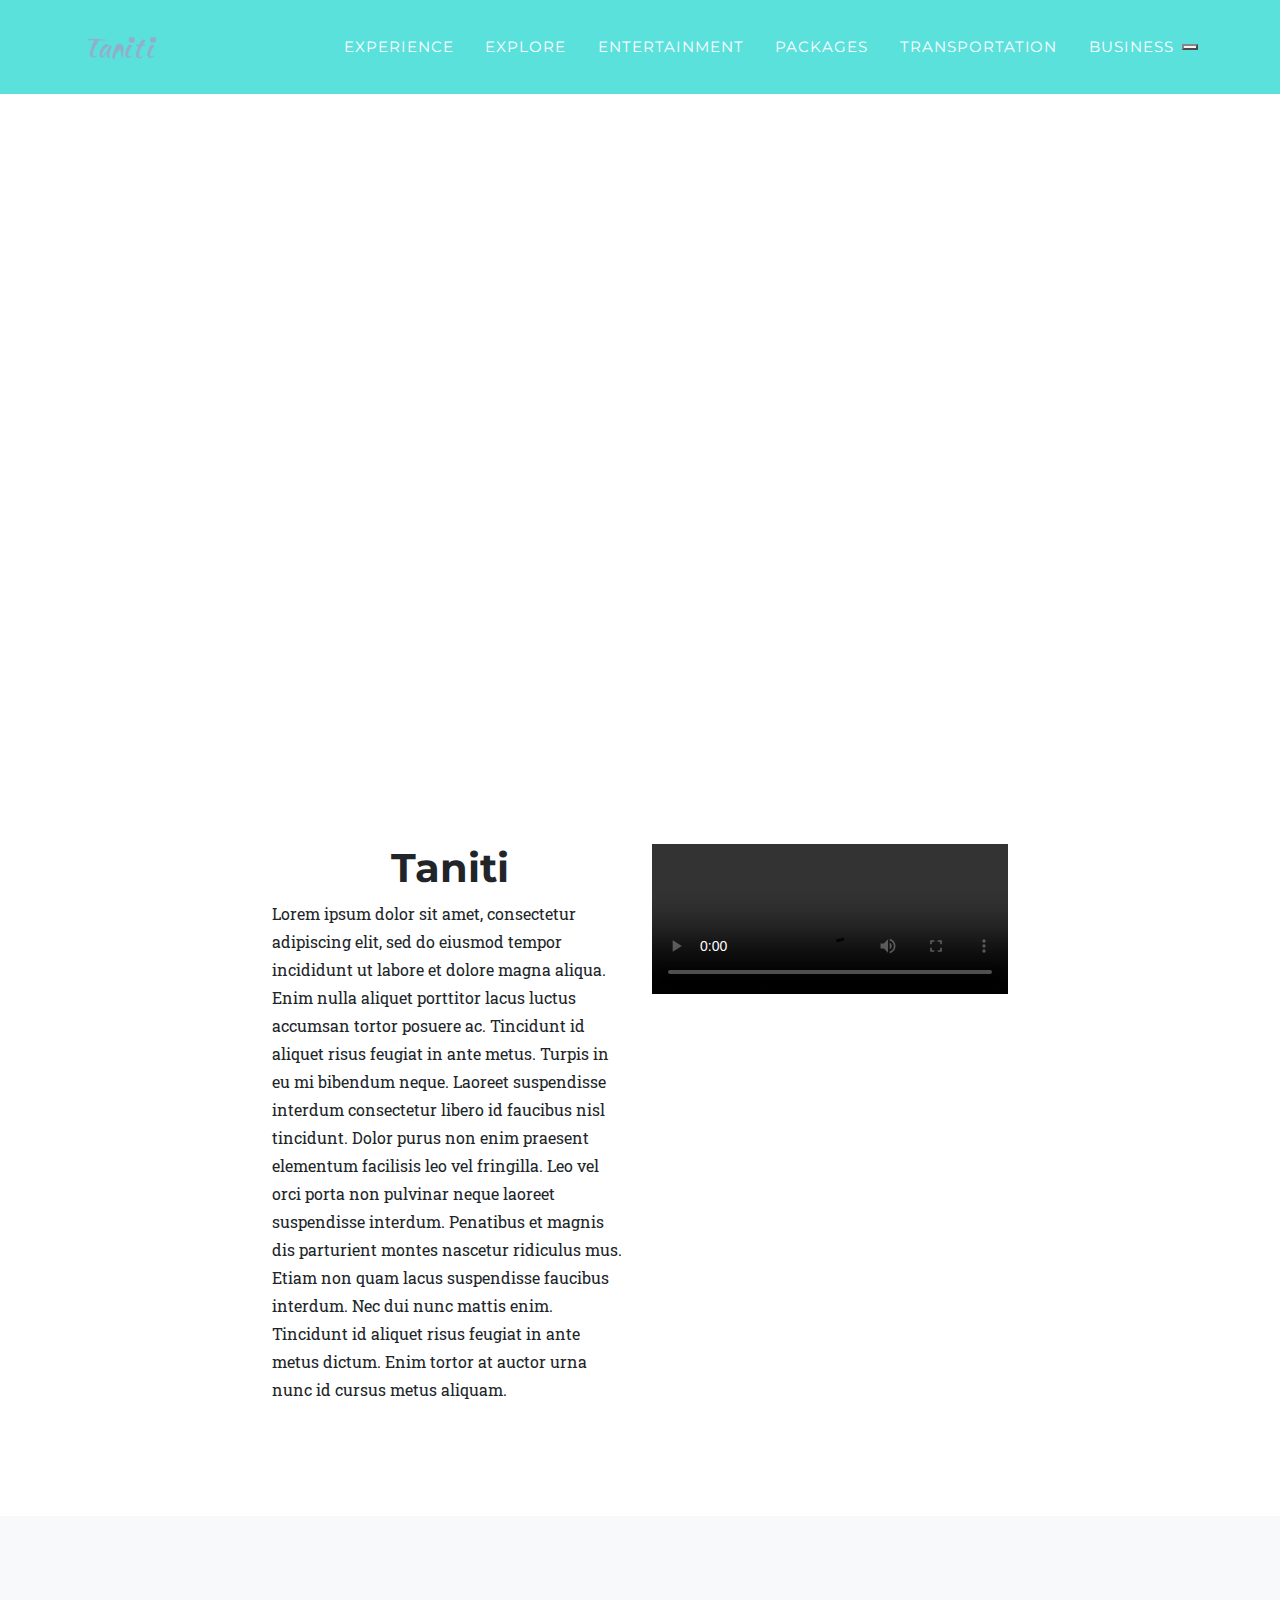
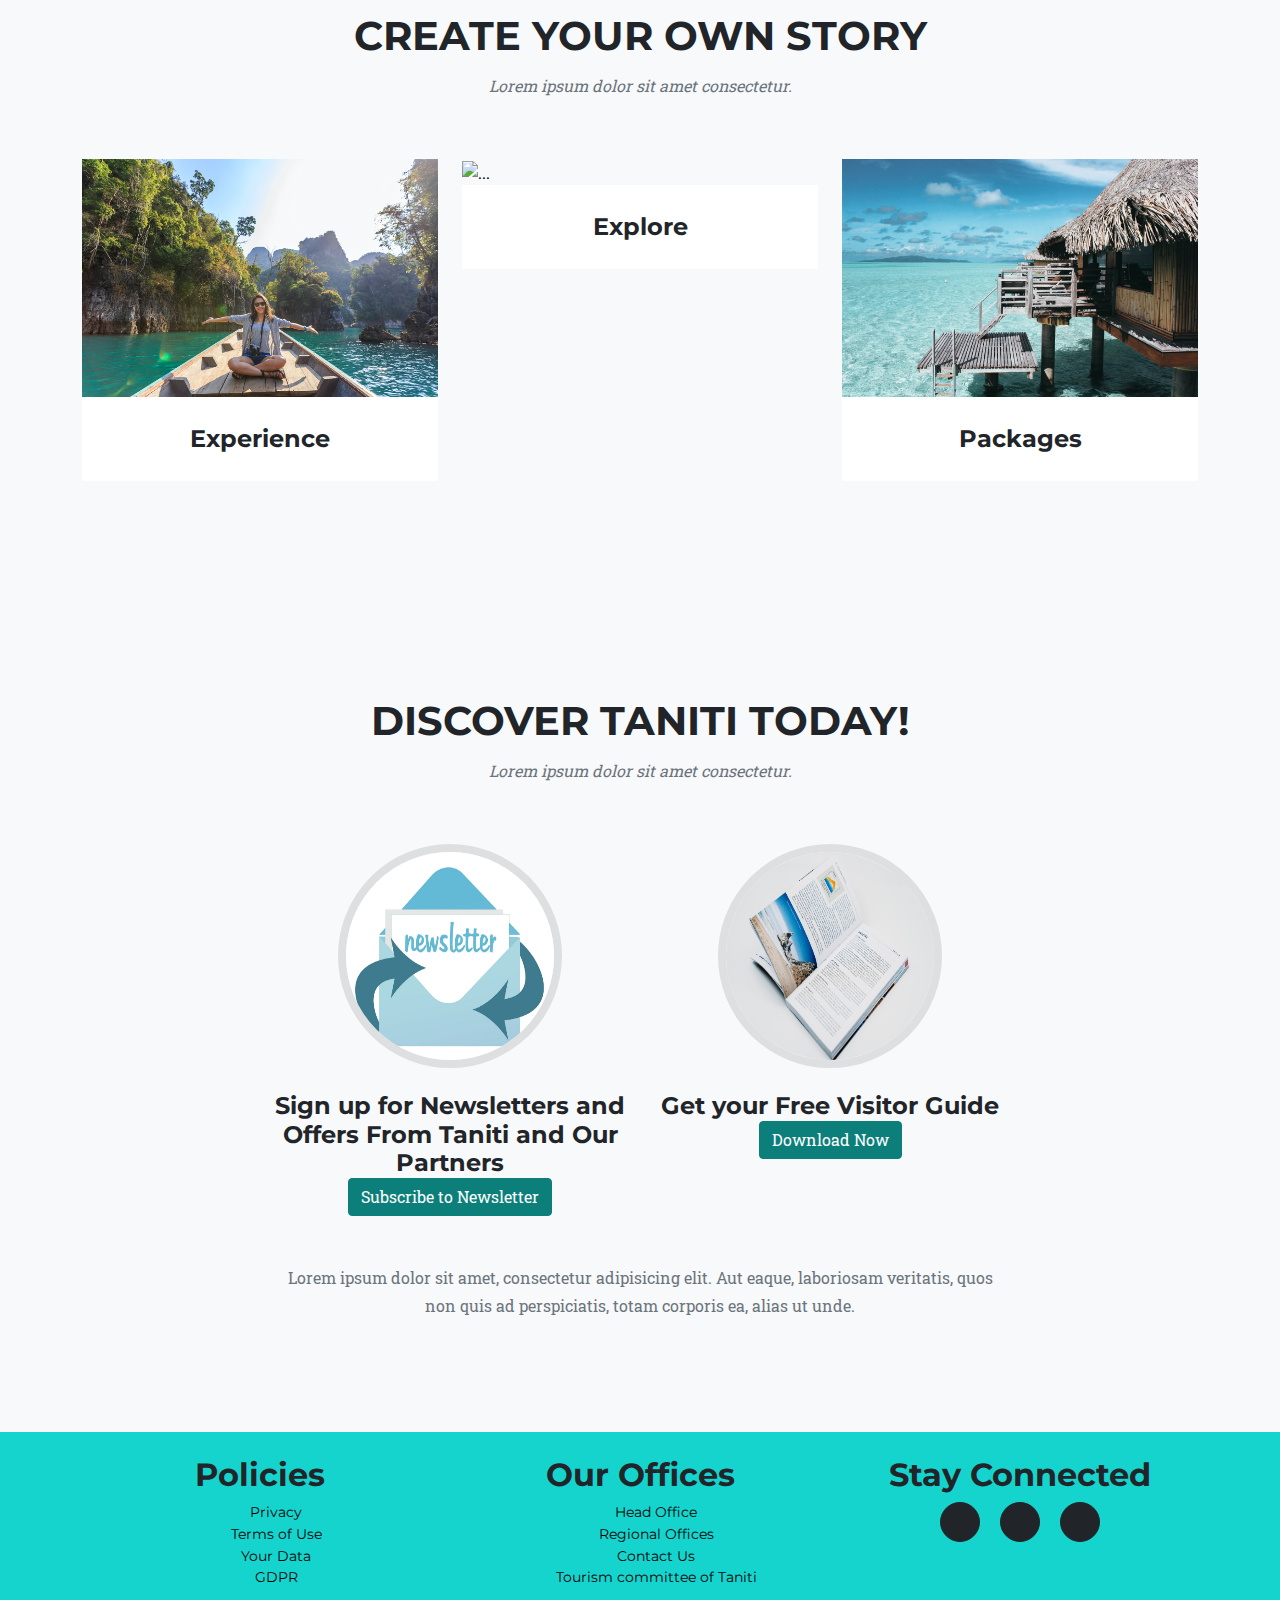
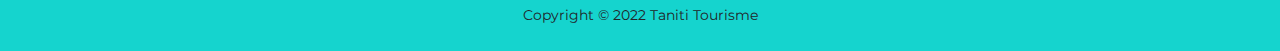
==== commit 26cd9968: "Add files via upload" ====
--- a/index.html
+++ b/index.html
@@ -42,7 +42,7 @@
             </div>
             <button>
                 <a class="portfolio-link" data-bs-toggle="modal" href="#searchButton">
-                <i class="fa-solid fa-magnifying-glass"></i></a></button>
+                    <i class="fa-solid fa-magnifying-glass"></i></a></button>
         </div>
     </nav>
     <!-- Masthead-->
@@ -93,7 +93,8 @@
                             <div class="portfolio-hover">
                                 <div class="portfolio-hover-content"><i class="fas fa-plus fa-3x"></i></div>
                             </div>
-                            <img class="img-fluid" src="assets/img/front-page/pexels-te-lensfix-1371360.jpg" alt="..." />
+                            <img class="img-fluid" src="assets/img/front-page/pexels-te-lensfix-1371360.jpg"
+                                alt="..." />
                         </a>
                         <div class="portfolio-caption">
                             <div class="portfolio-caption-heading">Experience</div>
@@ -107,7 +108,8 @@
                             <div class="portfolio-hover">
                                 <div class="portfolio-hover-content"><i class="fas fa-plus fa-3x"></i></div>
                             </div>
-                            <img class="img-fluid" src="assets/img/front-page/pexels-troy-squillaci-2521620.jpg" alt="..." />
+                            <img class="img-fluid" src="assets/img/front-page/pexels-troy-squillaci-2521620.jpg"
+                                alt="..." />
                         </a>
                         <div class="portfolio-caption">
                             <div class="portfolio-caption-heading">Explore</div>
@@ -121,7 +123,8 @@
                             <div class="portfolio-hover">
                                 <div class="portfolio-hover-content"><i class="fas fa-plus fa-3x"></i></div>
                             </div>
-                            <img class="img-fluid" src="assets/img/front-page/pexels-vincent-gerbouin-1179156.jpg" alt="..." />
+                            <img class="img-fluid" src="assets/img/front-page/pexels-vincent-gerbouin-1179156.jpg"
+                                alt="..." />
                         </a>
                         <div class="portfolio-caption">
                             <div class="portfolio-caption-heading">Packages</div>
@@ -142,7 +145,8 @@
             <div class="row justify-content-center">
                 <div class="col-4">
                     <div class="team-member">
-                        <img class="mx-auto rounded-circle" src="assets/img/action-call/news-gf86fab2e7_1920.jpg" alt="..." />
+                        <img class="mx-auto rounded-circle" src="assets/img/action-call/news-gf86fab2e7_1920.jpg"
+                            alt="..." />
                         <h4>Sign up for Newsletters and Offers From
                             Taniti and Our Partners</h4>
                         <button class="btn btn-primary">Subscribe to Newsletter</button>
@@ -150,7 +154,8 @@
                 </div>
                 <div class="col-4">
                     <div class="team-member">
-                        <img class="mx-auto rounded-circle" src="assets/img/action-call/claudio-schwarz-MWUeoi1sDaE-unsplash.jpg" alt="..." />
+                        <img class="mx-auto rounded-circle"
+                            src="assets/img/action-call/claudio-schwarz-MWUeoi1sDaE-unsplash.jpg" alt="..." />
                         <h4> Get your Free Visitor Guide</h4>
                         <button class="btn btn-primary">Download Now</button>
                     </div>
@@ -171,18 +176,34 @@
                 <div class="col">
                     <h2>Policies</h2>
                     <ul style="list-style-type: none;">
-                        <a href="#!"><li>Privacy</li></a>
-                        <a href="#!"><li>Terms of Use</li></a>
-                        <a href="#!"><li>Your Data</li></a>
-                        <a href="#!"><li>GDPR</li></a>
+                        <a href="#!">
+                            <li>Privacy</li>
+                        </a>
+                        <a href="#!">
+                            <li>Terms of Use</li>
+                        </a>
+                        <a href="#!">
+                            <li>Your Data</li>
+                        </a>
+                        <a href="#!">
+                            <li>GDPR</li>
+                        </a>
                 </div>
                 <div class="col">
                     <h2>Our Offices</h2>
                     <ul style="list-style-type: none;">
-                        <a href="#!"><li>Head Office</li></a>
-                        <a href="#!"><li>Regional Offices</li></a>
-                        <a href="#!"><li>Contact Us</li></a>
-                        <a href="#!"><li>Tourism committee of Taniti</li></a>
+                        <a href="#!">
+                            <li>Head Office</li>
+                        </a>
+                        <a href="#!">
+                            <li>Regional Offices</li>
+                        </a>
+                        <a href="#!">
+                            <li>Contact Us</li>
+                        </a>
+                        <a href="#!">
+                            <li>Tourism committee of Taniti</li>
+                        </a>
                     </ul>
                 </div>
                 <div class="col">
@@ -247,7 +268,8 @@
                                 <!-- Project details-->
                                 <h2 class="text-uppercase">Experience Taniti</h2>
                                 <p class="item-intro text-muted">Lorem ipsum dolor sit amet consectetur.</p>
-                                <img class="img-fluid d-block mx-auto" src="assets/img/front-page/pexels-te-lensfix-1371360.jpg" alt="..." />
+                                <img class="img-fluid d-block mx-auto"
+                                    src="assets/img/front-page/pexels-te-lensfix-1371360.jpg" alt="..." />
                                 <p> Lorem ipsum dolor sit amet, consectetur
                                     adipisicing elit. Est blanditiis dolorem culpa incidunt minus dignissimos deserunt
                                     repellat aperiam quasi sunt officia expedita beatae cupiditate, maiores repudiandae,
@@ -277,7 +299,8 @@
                                 <!-- Project details-->
                                 <h2 class="text-uppercase">Explore Taniti</h2>
                                 <p class="item-intro text-muted">Lorem ipsum dolor sit amet consectetur.</p>
-                                <img class="img-fluid d-block mx-auto" src="assets/img/front-page/pexels-troy-squillaci-2521620.jpg" alt="..." />
+                                <img class="img-fluid d-block mx-auto"
+                                    src="assets/img/front-page/pexels-troy-squillaci-2521620.jpg" alt="..." />
                                 <p>Lorem ipsum dolor sit amet, consectetur
                                     adipisicing elit. Est blanditiis dolorem culpa incidunt minus dignissimos deserunt
                                     repellat aperiam quasi sunt officia expedita beatae cupiditate, maiores repudiandae,
@@ -307,7 +330,8 @@
                                 <!-- Project details-->
                                 <h2 class="text-uppercase">Packages</h2>
                                 <p class="item-intro text-muted">Lorem ipsum dolor sit amet consectetur.</p>
-                                <img class="img-fluid d-block mx-auto" src="assets/img/front-page/pexels-vincent-gerbouin-1179156.jpg" alt="..." />
+                                <img class="img-fluid d-block mx-auto"
+                                    src="assets/img/front-page/pexels-vincent-gerbouin-1179156.jpg" alt="..." />
                                 <p> Lorem ipsum dolor sit amet, consectetur
                                     adipisicing elit. Est blanditiis dolorem culpa incidunt minus dignissimos deserunt
                                     repellat aperiam quasi sunt officia expedita beatae cupiditate, maiores repudiandae,
